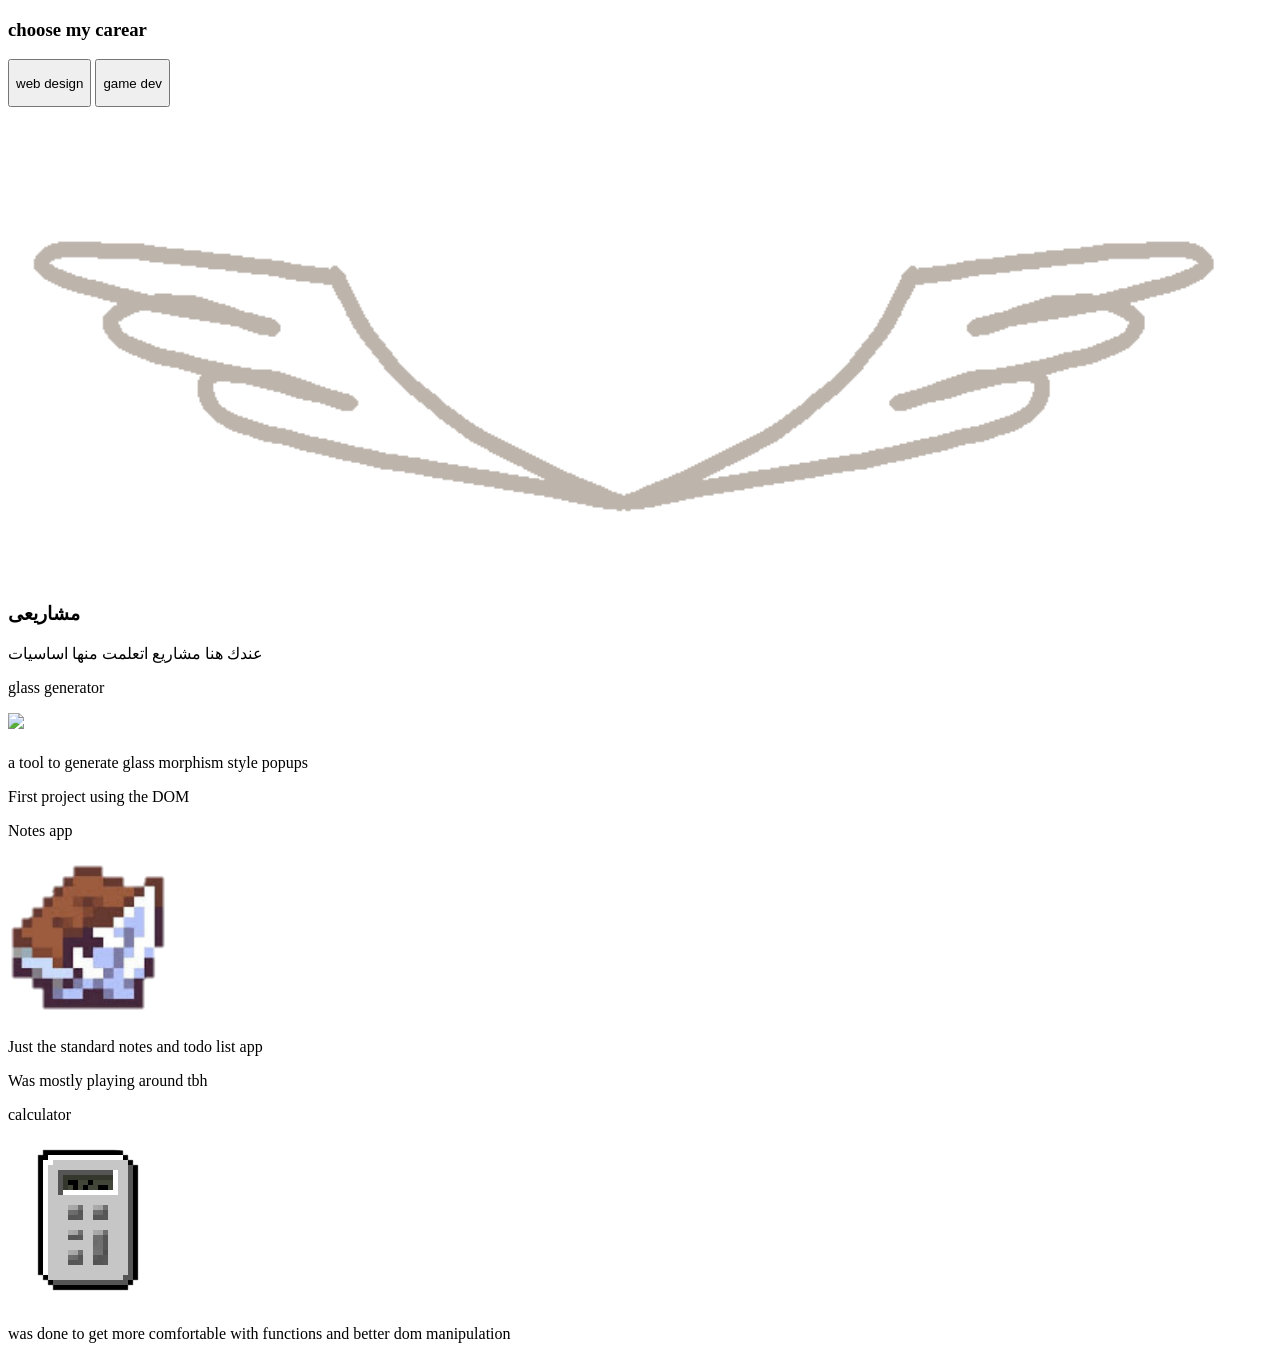
==== projects/index.html @ eaab650b "1st" ====
<!DOCTYPE html>
<html>
  <head>
    <meta charset="UTF-8">
    <meta name="viewport" content="width=device-width, initial-scale=1.0">
    <title>Projects page</title>
    <link href="./projects/style.css" rel="stylesheet" type="text/css" media="all">
    <link rel="preconnect" href="https://fonts.googleapis.com">
    <link href="https://fonts.googleapis.com/css2?family=Pixelify+Sans:wght@400..700&display=swap"rel="stylesheet"/>
    <link rel="preconnect" href="https://fonts.gstatic.com" crossorigin>
    <link href="https://fonts.googleapis.com/css2?family=Cairo:wght@400;500;600;700&display=swap" rel="stylesheet">
    <link href="https://fonts.googleapis.com/css2?family=Badeen+Display&family=IBM+Plex+Sans+Arabic:wght@100;200;300;400;500;600;700&display=swap"rel="stylesheet">
    <link href="https://fonts.googleapis.com/css2?family=VT323&display=swap" rel="stylesheet">
  </head>
  <body>
  <main>
    <div id="homepage">
      <h3>choose my carear</h3>
      <div id="btns">
      <button id="webdes"><p>web design</p></button>
      <button id="gamedev"><p>game dev</p></button>
      </div>

    </div>
 
  </main>
    <div id="pages">

      <div id="webstuff" class="webshow">

        <div id="toptitle" class="vibrate-1">
        <img src="wing.png"/>
        <h3 id="titletext">
        مشاريعى
        </h3>
        </div>
        <div id="bacicsBlock">
<div id="basicsBlock2"> 
  <p id='basics'>عندك هنا مشاريع اتعلمت منها اساسيات</p>
  <div id="line1"></div>
</div>


</div>


  <div id="cardScroll">




<div class="flip-card">
  <div class="flip-card-inner">
    <div class="flip-card-front">
      <div class="card1">
      <p>glass generator</p>
      <img id"glassimg" src="https://p.novaskin.me/1425323229.png" width="160px" height="auto">
    </div>
    </div>
    <div class="flip-card-back">
      <div class="flip-card-backinv card1" onclick="window.location.href='/projects/glassgen';">
      <h1></h1>
      <p>a tool to generate glass morphism style popups</p>
      <p>First project using the DOM</p>
      </div>
    </div>
    
  </div>
</div>


<div class="flip-card">
  <div class="flip-card-inner">
    <div class="flip-card-front">
      <div class="card1">
      <p>Notes app</p>
      <img src="notesapp.png" width="160px" height="auto">
    </div>
    </div>
    <div class="flip-card-back">
      <div class="flip-card-backinv card1" onclick="window.location.href='/projects/notesapp';">
      <h1></h1>
      <p>Just the standard notes and todo list app</p>
      <p>Was mostly playing around tbh</p>
      </div>
    </div>
    
  </div>
</div>

<div class="flip-card">
  <div class="flip-card-inner">
    <div class="flip-card-front">
      <div class="card1">
      <p>calculator</p>
      <img src="calculator.png" width="160px" height="auto">
    </div>
    </div>
    <div class="flip-card-back">
      <div class="flip-card-backinv card1" onclick="window.location.href='/projects/calculator';">
      <h1></h1>
      <p>was done to get more comfortable with functions and better dom manipulation</p>
      </div>
    </div>
    
  </div>
</div>

  </div>

</div>

</div> 

  <script src="script.js"></script>
  </body>
</html>
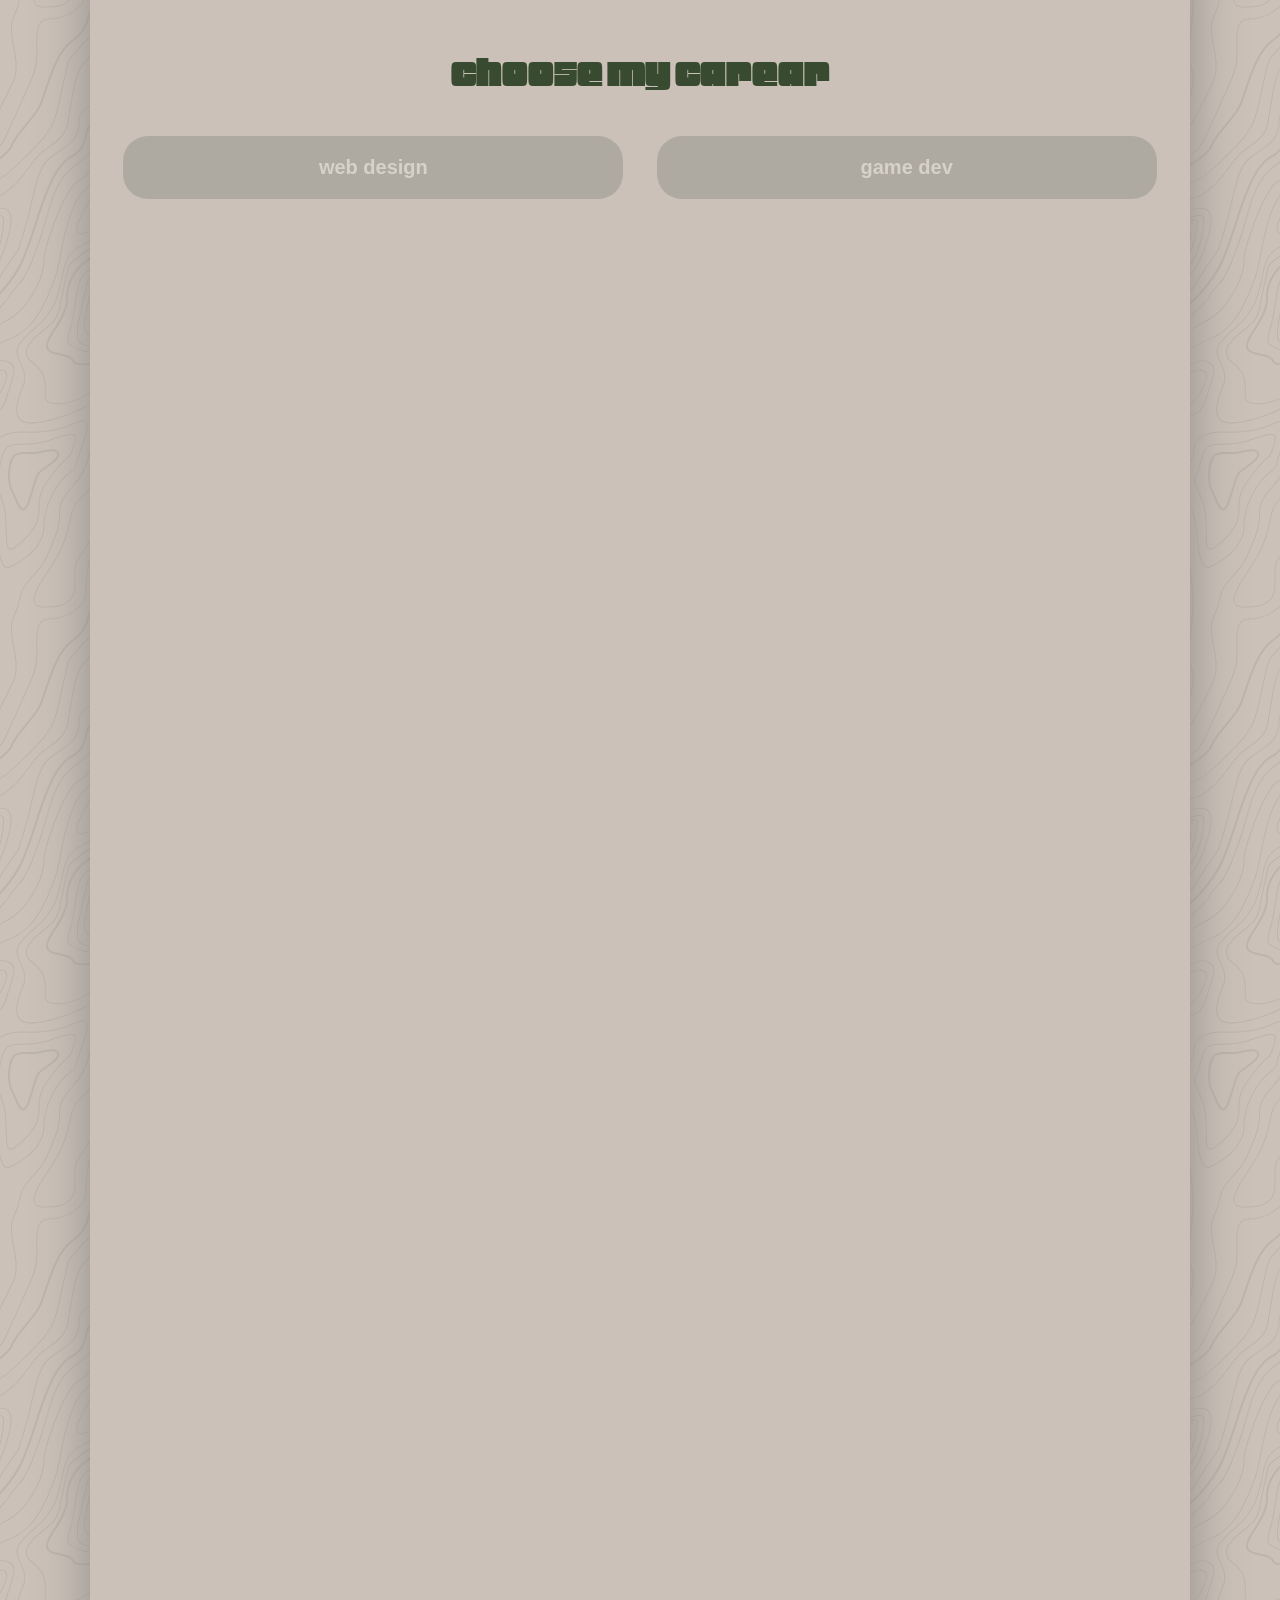
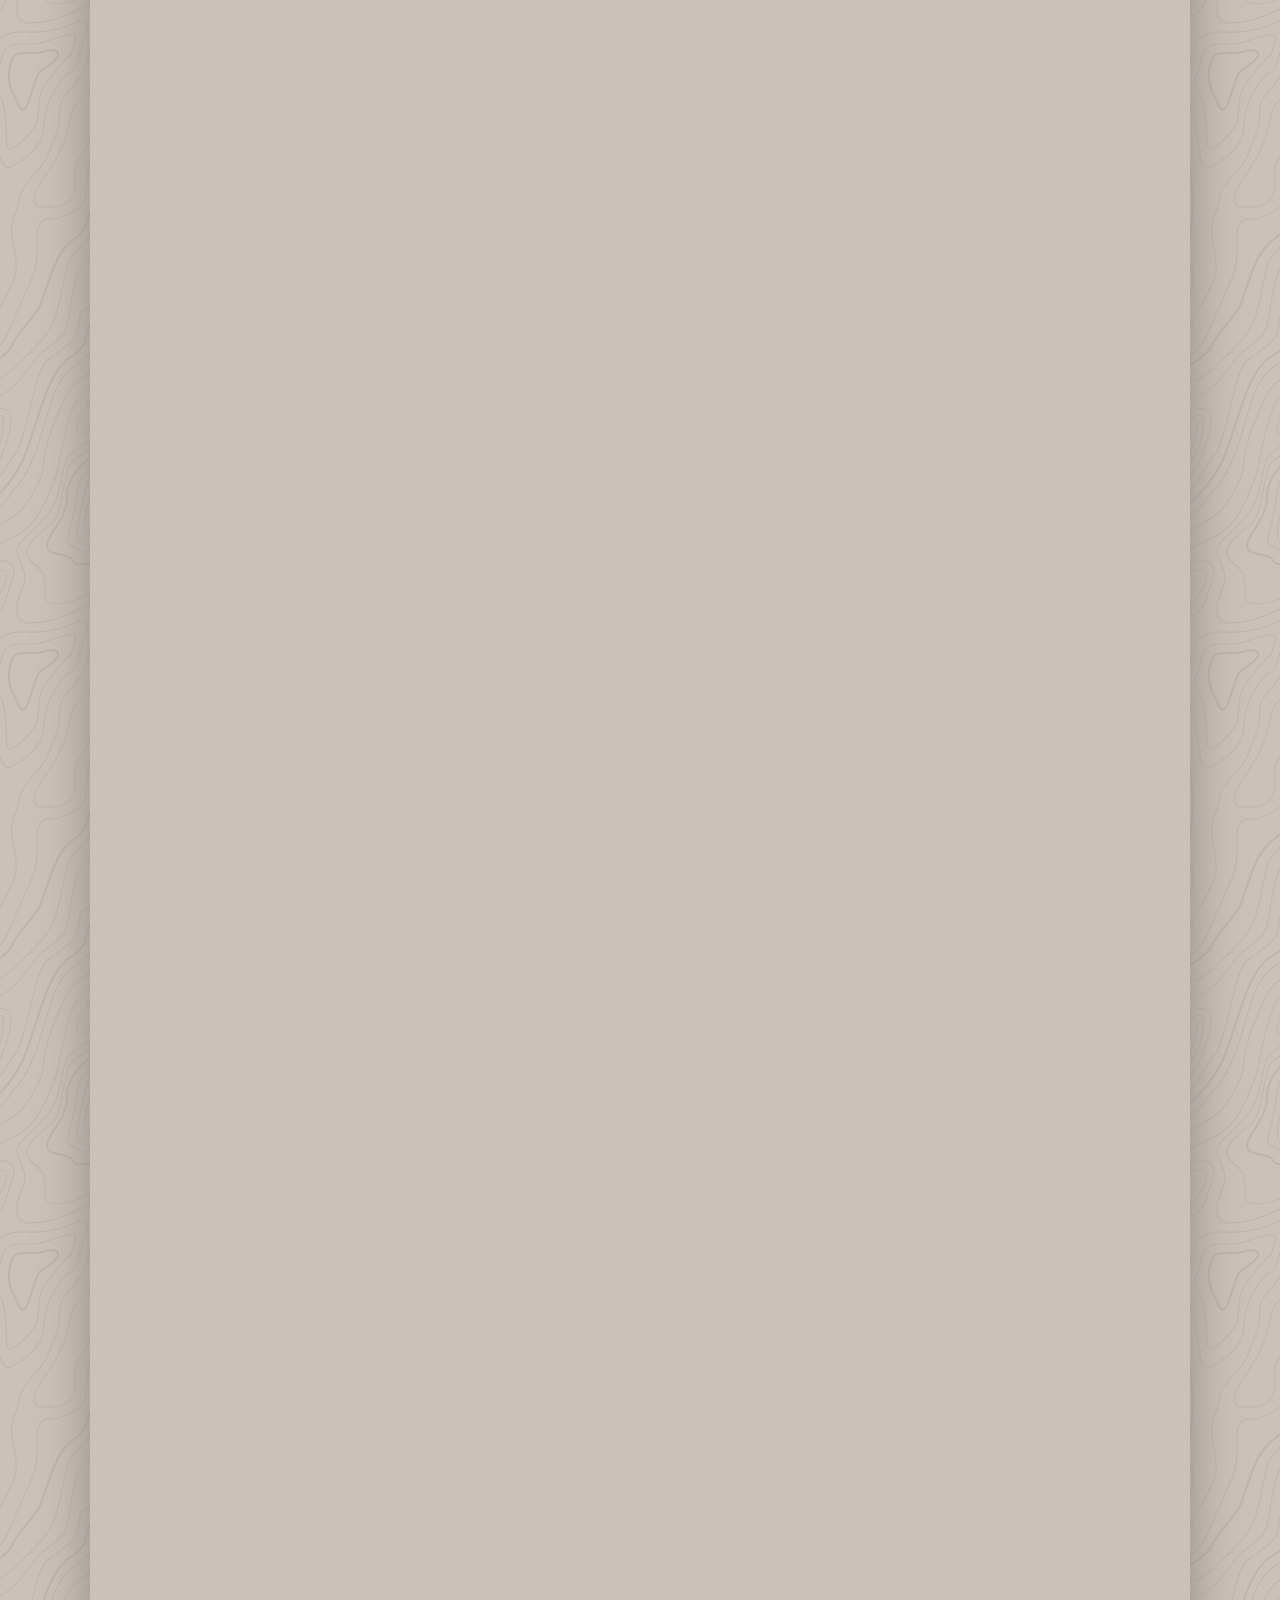
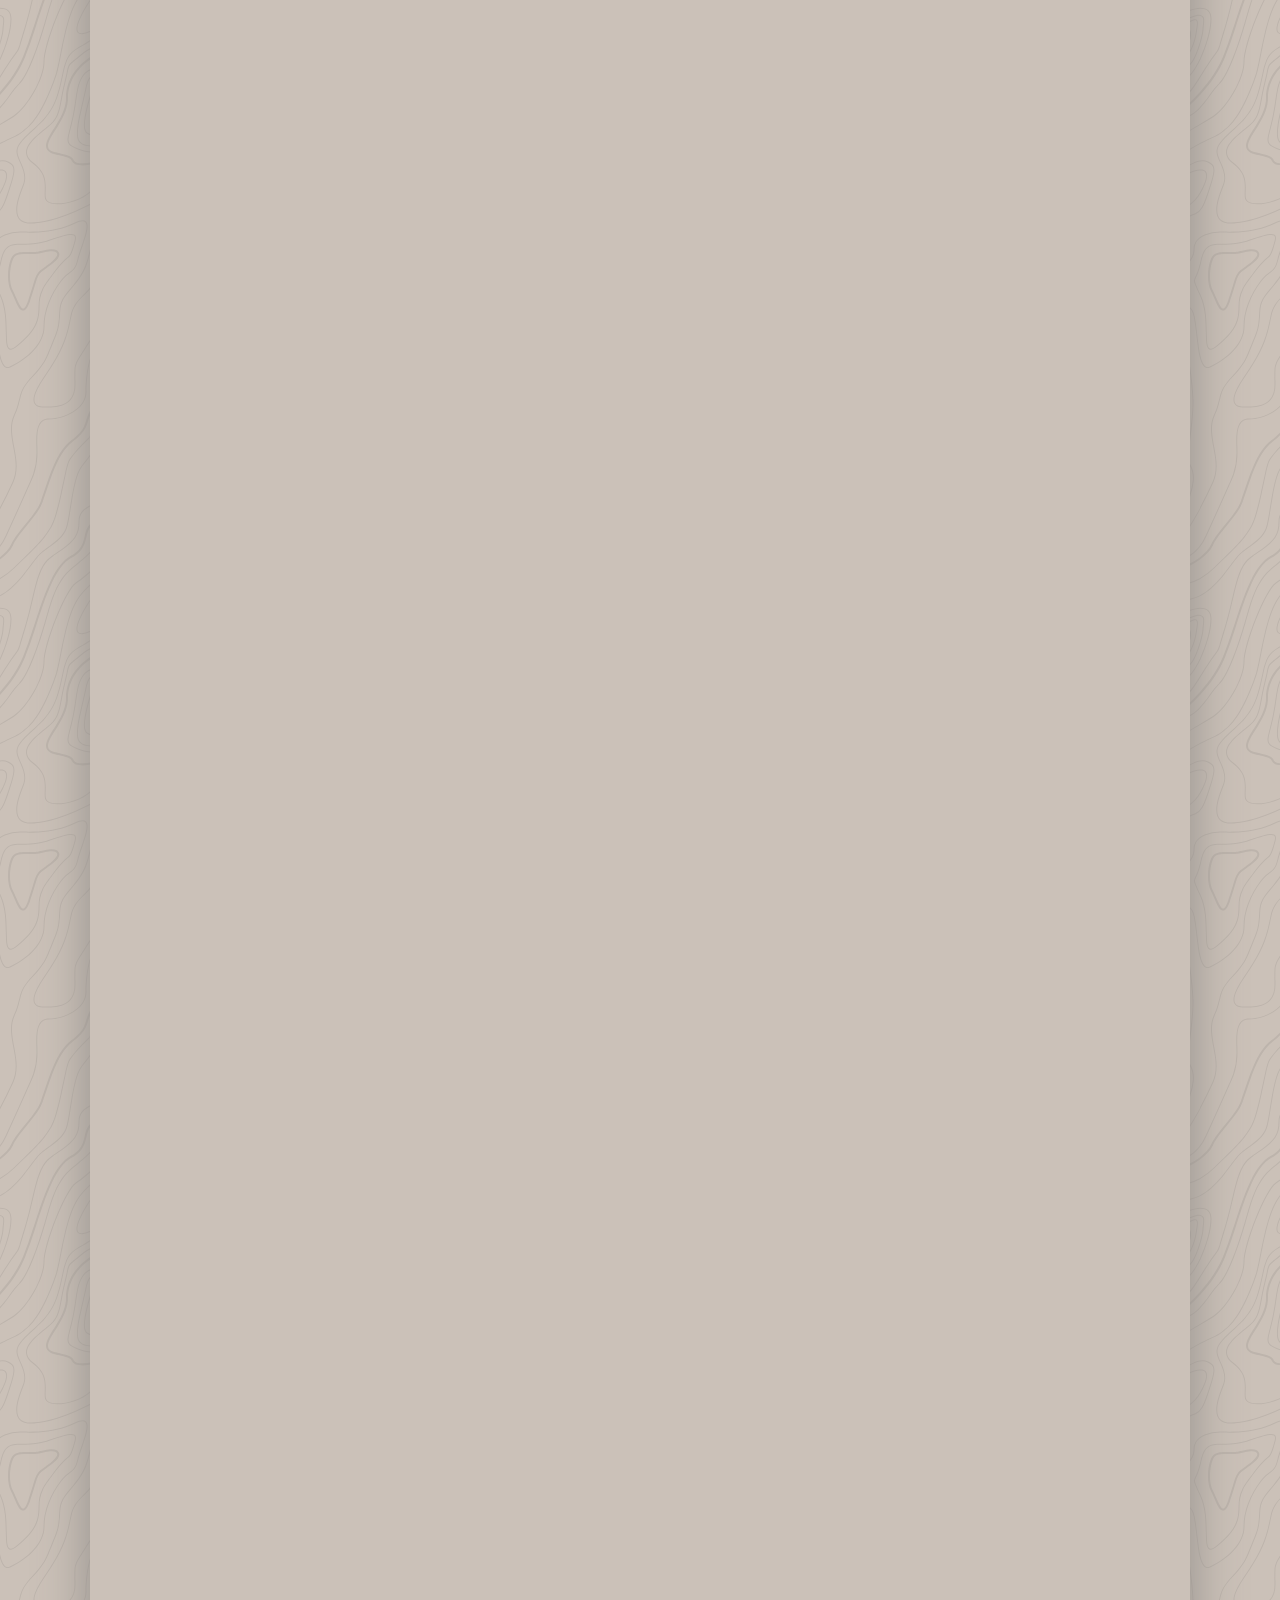
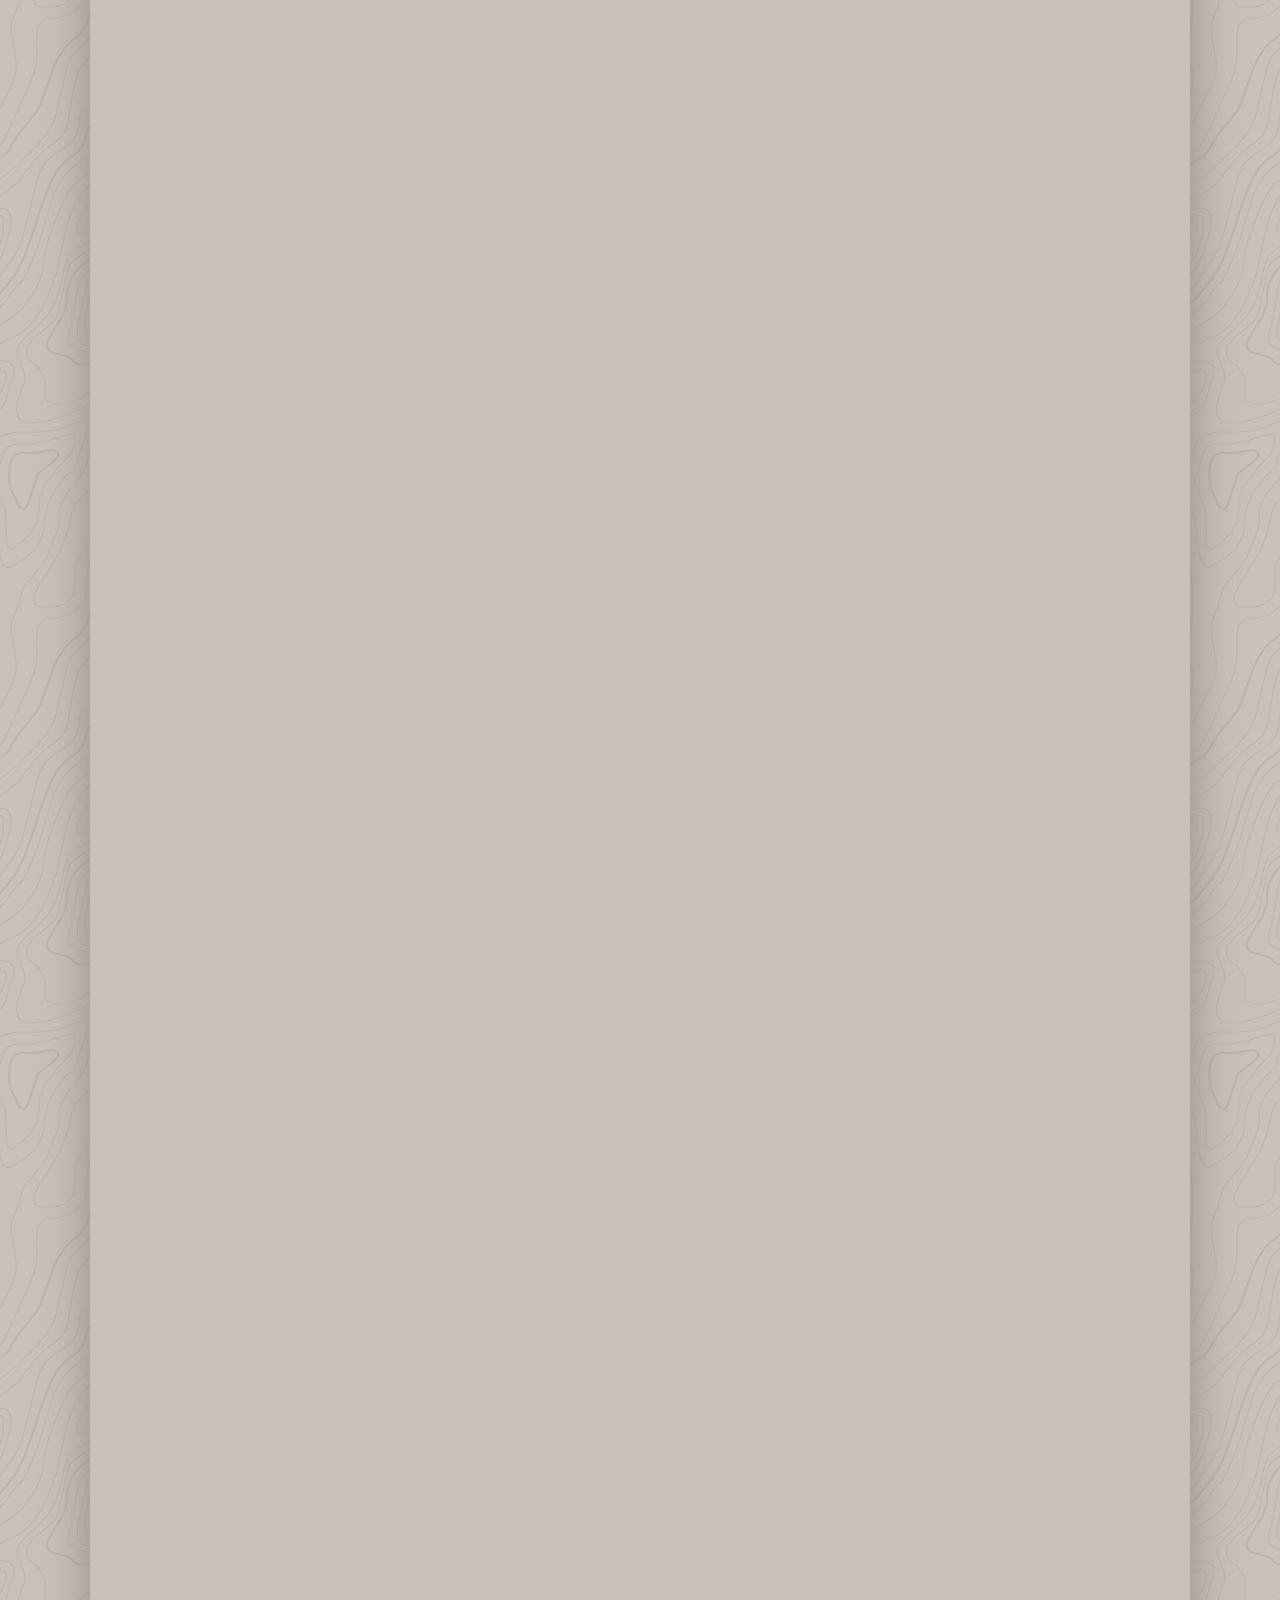
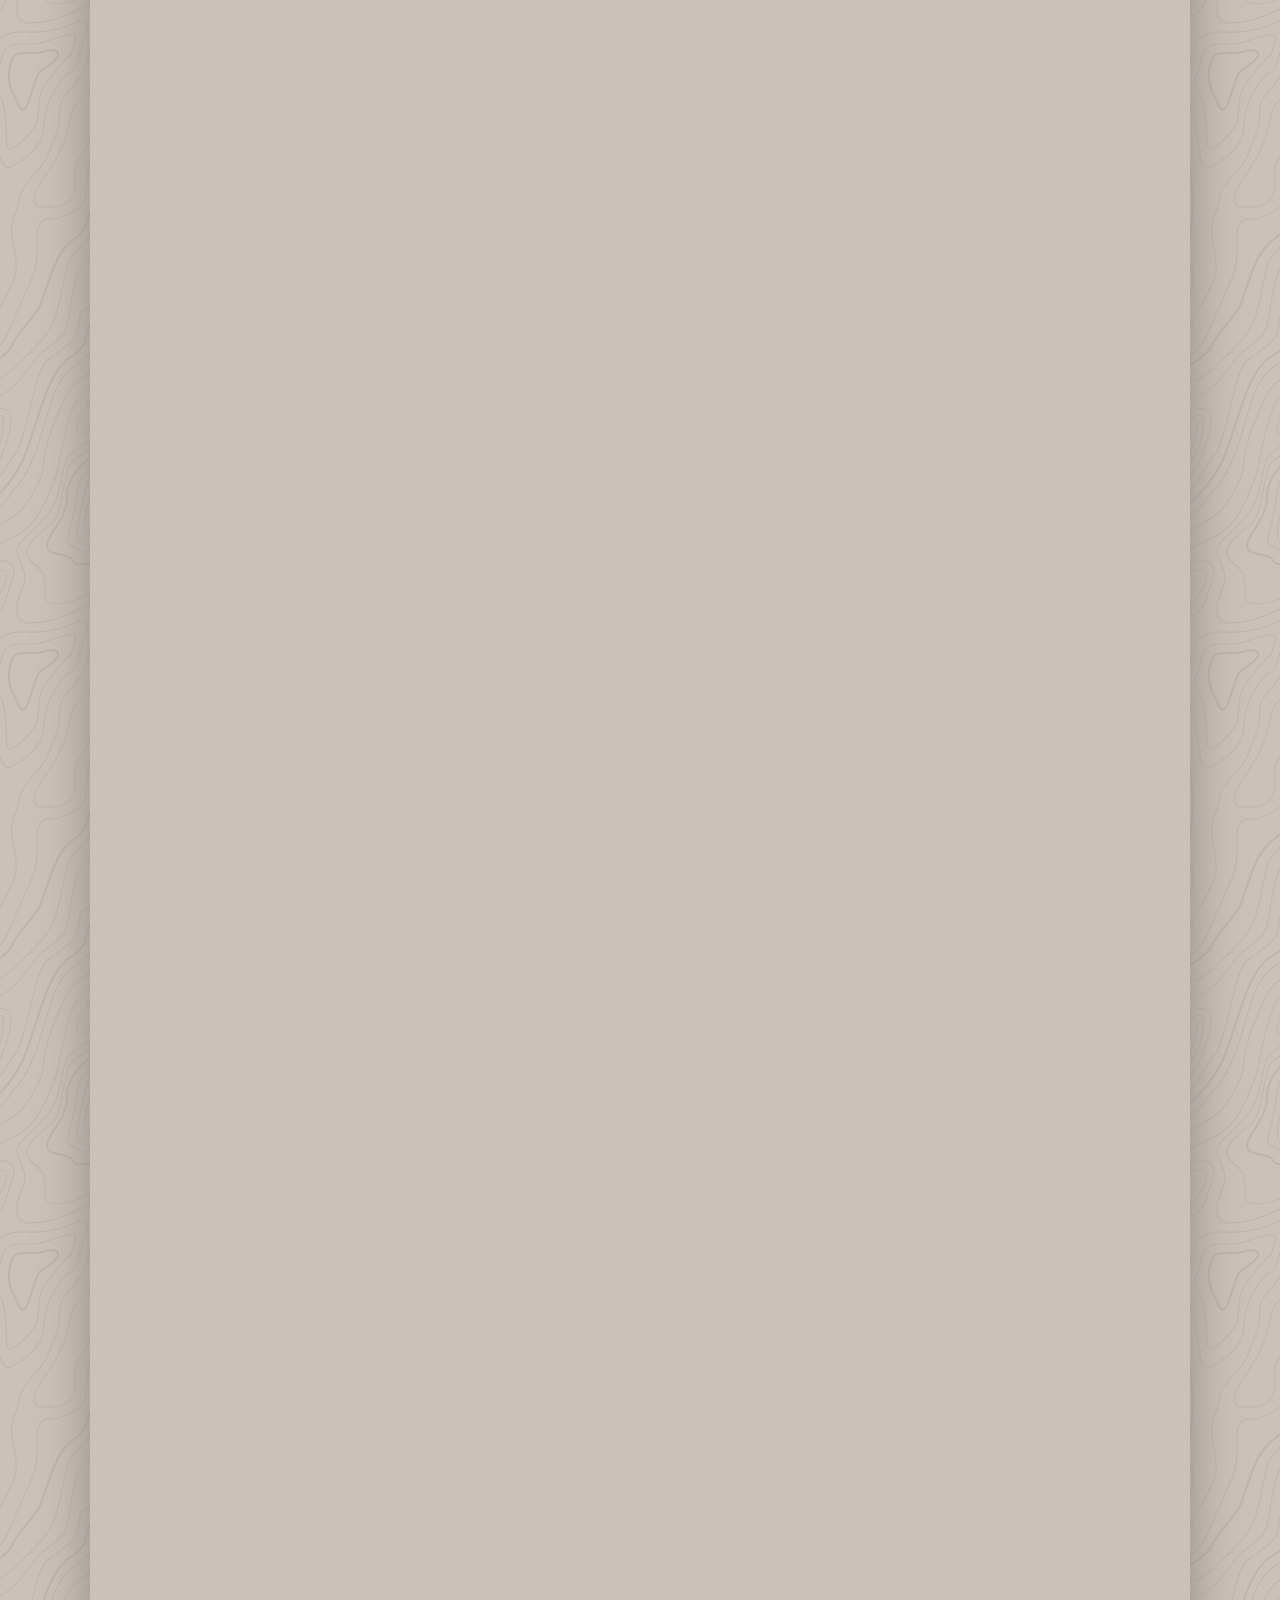
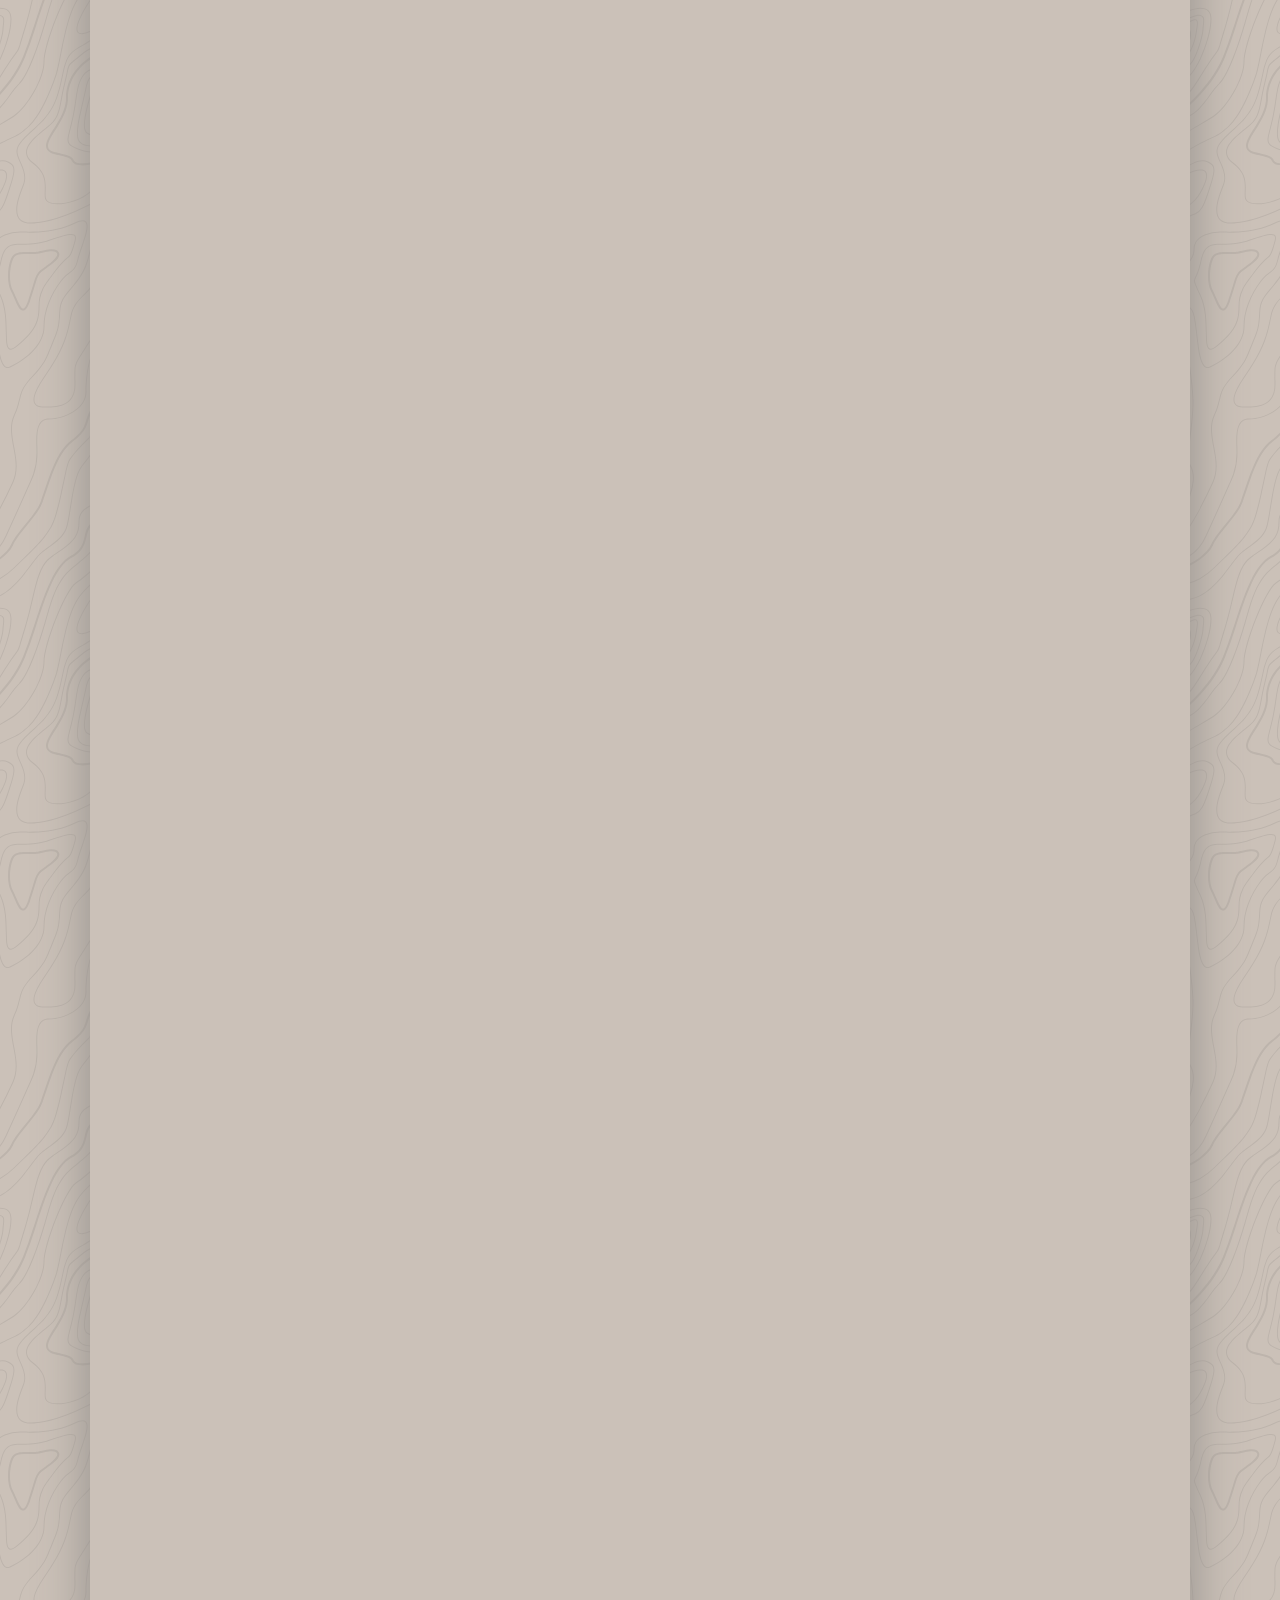
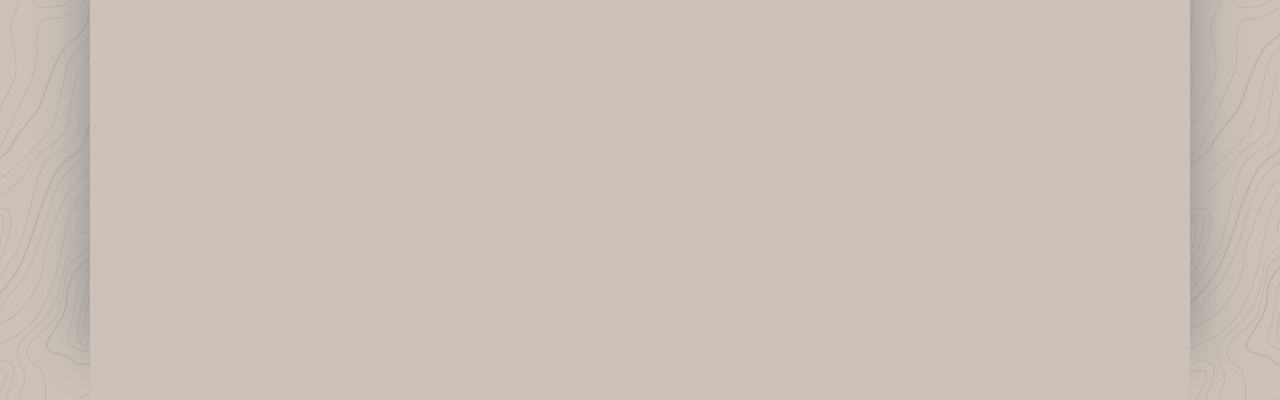
==== commit 265667bf: "v0.5" ====
--- a/projects/index.html
+++ b/projects/index.html
@@ -1,135 +1,163 @@
-<!DOCTYPE html>
+<!doctype html>
 <html>
   <head>
-    <meta charset="UTF-8">
-    <meta name="viewport" content="width=device-width, initial-scale=1.0">
+    <meta charset="UTF-8" />
+    <meta name="viewport" content="width=device-width, initial-scale=1.0" />
     <title>Projects page</title>
-    <link href="./projects/style.css" rel="stylesheet" type="text/css" media="all">
-    <link rel="preconnect" href="https://fonts.googleapis.com">
-    <link href="https://fonts.googleapis.com/css2?family=Pixelify+Sans:wght@400..700&display=swap"rel="stylesheet"/>
-    <link rel="preconnect" href="https://fonts.gstatic.com" crossorigin>
-    <link href="https://fonts.googleapis.com/css2?family=Cairo:wght@400;500;600;700&display=swap" rel="stylesheet">
-    <link href="https://fonts.googleapis.com/css2?family=Badeen+Display&family=IBM+Plex+Sans+Arabic:wght@100;200;300;400;500;600;700&display=swap"rel="stylesheet">
-    <link href="https://fonts.googleapis.com/css2?family=VT323&display=swap" rel="stylesheet">
+    <link
+      href="/projects/style.css"
+      rel="stylesheet"
+      type="text/css"
+      media="all"
+    />
+    <link rel="preconnect" href="https://fonts.googleapis.com" />
+    <link
+      href="https://fonts.googleapis.com/css2?family=Pixelify+Sans:wght@400..700&display=swap"
+      rel="stylesheet"
+    />
+    <link rel="preconnect" href="https://fonts.gstatic.com" crossorigin />
+    <link
+      href="https://fonts.googleapis.com/css2?family=Cairo:wght@400;500;600;700&display=swap"
+      rel="stylesheet"
+    />
+    <link
+      href="https://fonts.googleapis.com/css2?family=Badeen+Display&family=IBM+Plex+Sans+Arabic:wght@100;200;300;400;500;600;700&display=swap"
+      rel="stylesheet"
+    />
+    <link
+      href="https://fonts.googleapis.com/css2?family=VT323&display=swap"
+      rel="stylesheet"
+    />
   </head>
   <body>
-  <main>
-    <div id="homepage">
-      <h3>choose my carear</h3>
-      <div id="btns">
-      <button id="webdes"><p>web design</p></button>
-      <button id="gamedev"><p>game dev</p></button>
+    <main>
+      <div id="home">
+        <h3>choose my carear</h3>
+        <div id="btnparents">
+                 <button id="webdesbtn">web design</button>
+        <button id="gamedevbtn">game dev</button>
+        </div>
+ 
       </div>
 
-    </div>
- 
-  </main>
-    <div id="pages">
+      <div id="webdev">
+        <div class="bacicsBlock">
+          <div class="basicsBlock2">
+            <p class="basics">my spin on learning projects</p>
+            <div class="line1"></div>
+          </div>
+        </div>
 
-      <div id="webstuff" class="webshow">
+        <div id="cardScroll">
+          <div class="flip-card">
+            <div class="flip-card-inner">
+              <div class="flip-card-front">
+                <div class="card1">
+                  <p>glass generator</p>
+                  <img
+                    src="https://p.novaskin.me/1425323229.png"
+                    width="160px"
+                    height="auto"
+                  />
+                </div>
+              </div>
+              <div class="flip-card-back">
+                <div
+                  class="flip-card-backinv card1"
+                  onclick="window.location.href = '/projects/glassgen'"
+                >
+                  <h1></h1>
+                  <p>a tool to generate glass morphism style popups</p>
+                  <p>First project using the DOM</p>
+                </div>
+              </div>
+            </div>
+          </div>
 
-        <div id="toptitle" class="vibrate-1">
-        <img src="wing.png"/>
-        <h3 id="titletext">
-        مشاريعى
-        </h3>
+          <div class="flip-card">
+            <div class="flip-card-inner">
+              <div class="flip-card-front">
+                <div class="card1">
+                  <p>Notes app</p>
+                  <img src="notesapp.png" width="160px" height="auto" />
+                </div>
+              </div>
+              <div class="flip-card-back">
+                <div
+                  class="flip-card-backinv card1"
+                  onclick="
+                    window.location.href =
+                      'https://aashaker.github.io/Notes-app/'
+                  "
+                >
+                  <h1></h1>
+                  <p>Just the standard notes and todo list app</p>
+                  <p>Was mostly playing around tbh</p>
+                </div>
+              </div>
+            </div>
+          </div>
+
+          <div class="flip-card">
+            <div class="flip-card-inner">
+              <div class="flip-card-front">
+                <div class="card1">
+                  <p>Stylized weather</p>
+                  <img src="weather.png" width="160px" height="auto" />
+                </div>
+              </div>
+              <div class="flip-card-back">
+                <div
+                  class="flip-card-backinv card1"
+                  onclick="
+                    window.location.href =
+                      'https://aashaker.github.io/stylized-weather/'
+                  "
+                >
+                  <h1></h1>
+                  <p>
+                    learned fetching data and dealing with json files and some
+                    generation basics
+                  </p>
+                </div>
+              </div>
+            </div>
+          </div>
+
+          <div class="flip-card">
+            <div class="flip-card-inner">
+              <div class="flip-card-front">
+                <div class="card1">
+                  <p>calculator</p>
+                  <img src="calculator.png" width="160px" height="auto" />
+                </div>
+              </div>
+              <div class="flip-card-back">
+                <div
+                  class="flip-card-backinv card1"
+                  onclick="window.location.href = '/projects/calculator'"
+                >
+                  <h1></h1>
+                  <p>
+                    was done to get more comfortable with functions and better
+                    dom manipulation
+                  </p>
+                </div>
+              </div>
+            </div>
+          </div>
         </div>
-        <div id="bacicsBlock">
-<div id="basicsBlock2"> 
-  <p id='basics'>عندك هنا مشاريع اتعلمت منها اساسيات</p>
-  <div id="line1"></div>
-</div>
+      </div>
 
-
-</div>
-
-
-  <div id="cardScroll">
-
-
-
-
-<div class="flip-card">
-  <div class="flip-card-inner">
-    <div class="flip-card-front">
-      <div class="card1">
-      <p>glass generator</p>
-      <img id"glassimg" src="https://p.novaskin.me/1425323229.png" width="160px" height="auto">
-    </div>
-    </div>
-    <div class="flip-card-back">
-      <div class="flip-card-backinv card1" onclick="window.location.href='/projects/glassgen';">
-      <h1></h1>
-      <p>a tool to generate glass morphism style popups</p>
-      <p>First project using the DOM</p>
+      <div id="gamedev">
+        <div class="bacicsBlock">
+          <div class="basicsBlock2">
+            <p class="basics">Nothing to see yet</p>
+            <div class="line1"></div>
+          </div>
+        </div>
       </div>
-    </div>
-    
-  </div>
-</div>
-
-
-<div class="flip-card">
-  <div class="flip-card-inner">
-    <div class="flip-card-front">
-      <div class="card1">
-      <p>Notes app</p>
-      <img src="notesapp.png" width="160px" height="auto">
-    </div>
-    </div>
-    <div class="flip-card-back">
-      <div class="flip-card-backinv card1" onclick="window.location.href='/projects/notesapp';">
-      <h1></h1>
-      <p>Just the standard notes and todo list app</p>
-      <p>Was mostly playing around tbh</p>
-      </div>
-    </div>
-    
-  </div>
-</div>
-
-<div class="flip-card">
-  <div class="flip-card-inner">
-    <div class="flip-card-front">
-      <div class="card1">
-      <p>calculator</p>
-      <img src="calculator.png" width="160px" height="auto">
-    </div>
-    </div>
-    <div class="flip-card-back">
-      <div class="flip-card-backinv card1" onclick="window.location.href='/projects/calculator';">
-      <h1></h1>
-      <p>was done to get more comfortable with functions and better dom manipulation</p>
-      </div>
-    </div>
-    
-  </div>
-</div>
-
-  </div>
-
-</div>
-
-</div> 
-
-  <script src="script.js"></script>
+    </main>
+    <script src="script.js"></script>
   </body>
 </html>
-
-
-
-
-
-
-
-
-
-
-
-
-
-
-
-
-
-
--- a/projects/style.css
+++ b/projects/style.css
@@ -0,0 +1,248 @@
+body {
+  background-color: #cbc1b8;
+  background-image: url("data:image/svg+xml,%3Csvg xmlns='http://www.w3.org/2000/svg' width='600' height='600' viewBox='0 0 600 600'%3E%3Cpath fill='%23bdb4ac' fill-opacity='1' d='M600 325.1v-1.17c-6.5 3.83-13.06 7.64-14.68 8.64-10.6 6.56-18.57 12.56-24.68 19.09-5.58 5.95-12.44 10.06-22.42 14.15-1.45.6-2.96 1.2-4.83 1.9l-4.75 1.82c-9.78 3.75-14.8 6.27-18.98 10.1-4.23 3.88-9.65 6.6-16.77 8.84-1.95.6-3.99 1.17-6.47 1.8l-6.14 1.53c-5.29 1.35-8.3 2.37-10.54 3.78-3.08 1.92-6.63 3.26-12.74 5.03a384.1 384.1 0 0 1-4.82 1.36c-2.04.58-3.6 1.04-5.17 1.52a110.03 110.03 0 0 0-11.2 4.05c-2.7 1.15-5.5 3.93-8.78 8.4a157.68 157.68 0 0 0-6.15 9.2c-5.75 9.07-7.58 11.74-10.24 14.51a50.97 50.97 0 0 1-4.6 4.22c-2.33 1.9-10.39 7.54-11.81 8.74a14.68 14.68 0 0 0-3.67 4.15c-1.24 2.3-1.9 4.57-2.78 8.87-2.17 10.61-3.52 14.81-8.2 22.1-4.07 6.33-6.8 9.88-9.83 12.99-.47.48-.95.96-1.5 1.48l-3.75 3.56c-1.67 1.6-3.18 3.12-4.86 4.9a42.44 42.44 0 0 0-9.89 16.94c-2.5 8.13-2.72 15.47-1.76 27.22.47 5.82.51 6.36.51 8.18 0 10.51.12 17.53.63 25.78.24 4.05.56 7.8.97 11.22h.9c-1.13-9.58-1.5-21.83-1.5-37 0-1.86-.04-2.4-.52-8.26-.94-11.63-.72-18.87 1.73-26.85a41.44 41.44 0 0 1 9.65-16.55c1.67-1.76 3.18-3.27 4.83-4.85.63-.6 3.13-2.96 3.75-3.57a71.6 71.6 0 0 0 1.52-1.5c3.09-3.16 5.86-6.76 9.96-13.15 4.77-7.42 6.15-11.71 8.34-22.44.86-4.21 1.5-6.4 2.68-8.6.68-1.25 1.79-2.48 3.43-3.86 1.38-1.15 9.43-6.8 11.8-8.72 1.71-1.4 3.26-2.81 4.7-4.3 2.72-2.85 4.56-5.54 10.36-14.67a156.9 156.9 0 0 1 6.1-9.15c3.2-4.33 5.9-7.01 8.37-8.07 3.5-1.5 7.06-2.77 11.1-4.02a233.84 233.84 0 0 1 7.6-2.2l2.38-.67c6.19-1.79 9.81-3.16 12.98-5.15 2.14-1.33 5.08-2.33 10.27-3.65l6.14-1.53c2.5-.63 4.55-1.2 6.52-1.82 7.24-2.27 12.79-5.06 17.15-9.05 4.05-3.72 9-6.2 18.66-9.9l4.75-1.82c1.87-.72 3.39-1.31 4.85-1.91 10.1-4.15 17.07-8.32 22.76-14.4 6.05-6.45 13.95-12.4 24.49-18.92 1.56-.96 7.82-4.6 14.15-8.33v-64.58c-4 8.15-8.52 14.85-12.7 17.9-2.51 1.82-5.38 4.02-9.04 6.92a1063.87 1063.87 0 0 0-6.23 4.98l-1.27 1.02a2309.25 2309.25 0 0 1-4.87 3.9c-7.55 6-12.9 10.05-17.61 13.19-3.1 2.06-3.86 2.78-8.06 7.13-5.84 6.07-11.72 8.62-29.15 10.95-11.3 1.5-20.04 4.91-30.75 11.07-1.65.94-7.27 4.27-6.97 4.1-2.7 1.58-4.69 2.69-6.64 3.66-5.63 2.8-10.47 4.17-15.71 4.17-17.13 0-41.44 11.51-51.63 22.83-12.05 13.4-31.42 27.7-45.25 31.16-7.4 1.85-11.85 7.05-14.04 14.69-1.26 4.4-1.58 8.28-1.58 13.82 0 .82.01.98.24 3.63.45 5.18.35 8.72-.77 13.26-1.53 6.2-4.89 12.6-10.59 19.43-13.87 16.65-22.88 46.58-22.88 71.68 0 2.39.02 4.26.06 8.75.12 10.8.1 15.8-.22 21.95-.56 11.18-2.09 20.73-5 29.3h-1.05c2.94-8.56 4.49-18.12 5.05-29.35.31-6.13.34-11.1.22-21.9-.04-4.48-.06-6.36-.06-8.75 0-25.32 9.07-55.47 23.12-72.32 5.6-6.72 8.88-12.99 10.38-19.03 1.09-4.4 1.18-7.85.74-12.93-.23-2.7-.24-2.86-.24-3.72 0-5.62.32-9.57 1.62-14.1 2.28-7.95 6.97-13.44 14.76-15.39 13.6-3.4 32.82-17.59 44.75-30.84C409 360.14 433.58 348.5 451 348.5c5.07 0 9.77-1.33 15.26-4.07 1.93-.96 3.9-2.05 6.58-3.62-.3.18 5.33-3.16 6.98-4.11 10.82-6.21 19.66-9.67 31.11-11.2 17.23-2.3 22.9-4.75 28.57-10.64 4.25-4.41 5.04-5.16 8.22-7.28 4.68-3.11 10.01-7.14 17.55-13.14a1113.33 1113.33 0 0 0 4.86-3.89l1.28-1.02a4668.54 4668.54 0 0 1 6.23-4.98c3.67-2.9 6.55-5.12 9.07-6.95 4.37-3.19 9.16-10.56 13.29-19.4v66.9zm0-116.23c-.62.01-1.27.06-1.95.13-6.13.63-13.83 3.45-21.83 7.45-3.64 1.82-8.46 2.67-14.17 2.71-4.7.04-9.72-.47-14.73-1.33-1.7-.3-3.26-.61-4.67-.93a31.55 31.55 0 0 0-3.55-.57 273.4 273.4 0 0 0-16.66-.88c-10.42-.16-17.2.74-17.97 2.73-.38.97.6 2.55 3.03 4.87 1.01.97 2.22 2.03 4.04 3.55a1746.07 1746.07 0 0 0 4.79 4.02c1.39 1.2 3.1 1.92 5.5 2.5.7.16.86.2 2.64.54 3.53.7 5.03 1.25 6.15 2.63 1.41 1.76 1.4 4.54-.15 8.88-2.44 6.83-5.72 10.05-10.19 10.33-3.63.23-7.6-1.29-14.52-5.06-4.53-2.47-6.82-7.3-8.32-15.26-.17-.87-.32-1.78-.5-2.86l-.43-2.76c-1.05-6.58-1.9-9.2-3.73-10.11-.81-.4-1.59-.74-2.36-1-2.27-.77-4.6-1.02-8.1-.92-2.29.07-14.7 1-13.77.93-20.55 1.37-28.8 5.05-37.09 14.99a133.07 133.07 0 0 0-4.25 5.44l-2.3 3.09-2.51 3.32c-4.1 5.36-7.06 8.48-10.39 11.12-.65.52-1.33 1.04-2.13 1.62l-4.11 2.94a106.8 106.8 0 0 0-5.16 3.99c-4.55 3.74-9.74 8.6-16.25 15.38-8.25 8.58-11.78 13.54-11.7 15.95.07 1.65 1.64 2.11 6.79 2.38 1.61.09 2.15.12 2.98.2 2.95.24 5.09.73 6.81 1.68 7.48 4.15 11.63 7.26 13.95 11.58 3.3 6.15.8 12.88-8.89 20.26-8.28 6.3-11.1 10.37-11.31 14.96-.06 1.17 0 1.93.26 4.43.69 6.47.25 10.65-2.8 17.42a44.23 44.23 0 0 1-4.16 7.53c-2.82 3.97-5.47 5.74-10.6 7.69-.43.16-3.34 1.23-4.27 1.59-1.8.68-3.38 1.36-5.01 2.14-4.18 2-8.4 4.6-13.1 8.24-8.44 6.51-13.23 14.56-15.98 25.06-1.1 4.2-1.55 6.81-2.8 15.21-1.26 8.6-2.17 12.64-4.08 16.55-2.1 4.28-11.93 26.59-12.97 28.88a382.7 382.7 0 0 1-6.37 13.41c-4.07 8.11-7.61 14.07-10.73 17.81-5.38 6.46-8.98 14.37-13.77 28.42a810.14 810.14 0 0 0-1.89 5.6c-1.8 5.35-2.96 8.6-4.26 11.85-6.13 15.32-25.43 26.31-46.46 26.31-11.2 0-20.58-2.74-31.02-8.55-5.6-3.13-4.55-2.42-22.26-14.54-14.33-9.8-17.7-10.73-20.47-6.9-.37.5-1.81 2.74-1.83 2.77a52.24 52.24 0 0 1-4.94 5.9c-.73.79-5.52 5.87-6.97 7.45-2.38 2.6-4.3 4.81-5.98 6.93a45.6 45.6 0 0 0-5.08 7.66c-1.29 2.57-1.9 5.25-2.66 10.6a997.6 997.6 0 0 1-.46 3.18h-1l.47-3.32c.77-5.45 1.4-8.2 2.75-10.9a46.54 46.54 0 0 1 5.2-7.84c1.7-2.14 3.63-4.38 6.03-6.98 1.45-1.59 6.24-6.68 6.96-7.46a51.58 51.58 0 0 0 4.84-5.78s1.47-2.26 1.86-2.8c3.25-4.5 7.08-3.44 21.84 6.67 17.67 12.08 16.62 11.38 22.19 14.48 10.3 5.73 19.5 8.43 30.53 8.43 20.65 0 39.57-10.77 45.54-25.69a219.7 219.7 0 0 0 4.24-11.8 6752.32 6752.32 0 0 0 1.88-5.6c4.83-14.16 8.47-22.14 13.96-28.73 3.05-3.66 6.56-9.57 10.6-17.61 1.97-3.93 4.04-8.31 6.35-13.38 1.03-2.28 10.88-24.61 12.98-28.91 1.85-3.79 2.75-7.76 4-16.25 1.24-8.44 1.7-11.07 2.81-15.32 2.8-10.7 7.71-18.94 16.33-25.6a73.18 73.18 0 0 1 13.29-8.35c1.66-.8 3.27-1.48 5.08-2.18.94-.36 3.86-1.43 4.28-1.59 4.95-1.88 7.44-3.55 10.14-7.33 1.35-1.9 2.68-4.3 4.06-7.37 2.97-6.58 3.39-10.59 2.72-16.9a27.13 27.13 0 0 1-.27-4.58c.22-4.94 3.21-9.24 11.7-15.7 9.33-7.11 11.66-13.34 8.62-19-2.2-4.09-6.25-7.12-13.55-11.17-1.57-.88-3.6-1.33-6.42-1.57-.8-.07-1.34-.1-2.95-.19-5.77-.3-7.63-.85-7.72-3.34-.1-2.81 3.5-7.87 11.97-16.69 6.53-6.8 11.75-11.69 16.33-15.45 1.79-1.47 3.42-2.72 5.2-4.03l4.12-2.94c.79-.58 1.46-1.08 2.1-1.59 3.26-2.6 6.16-5.65 10.21-10.94a383.2 383.2 0 0 0 2.5-3.32l2.31-3.09c1.8-2.39 3.04-4 4.29-5.48 8.47-10.17 16.98-13.96 37.27-15.3-.44.02 12-.9 14.32-.98 3.62-.1 6.05.16 8.46.98.8.27 1.62.62 2.47 1.04 2.27 1.14 3.17 3.87 4.27 10.85l.44 2.76c.17 1.07.33 1.97.5 2.83 1.44 7.69 3.62 12.29 7.8 14.57 6.76 3.68 10.6 5.15 13.99 4.94 4-.25 6.99-3.17 9.3-9.67 1.45-4.04 1.46-6.49.32-7.92-.9-1.12-2.28-1.62-5.57-2.27a55.8 55.8 0 0 1-2.67-.55c-2.54-.6-4.39-1.4-5.93-2.71a252.63 252.63 0 0 0-4.78-4.01 84.35 84.35 0 0 1-4.08-3.6c-2.73-2.6-3.86-4.43-3.28-5.95 1.02-2.64 7.82-3.54 18.93-3.37a230.56 230.56 0 0 1 16.73.88c2.76.39 3.2.49 3.68.6 1.4.3 2.95.62 4.62.91a82.9 82.9 0 0 0 14.56 1.32c5.56-.04 10.24-.86 13.73-2.6 8.1-4.05 15.89-6.9 22.17-7.56.7-.07 1.4-.11 2.05-.13v1zm0-100.94v1.5c-8.62 16.05-17.27 29.55-23.65 35.92-3.19 3.2-7.62 4.9-13.54 5.56-4.45.48-8.28.4-19.18-.2-9.91-.55-15.32-.44-20.52.78a84.05 84.05 0 0 1-15 2.11l-2.25.14c-12.49.75-19.37 1.78-32.72 5.74-4.5 1.33-9.27 2.49-14.3 3.48a246.27 246.27 0 0 1-32.6 3.97c-7.56.45-13.21.57-20.24.57-5.4 0-11.9 1.61-18 5.18-8.3 4.87-15.06 12.87-19.53 24.5a68.57 68.57 0 0 1-4.56 9.8c-3.6 6.2-6.92 8.99-13.38 12.18l-4.03 1.96a64.48 64.48 0 0 0-15.16 10.25c-8.2 7.33-13.72 16.63-22.54 35.6l-2.08 4.49c-7.3 15.7-11.5 23.3-17.35 29.87-7.7 8.66-20.25 14.42-40.31 20.08-4.37 1.23-19.04 5.08-19.24 5.13-6.92 1.87-11.68 3.34-15.63 4.92-10.55 4.22-18.71 10.52-36.38 26.52l-1.7 1.54c-8.58 7.76-13.41 11.9-18.81 15.88-3.95 2.9-8 5.67-12.97 8.91-2.06 1.34-10.3 6.6-12.33 7.94-11.52 7.5-18.53 13.04-24.62 20.08a62.01 62.01 0 0 0-6.44 8.85c-4.13 6.91-6.27 13.15-9.2 25.11l-1.54 6.26c-.6 2.45-1.15 4.54-1.72 6.58-2.97 10.7-6.9 17.36-14.78 26.91L69.6 491a148.51 148.51 0 0 0-4.19 5.3 23.9 23.9 0 0 0-3.44 6.28c-1.16 3.23-1.52 5.9-1.87 11.94-.58 10.05-1.42 15.04-4.63 22.67-1.57 3.72-5.66 14.02-6.41 15.8a73.46 73.46 0 0 1-3.57 7.4c-2.88 5.14-6.71 10.12-13.12 16.95-5.96 6.36-8.87 10.9-10.61 16a56.88 56.88 0 0 0-1.38 4.82l-.46 1.84h-1.03l.52-2.08c.52-2.09.92-3.49 1.4-4.9 1.8-5.25 4.78-9.9 10.84-16.36 6.35-6.78 10.13-11.7 12.97-16.77a72.5 72.5 0 0 0 3.52-7.29c.75-1.76 4.84-12.06 6.4-15.8 3.17-7.5 3.99-12.4 4.56-22.33.35-6.14.72-8.88 1.93-12.23a24.9 24.9 0 0 1 3.58-6.54c1.27-1.7 2.6-3.37 4.22-5.34l4.11-4.95c7.8-9.46 11.66-16 14.59-26.54.56-2.04 1.1-4.12 1.71-6.56l1.53-6.26c2.96-12.04 5.13-18.36 9.32-25.39 1.84-3.08 4-6.05 6.54-8.99 6.17-7.12 13.24-12.7 24.83-20.26 2.05-1.33 10.28-6.6 12.33-7.94 4.96-3.22 9-5.98 12.92-8.87 5.37-3.95 10.19-8.08 18.74-15.82l1.7-1.54c17.76-16.09 25.98-22.43 36.67-26.7 4-1.6 8.8-3.09 15.75-4.96.21-.06 14.87-3.9 19.22-5.13 19.9-5.61 32.32-11.31 39.85-19.78 5.76-6.48 9.93-14.02 17.18-29.64l2.09-4.5c8.87-19.07 14.44-28.46 22.77-35.9a65.48 65.48 0 0 1 15.38-10.4l4.04-1.97c6.3-3.1 9.47-5.77 12.96-11.77a67.6 67.6 0 0 0 4.48-9.67c4.56-11.84 11.47-20.02 19.97-25 6.25-3.66 12.93-5.32 18.5-5.32 7.01 0 12.65-.12 20.17-.57a245.3 245.3 0 0 0 32.47-3.96c5-.98 9.75-2.13 14.22-3.45 13.43-3.98 20.38-5.02 32.94-5.78l2.24-.14c5.76-.37 9.8-.9 14.85-2.09 5.31-1.25 10.79-1.35 22.6-.7 9.04.5 12.84.58 17.21.1 5.71-.62 9.94-2.26 12.95-5.26 6.44-6.45 15.3-20.37 24.35-36.72zm0 450.21c-1.28-4.6-2.2-10.55-3.33-20.25l-.24-2.04-.23-2.03c-1.82-15.7-3.07-21.98-5.55-24.47-2.46-2.46-3.04-5.03-2.52-8.64.1-.6.18-1.1.39-2.15.69-3.54.77-5.04.08-6.84-.91-2.38-3.31-4.41-7.79-6.26-5.08-2.09-6.52-4.84-4.89-8.44.66-1.45 1.79-3.02 3.52-5.01 1.04-1.2 5.48-5.96 5.08-5.53 6.15-6.7 8.98-11.34 8.98-16.48a15.2 15.2 0 0 1 6.5-12.89v1.26a14.17 14.17 0 0 0-5.5 11.63c0 5.47-2.93 10.29-9.24 17.16.38-.42-4.04 4.33-5.07 5.5-1.67 1.93-2.75 3.43-3.36 4.77-1.37 3.04-.23 5.22 4.36 7.1 4.71 1.95 7.32 4.16 8.34 6.83.78 2.04.7 3.67-.03 7.4-.2 1.03-.3 1.51-.38 2.09-.48 3.33.03 5.59 2.23 7.8 2.74 2.74 3.98 8.96 5.84 25.06l.24 2.03.23 2.04c.82 7.01 1.53 12.06 2.34 16.03v4.33zm0-62.16c-1.4-3.13-4.43-9.9-4.95-11.17-1.02-2.53-1.25-3.8-.91-5.18.2-.84 2.05-4.68 2.32-5.33a70.79 70.79 0 0 0 3.54-11.2v3.99a62.82 62.82 0 0 1-2.62 7.6c-.31.75-2.09 4.46-2.27 5.18-.28 1.12-.08 2.22.87 4.57.41 1.02 2.5 5.7 4.02 9.09v2.45zm0-85.09c-1.65 1.66-3.66 2.9-6.4 4.13-.25.1-13.97 5.47-20.4 8.43-9.35 4.32-16.7 5.9-23.03 5.25-5.08-.53-9.02-2.25-14.77-5.92l-3.2-2.07a77.4 77.4 0 0 0-5.44-3.27c-4.05-2.18-3.25-5.8 1.47-10.47 3.71-3.68 9.6-7.93 18.73-13.8l4.46-2.82c17.95-11.33 18.22-11.5 22.27-14.74 11.25-9 19.69-14.02 26.31-15.1v1.02c-6.37 1.1-14.62 6-25.69 14.86-4.1 3.28-4.34 3.44-22.36 14.8a652.4 652.4 0 0 0-4.45 2.83c-9.07 5.83-14.92 10.05-18.57 13.66-4.31 4.28-4.95 7.13-1.7 8.88 1.7.91 3.29 1.88 5.5 3.3l3.2 2.08c5.64 3.59 9.45 5.25 14.34 5.76 6.13.64 13.32-.9 22.52-5.15 6.46-2.98 20.18-8.35 20.4-8.44 3.04-1.37 5.1-2.71 6.81-4.69v1.47zm0-41.37v1c-6.56.26-12.11 3.13-19.71 9.08l-4.63 3.68a51.87 51.87 0 0 1-4.4 3.14c-.82.52-5.51 3.33-6.22 3.76-3.31 2-6.15 3.8-8.87 5.6a112.61 112.61 0 0 0-8.16 5.92c-4.61 3.72-7.4 6.9-7.97 9.35-.63 2.67 1.48 4.53 7.05 5.46 10.7 1.78 20.92-.05 30.45-4.65a61.96 61.96 0 0 0 17.1-12.2 41.8 41.8 0 0 0 5.36-7.42v1.92a38.94 38.94 0 0 1-4.64 6.19 62.95 62.95 0 0 1-17.39 12.41c-9.7 4.68-20.13 6.55-31.05 4.73-6.06-1-8.65-3.29-7.85-6.67.64-2.74 3.53-6.05 8.31-9.9 2.35-1.9 5.1-3.88 8.24-5.97 2.73-1.82 5.58-3.61 8.9-5.62.72-.44 5.4-3.24 6.22-3.75 1.26-.8 2.6-1.76 4.3-3.09.8-.62 3.9-3.1 4.63-3.67 7.77-6.1 13.49-9.04 20.33-9.3zm0-154.6v1c-1.75-.24-4.3.23-7.82 1.55-10.01 3.75-13.8 5.07-19.15 6.76-1.78.56-2.63.83-3.87 1.24-1.48.5-3.16.76-6.74 1.16a1550.34 1550.34 0 0 0-2.64.3c-7.8.94-11.28 2.47-11.28 6.07 0 4.45 2.89 13.18 7.96 25.81a57.34 57.34 0 0 1 2.33 7.6 258.32 258.32 0 0 1 .84 3.46c1.86 7.62 3.17 10.71 5.56 11.67 2.21.88 4.7.6 7.47-.72 3.48-1.69 7.22-4.94 11.2-9.47 1.52-1.7 2.97-3.49 4.59-5.57l3.16-4.1c2.59-3.23 6.07-12.21 8.39-20.23v3.45c-2.29 7.2-5.27 14.5-7.61 17.41-.44.55-2.67 3.46-3.15 4.09-1.63 2.1-3.1 3.9-4.62 5.62-4.08 4.61-7.9 7.94-11.53 9.7-2.99 1.44-5.77 1.75-8.28.74-2.84-1.13-4.2-4.34-6.15-12.35a2097.48 2097.48 0 0 1-.84-3.46c-.8-3.2-1.47-5.45-2.28-7.46-5.14-12.8-8.04-21.55-8.04-26.19 0-4.37 3.84-6.06 12.16-7.07a160.9 160.9 0 0 1 2.65-.3c3.5-.39 5.15-.64 6.53-1.1 1.26-.42 2.1-.7 3.88-1.26 5.34-1.68 9.11-3 19.1-6.74 3.53-1.32 6.22-1.84 8.18-1.61zM0 292c10.13-11.31 18.13-23.2 23.07-35.39 3.3-8.14 6.09-16.12 10.81-30.55l1.59-4.84c6.53-19.94 10.11-29.82 14.77-39.56 6.07-12.72 12.55-21.18 20.27-25.54 6.66-3.76 10.2-7.86 12.22-13.15a46.6 46.6 0 0 0 1.86-6.58c1.23-5.2 2.05-7.59 3.93-10.36 2.45-3.62 6.27-6.53 12.1-8.96 15.78-6.58 16.73-7.04 18.05-9.01.65-.98.83-2.15.74-4.51-.03-.73-.23-3.82-.24-4A93.8 93.8 0 0 1 119 94c0-10.04.18-11.37 2.37-13.15.52-.42 1.13-.8 2.07-1.3.27-.14 2.18-1.12 2.84-1.48a68.4 68.4 0 0 0 9.12-5.87c2.06-1.54 2.64-2.14 8.01-7.93 3.78-4.09 6.21-6.36 8.96-8.12 3.64-2.33 7.2-3.12 10.9-2.11 4.4 1.2 10.81 2 18.78 2.46 6.9.4 12.9.5 21.95.5 4.87 0 8.97.47 15.4 1.57 7.77 1.33 9.3 1.54 12.38 1.54 4.05 0 7.43-.88 10.68-2.95 5.06-3.22 8.11-4.67 11.2-5.2 3.62-.64 4.77-.46 16.55 2.06 17.26 3.7 30.85 1.36 41.06-9.7 5.1-5.53 5.48-8.9 3.48-14.8-.83-2.42-1.03-3.1-1.17-4.3-.29-2.52.5-4.71 2.71-6.93 2.65-2.65 4.72-9.17 6.22-18.29h2.03c-1.56 9.71-3.77 16.65-6.83 19.7-1.79 1.8-2.36 3.39-2.14 5.28.11 1 .3 1.63 1.07 3.9 2.22 6.53 1.76 10.66-3.9 16.8-10.77 11.66-25.07 14.13-42.95 10.3-11.42-2.45-12.55-2.62-15.78-2.06-2.77.48-5.62 1.84-10.47 4.92a20.93 20.93 0 0 1-11.76 3.27c-3.25 0-4.81-.22-12.73-1.57C212.74 59.46 208.73 59 204 59c-9.1 0-15.11-.1-22.07-.5-8.09-.47-14.62-1.29-19.2-2.54-5.62-1.53-10.17 1.38-17.85 9.66-5.5 5.94-6.08 6.53-8.28 8.18a70.38 70.38 0 0 1-9.38 6.03c-.68.37-2.58 1.35-2.84 1.49-.84.44-1.35.76-1.75 1.08C121.16 83.6 121 84.8 121 94c0 1.85.06 3.54.17 5.44 0 .17.2 3.28.24 4.03.1 2.75-.13 4.29-1.08 5.71-1.67 2.5-2.27 2.8-18.95 9.74-5.48 2.29-8.99 4.96-11.2 8.24-1.71 2.51-2.47 4.73-3.64 9.7-.83 3.5-1.21 4.92-1.94 6.83-2.18 5.73-6.05 10.19-13.1 14.18-7.3 4.12-13.55 12.28-19.46 24.66-4.6 9.64-8.17 19.46-14.67 39.32l-1.58 4.84c-4.75 14.47-7.54 22.48-10.86 30.69-5.28 13.01-13.95 25.65-24.93 37.6v-2.97zm0 78v-.5l1-.01c6.32 0 7.47 5.2 4.6 13.36a60.36 60.36 0 0 1-5.6 11.3v-1.92a57.76 57.76 0 0 0 4.65-9.72c2.69-7.6 1.71-12.02-3.65-12.02-.34 0-.67 0-1 .02v-46.59a340.96 340.96 0 0 0 13.71-8.34c13.66-9.46 29.79-37.6 29.79-53.59 0-18.1 21.57-72.64 32.23-79.42 12.71-8.09 32.24-27.96 35.8-37.75 1.93-5.3 5.5-7.27 14.42-9.37 6.15-1.44 8.64-2.42 10.67-4.79 1.5-1.74 2.72-4.79 4.33-10.3.23-.78 1.9-6.68 2.43-8.46 3.62-12.08 7.3-18.49 13.47-20.39 2.5-.76 3.03-.98 9.74-3.7 7.49-3.03 11.97-4.43 17.12-4.92 6.75-.65 13.13.75 19.55 4.67 5.43 3.32 12.19 4.72 20.17 4.56 6.03-.12 12.2-1.07 19.83-2.8 1.82-.4 7.38-1.74 8.26-1.94 2.69-.6 4.34-.89 5.48-.89 4.97 0 8.93-.05 14.2-.27 7.9-.32 15.56-.92 22.75-1.88 8.5-1.14 15.9-2.73 21.88-4.82 18.9-6.62 32.64-18.3 33.67-27.59.29-2.56.4-2.96 2.79-11.11 2.33-7.95 3.21-12.93 2.72-18.23-.2-2.24-.69-4.38-1.48-6.42-1.5-3.92-2.63-9.4-3.43-16.18h.9c.77 6.47 1.89 11.72 3.47 15.82a24.93 24.93 0 0 1 1.54 6.69c.5 5.46-.4 10.54-2.77 18.6-2.36 8.06-2.47 8.47-2.74 10.95-1.09 9.75-15.1 21.68-34.33 28.41-6.06 2.12-13.52 3.72-22.09 4.87-7.22.96-14.92 1.57-22.83 1.89-5.3.21-9.27.27-14.25.27-1.04 0-2.64.27-5.26.87-.87.2-6.43 1.53-8.26 1.94-7.68 1.73-13.92 2.7-20.03 2.82-8.15.17-15.1-1.27-20.71-4.7-6.23-3.81-12.4-5.16-18.93-4.54-5.04.48-9.44 1.86-16.84 4.86-6.75 2.74-7.29 2.95-9.82 3.73-5.73 1.76-9.28 7.96-12.81 19.72-.53 1.77-2.2 7.66-2.43 8.46-1.66 5.65-2.91 8.78-4.53 10.67-2.22 2.58-4.84 3.62-12.01 5.3-7.8 1.83-11.13 3.66-12.9 8.54-3.65 10.04-23.32 30.06-36.2 38.25C65.94 190 44.5 244.2 44.5 262c0 16.34-16.3 44.78-30.22 54.41-2.14 1.48-8.24 5.12-14.28 8.68v-1.16 46.09zm0-173.7v-1.11c7.42-3.82 14.55-10.23 21.84-18.98 3.8-4.56 14.21-18.78 15.79-20.55 1.8-2.04 4.06-3.96 7.42-6.45 1.08-.8 4.92-3.57 5.49-3.99 9.36-6.85 14-11.96 15.98-19.36.8-2.98 1.54-6.78 2.46-12.3.23-1.44 2-12.46 2.56-15.79 2.87-16.77 5.73-26.79 10.07-32.1C92.46 52.43 101.5 38.13 101.5 33c0-2.54.34-3.35 6.05-15.71.68-1.49 1.25-2.74 1.77-3.93 2.5-5.75 3.9-10.04 4.14-13.36h1c-.23 3.48-1.66 7.87-4.23 13.76-.52 1.2-1.09 2.45-1.78 3.95-5.54 12.01-5.95 12.99-5.95 15.29 0 5.47-9.09 19.84-20.11 33.31-4.2 5.12-7.03 15.06-9.86 31.64-.57 3.33-2.33 14.33-2.57 15.78-.92 5.56-1.67 9.38-2.48 12.4-2.05 7.68-6.82 12.93-16.35 19.91l-5.49 3.98c-3.3 2.45-5.51 4.34-7.27 6.31-1.53 1.73-11.94 15.93-15.76 20.53-7.52 9.02-14.88 15.6-22.61 19.46zm0 361.83v-4.33c.48 2.36 1 4.35 1.6 6.15 2 6.03 4.6 8.26 8.19 6.59C28.76 557.69 43.5 542.4 43.5 527c0-16.2 6.37-31.99 17.1-46.3 1.88-2.5 3.66-4.4 5.53-6 .73-.62 1.45-1.18 2.3-1.8l2-1.43c3.68-2.68 5.32-5.28 7.08-12.59.75-3.07 1.38-5.02 4.2-13.26l.63-1.88c3.24-9.58 4.56-14.97 4.17-18.65-.48-4.43-3.8-5.23-11.3-1.64a81.12 81.12 0 0 1-9.15 3.7c-13.89 4.67-26.96 5.8-42.66 5.42l-1.95-.05-1.45-.02a39.8 39.8 0 0 0-15.05 2.96A21.81 21.81 0 0 0 0 438.37v-1.26a23.55 23.55 0 0 1 4.55-2.57 40.77 40.77 0 0 1 16.92-3.02l1.95.05c15.6.38 28.57-.75 42.32-5.37a80.12 80.12 0 0 0 9.04-3.65c8.04-3.84 12.16-2.85 12.72 2.43.42 3.89-.92 9.34-4.21 19.08l-.64 1.88c-2.8 8.2-3.43 10.15-4.16 13.18-1.82 7.52-3.59 10.34-7.47 13.16l-2 1.43c-.84.6-1.54 1.15-2.25 1.75a35.45 35.45 0 0 0-5.37 5.84c-10.61 14.15-16.9 29.74-16.9 45.7 0 15.88-15 31.45-34.29 40.45-4.3 2.01-7.39-.66-9.56-7.18-.23-.68-.44-1.39-.65-2.13zm0-62.16v-2.45l1.46 3.27c2.1 4.8 3.46 10.33 4.26 16.77.66 5.3.84 9.3 1.04 18.5.2 9.32.5 12.75 1.63 15.05 1.28 2.6 3.67 2.35 8.29-1.5 17.14-14.3 21.82-22.9 21.82-38.62 0-7.17 1.1-12.39 3.7-17.68 2.27-4.67 3.65-6.62 13.4-19.62a69.8 69.8 0 0 1 7.6-8.79 44.76 44.76 0 0 1 3.54-3.06c.38-.3.64-.52.89-.74a10.47 10.47 0 0 0 2.63-3.32 35.78 35.78 0 0 0 2.26-5.94l.37-1.2.36-1.15c.29-.91.48-1.55.66-2.16.45-1.53.74-2.68.91-3.66.38-2.2.12-3.49-.85-4.15-2.35-1.61-9.28-.24-23.8 4.94-9.54 3.4-16.12 4.17-27.85 4.26-7.71.06-10.43.4-13.25 2.12-3.48 2.12-5.84 6.4-7.58 14.26-.5 2.2-.99 4.19-1.49 5.98v-3.98l.51-2.22c1.8-8.1 4.28-12.6 8.04-14.9 3.04-1.85 5.86-2.2 13.77-2.26 11.61-.09 18.1-.84 27.51-4.2 14.93-5.32 21.95-6.71 24.7-4.83 1.38.94 1.71 2.6 1.28 5.15a33.69 33.69 0 0 1-.94 3.78l-.66 2.17-.36 1.15-.37 1.2a36.64 36.64 0 0 1-2.33 6.1c-.8 1.53-1.61 2.52-2.86 3.61l-.92.77-1.02.83c-.9.74-1.65 1.4-2.47 2.18a68.84 68.84 0 0 0-7.48 8.66c-9.7 12.93-11.07 14.87-13.31 19.46-2.52 5.15-3.59 10.22-3.59 17.24 0 16.04-4.82 24.91-22.18 39.38-5.04 4.2-8.18 4.55-9.83 1.18-1.22-2.5-1.52-5.94-1.73-15.47-.2-9.16-.38-13.15-1.03-18.4-.79-6.34-2.12-11.8-4.19-16.49L0 495.98zM379.27 0h1.04l1.5 5.26c3.28 11.56 4.89 19.33 5.26 27.8.49 11.01-1.52 21.26-6.63 31.17-7.8 15.13-20.47 26.5-36.22 34.1-12.38 5.96-26.12 9.17-36.22 9.17-6.84 0-17.24 1.38-37.27 4.62l-2.27.37c-24.5 3.99-31.65 5-37.46 5-3.49 0-4.08-.08-19.54-2.8-3.56-.64-6.32-1.1-9-1.5-20.23-2.96-31-1.2-31.96 7.86-.1.85-.18 1.72-.29 2.81l-.27 2.73c-1.1 10.9-2.02 15.73-4.31 19.96-2.9 5.34-7.77 7.95-15.63 7.95-10.2 0-12.92.6-15.5 3.17.52-.51-5.03 5.85-8.16 8.7-2.75 2.5-14.32 12.55-15.77 13.83a341.27 341.27 0 0 0-6.54 5.92c-6.97 6.49-11.81 11.76-14.6 16.15-5.92 9.3-10.48 18.04-11.69 24.08-1.66 8.3 3.67 9.54 19.02 1.21a626.23 626.23 0 0 1 44.54-21.9c3.5-1.56 14.04-6.2 15.68-6.95 5.05-2.25 8.3-3.8 10.78-5.15l1.95-1.07 2.18-1.18c1.76-.94 3.38-1.76 5-2.55 18.1-8.72 34.48-10.46 50.33-1.2 22.89 13.34 38.28 37.02 38.28 56.44 0 19.12-.73 25.13-5.18 33.2a45.32 45.32 0 0 1-4.94 7.12c-6.47 7.77-11.81 16.2-12.76 21.27-1.2 6.34 4.69 7.03 20.17-.05 13.31-6.08 22.4-14.95 28.5-26.32a80.51 80.51 0 0 0 6.1-15.13c.9-2.98 3.17-11.65 3.41-12.48a29.02 29.02 0 0 1 1.75-4.83c7.47-14.93 21.09-30.5 36.25-37.24 7.61-3.38 13-9.65 19.4-20.79.84-1.48 4.26-7.64 5.14-9.17 3.52-6.1 6.22-9.7 9.37-11.98 10.15-7.4 28.7-11.1 50.29-11.1 7.52 0 16.54-1.24 27.51-3.58a420.1 420.1 0 0 0 14.96-3.52c-1.3.33 15.54-3.98 19.42-4.89 14.15-3.33 41.07-5.01 64.11-5.01 17.36 0 27.82-9.23 38.53-38.67 6.62-18.21 6.62-26.37 2.69-34.35l-1.18-2.37A13.36 13.36 0 0 1 587.5 58c0-4.03 0-4.01 2.5-24.56.46-3.73.8-6.74 1.12-9.64.9-8.45 1.38-15.2 1.38-20.8 0-.94-.02-1.94-.04-3h1c.03 1.06.04 2.06.04 3 0 5.65-.48 12.43-1.39 20.9-.3 2.91-.66 5.93-1.11 9.66-2.5 20.45-2.5 20.47-2.5 24.44 0 1.97.45 3.57 1.45 5.68.24.51 1.16 2.35 1.17 2.36 4.06 8.24 4.06 16.68-2.65 35.13-10.84 29.8-21.63 39.33-39.47 39.33-22.96 0-49.83 1.68-63.89 4.99-3.86.9-20.69 5.2-19.4 4.88a421.05 421.05 0 0 1-14.99 3.53c-11.04 2.35-20.11 3.6-27.72 3.6-21.4 0-39.76 3.67-49.7 10.9-3 2.19-5.64 5.7-9.1 11.68-.87 1.52-4.29 7.68-5.14 9.17-6.49 11.3-12 17.71-19.86 21.2-14.9 6.63-28.38 22.03-35.75 36.77a28.17 28.17 0 0 0-1.69 4.67c-.23.8-2.5 9.49-3.4 12.5a81.48 81.48 0 0 1-6.19 15.3c-6.2 11.56-15.44 20.58-28.96 26.76-16.1 7.36-23 6.55-21.58-1.04 1-5.29 6.4-13.83 12.99-21.73a44.33 44.33 0 0 0 4.82-6.96c4.35-7.88 5.06-13.77 5.06-32.72 0-19.04-15.19-42.4-37.72-55.55-15.57-9.08-31.62-7.38-49.45 1.21a132.9 132.9 0 0 0-7.14 3.71l-1.95 1.07a158.83 158.83 0 0 1-10.85 5.19c-1.65.74-12.18 5.38-15.69 6.95a625.25 625.25 0 0 0-44.46 21.86c-15.95 8.66-22.37 7.16-20.48-2.29 1.24-6.2 5.83-15.02 11.82-24.42 2.85-4.48 7.74-9.8 14.77-16.34 1.98-1.85 4.12-3.79 6.56-5.94 1.46-1.29 13.02-11.33 15.75-13.82 3.09-2.8 8.6-9.14 8.14-8.67 2.82-2.82 5.75-3.46 16.2-3.46 7.5 0 12.04-2.43 14.75-7.42 2.2-4.07 3.11-8.84 4.2-19.59l.26-2.73.3-2.81c.56-5.42 4.47-8.5 11.23-9.6 5.44-.88 12.51-.51 21.86.86 2.7.4 5.47.86 9.04 1.49 15.33 2.7 15.96 2.8 19.36 2.8 5.73 0 12.9-1.03 37.3-5l2.27-.36c20.1-3.26 30.52-4.64 37.43-4.64 9.95 0 23.54-3.18 35.78-9.08 15.57-7.5 28.09-18.73 35.78-33.65 5.02-9.75 7-19.82 6.51-30.67-.37-8.37-1.96-16.08-5.23-27.57L379.27 0zm13.68 0h1.02c.78 3.9 1.92 8.7 3.51 14.88 3.63 14.05 3.06 27.03-.75 38.77a61 61 0 0 1-11.35 20.68 138.36 138.36 0 0 1-19.32 18.77c-11.32 9.02-23.36 15.49-35.95 18.39a258.63 258.63 0 0 1-22.57 4.07c-3.17.44-6.36.85-10.3 1.32l-9.39 1.12c-11.53 1.41-17.45 2.55-21.64 4.46-9.28 4.21-28.35 6.04-49.21 6.04-1.37 0-2.8-.12-4.3-.35-2.62-.41-5-1.03-9.14-2.29-7.34-2.21-9.63-2.75-12.63-2.56-3.9.23-6.63 2.29-8.47 6.89-1.86 4.66-2.42 7.53-3.34 14.98-1.1 8.98-2.87 12.12-9.97 14.3a40.12 40.12 0 0 0-6.8 2.66c-.63.33-1.16.64-1.76 1.02l-1.34.86c-1.9 1.14-3.86 1.49-9.25 1.49-3.2 0-8.83-.55-9.51-.39-1.22.28-.75-.14-7.14 6.24-1.5 1.5-3.49 3.18-6.32 5.37-1.52 1.18-7.16 5.43-7.94 6.03-4.96 3.78-8.33 6.6-11.06 9.38-4.88 4.98-6.85 9.15-5.56 12.7 1.34 3.67 4.07 4.42 8.9 2.82a55.72 55.72 0 0 0 7.77-3.48c1.5-.77 7.78-4.13 9.37-4.96a116.8 116.8 0 0 1 12.31-5.68 162.2 162.2 0 0 0 11.04-4.84c2.04-.97 10.74-5.16 13-6.22 4.41-2.1 8.1-3.78 11.65-5.29 17.14-7.3 29.32-9.9 37.67-6.65l5.43 2.1c2.3.88 4.17 1.62 6.02 2.38a150.9 150.9 0 0 1 13.07 6c18.34 9.63 30.35 22.13 34.79 39.87 6.96 27.85 3.6 45.53-8.08 62.4-3.97 5.75-3.52 9.2.06 8.97 4.14-.28 10.21-4.95 15.11-12.52 3.1-4.8 5.1-10.45 8.05-21.53l1.69-6.35c.66-2.47 1.24-4.52 1.83-6.5 4.93-16.56 11-27.28 21.56-34.76 7.15-5.06 23.73-15.5 25.48-16.75 6.74-4.81 10.53-9.44 14.34-18 7.74-17.44 21.09-24.34 44.47-24.34 9.36 0 17.91-1.13 29.53-3.49a624.86 624.86 0 0 0 6.2-1.28c2.4-.5 4.07-.84 5.66-1.13 4.03-.74 7.04-1.1 9.61-1.1 4.44 0 9.39-1 31.39-5.99l2.95-.66c16.34-3.67 25.64-5.35 31.66-5.35 1.54 0 2.4.01 6.4.1 7.8.15 12.27.13 17.33-.2 16.41-1.06 26.73-5.36 29.8-14.56a87.1 87.1 0 0 1 3.55-8.83c-.15.31 2.29-4.96 2.9-6.38 5.38-12.3 5.57-21.92-1.44-39.44a86.4 86.4 0 0 1-5.26-20.72c-1.61-11.98-1.38-23.14.1-40.35l.2-2.12h1l-.2 2.2c-1.48 17.15-1.7 28.24-.11 40.14a85.4 85.4 0 0 0 5.2 20.47c7.1 17.78 6.91 27.67 1.43 40.22-.62 1.43-3.06 6.72-2.91 6.4a86.17 86.17 0 0 0-3.52 8.73c-3.23 9.72-13.9 14.15-30.68 15.24-5.1.33-9.58.35-17.42.2-3.98-.09-4.84-.1-6.37-.1-5.91 0-15.18 1.67-31.44 5.32l-2.95.67c-22.16 5.02-27.05 6.01-31.61 6.01-2.5 0-5.45.36-9.43 1.09-1.58.29-3.25.62-5.64 1.11a4894.21 4894.21 0 0 0-6.2 1.29c-11.68 2.37-20.3 3.51-29.73 3.51-23.02 0-36 6.71-43.53 23.66-3.9 8.8-7.82 13.58-14.7 18.5-1.78 1.27-18.36 11.7-25.48 16.75-10.34 7.32-16.3 17.87-21.19 34.23-.58 1.96-1.15 4-1.82 6.47l-1.69 6.35c-2.98 11.18-5 16.9-8.17 21.81-5.05 7.81-11.37 12.68-15.89 12.98-4.7.31-5.3-4.23-.94-10.53 11.52-16.64 14.82-34.03 7.92-61.6-4.35-17.42-16.16-29.72-34.27-39.22-4-2.1-8.2-4-12.99-5.97-1.84-.75-3.7-1.49-6-2.38l-5.43-2.08c-8.03-3.12-20.02-.58-36.92 6.63-3.52 1.5-7.21 3.19-11.61 5.27l-13 6.22c-4.71 2.22-8.16 3.75-11.11 4.88a115.87 115.87 0 0 0-12.21 5.63c-1.58.83-7.86 4.18-9.37 4.96a56.55 56.55 0 0 1-7.9 3.54c-5.3 1.75-8.62.85-10.17-3.43-1.46-4.02.66-8.5 5.8-13.74 2.75-2.82 6.16-5.66 11.15-9.48.79-.6 6.43-4.85 7.94-6.02a66.96 66.96 0 0 0 6.23-5.28c6.74-6.74 6.1-6.16 7.61-6.51.87-.2 6.69.36 9.74.36 5.22 0 7.03-.32 8.74-1.35l1.31-.84c.62-.4 1.18-.72 1.84-1.07a41.07 41.07 0 0 1 6.96-2.72c6.64-2.04 8.22-4.84 9.28-13.47.93-7.53 1.5-10.47 3.4-15.24 1.99-4.95 5.04-7.26 9.34-7.51 3.17-.2 5.5.35 12.97 2.6a63.54 63.54 0 0 0 9.02 2.26c1.45.22 2.83.34 4.14.34 20.71 0 39.7-1.82 48.8-5.96 4.32-1.96 10.29-3.1 21.93-4.53l9.4-1.12c3.92-.48 7.11-.88 10.27-1.32 8.16-1.14 15.4-2.43 22.49-4.06 12.42-2.86 24.33-9.26 35.55-18.2a137.4 137.4 0 0 0 19.18-18.64 60.02 60.02 0 0 0 11.15-20.32c3.76-11.57 4.32-24.36.75-38.23A284.86 284.86 0 0 1 392.95 0zM506.7 0h1.26c-.5.66-.9 1.18-1.17 1.51-3.95 4.96-6.9 7.92-9.82 9.57A10.02 10.02 0 0 1 492 12.5c-2.38 0-4.24.67-6.71 2.21l-2.65 1.71c-4.38 2.8-8.01 4.08-13.64 4.08-5.6 0-9.99-1.26-16.08-4.05a202.63 202.63 0 0 1-2.3-1.06l-2.18-.98c-1.6-.7-2.92-1.17-4.17-1.48a13.42 13.42 0 0 0-3.27-.43c-2.3 0-4.3-.68-11-3.37l-1.56-.62c-5-1.97-8.1-2.82-10.52-2.66-2.93.2-4.42 2.03-4.42 6.15 0 20.76-5.21 50.42-12.15 57.35-7.58 7.59-26.55 23.7-34.06 29.06-13.16 9.4-31.17 20.2-44.11 25.06a106.87 106.87 0 0 1-13.32 4.03c-3.28.78-6.6 1.43-11.25 2.24-.53.1-8.8 1.5-11.5 1.99-4.86.87-9.3 1.74-14 2.76-20.62 4.48-25.07 5.01-38.11 5.01-2.49 0-2.9-.07-14.05-2-2.42-.42-4.31-.73-6.15-1-8.11-1.19-13.83-1.36-17.64-.2-4.54 1.4-5.93 4.65-3.7 10.52 2.02 5.28 4.84 8.61 8.84 10.74 3.26 1.74 6.75 2.6 13.82 3.71 9.42 1.48 10.94 1.75 15.5 2.92a78.2 78.2 0 0 1 18.62 7.37c8.3 4.58 14.58 11.5 19.98 20.89 2.73 4.73 9.46 19.33 10.54 21.19 3.4 5.85 6.26 6.63 10.89 2 4.95-4.94 10.35-8.37 21.13-14.06.47-.25 2.06-1.1 2.12-1.12 7.98-4.21 11.92-6.51 15.87-9.54 5.11-3.9 8.66-8.1 10.77-13.11 8.52-20.24 20.75-33.31 32.46-33.31l5.5.03c10.53.08 17.35.02 24.9-.31 13.66-.62 23.78-2.09 29.39-4.67 5.85-2.7 13.42-5.49 24.18-9.02 3.46-1.14 6.29-2.05 12.7-4.1 7.7-2.45 11.08-3.54 15.17-4.9a1059.43 1059.43 0 0 1 11.33-3.72c3.67-1.2 5.96-2 8.03-2.78a59.88 59.88 0 0 0 6.66-2.94c1.87-.98 3.76-2.1 5.86-3.5 3.48-2.33 6.15-3.13 12.04-4.13l1.15-.2c5.71-1.01 9-2.3 12.76-5.63 7.82-6.96 8.58-23.18 3.84-44.52-1.7-7.67-2.1-19.28-1.57-35.47A837.22 837.22 0 0 1 546.76 0h1l-.15 3.06c-.32 6.42-.53 11.02-.68 15.62-.51 16.1-.12 27.65 1.56 35.21 4.82 21.68 4.04 38.2-4.16 45.48-3.91 3.48-7.37 4.84-13.24 5.87l-1.16.2c-5.76.99-8.32 1.75-11.65 3.98a63.73 63.73 0 0 1-5.96 3.56 60.86 60.86 0 0 1-6.77 2.99c-2.09.79-4.39 1.58-8.07 2.79a5398.31 5398.31 0 0 1-11.32 3.71c-4.1 1.37-7.48 2.46-15.18 4.92-6.42 2.04-9.24 2.95-12.7 4.08-10.73 3.53-18.27 6.3-24.07 8.98-5.76 2.66-15.97 4.14-29.77 4.77-7.56.33-14.4.39-24.95.31l-5.49-.03c-11.19 0-23.16 12.79-31.54 32.7-2.19 5.19-5.84 9.52-11.08 13.52-4.02 3.07-7.99 5.39-16.01 9.62l-2.12 1.12c-10.7 5.65-16.04 9.04-20.9 13.9-5.14 5.14-8.75 4.15-12.45-2.22-1.12-1.92-7.85-16.5-10.54-21.2-5.33-9.24-11.48-16.02-19.6-20.5a77.2 77.2 0 0 0-18.4-7.28c-4.5-1.17-6.02-1.43-15.4-2.9-7.17-1.12-10.74-2-14.13-3.81-4.22-2.25-7.2-5.77-9.3-11.27-2.43-6.39-.78-10.26 4.34-11.83 4-1.22 9.82-1.05 18.08.17 1.84.27 3.74.58 6.17 1 11.02 1.9 11.48 1.98 13.88 1.98 12.96 0 17.35-.52 37.9-4.99 4.71-1.02 9.16-1.9 14.03-2.77 2.71-.48 10.98-1.9 11.5-1.98 4.64-.81 7.95-1.46 11.2-2.23 4.55-1.07 8.76-2.34 13.2-4 12.83-4.81 30.79-15.59 43.88-24.94 7.47-5.33 26.4-21.4 33.94-28.94C407.3 61.98 412.5 32.49 412.5 12c0-4.61 1.86-6.9 5.35-7.15 2.63-.18 5.8.7 10.96 2.73l1.56.62c6.53 2.62 8.53 3.3 10.63 3.3 1.14 0 2.3.16 3.5.46 1.32.33 2.68.82 4.34 1.53a90.97 90.97 0 0 1 3.34 1.52l1.15.54c5.98 2.73 10.23 3.95 15.67 3.95 5.41 0 8.87-1.21 13.1-3.92.2-.13 2.1-1.38 2.66-1.72 2.62-1.63 4.64-2.36 7.24-2.36 1.47 0 2.94-.43 4.47-1.3 2.78-1.56 5.67-4.45 9.54-9.31l.7-.89zM324.54 600h-2.03c.49-2.96.91-6.2 1.28-9.66.44-4.1.76-8.25.98-12.21.08-1.39.14-2.65-.35-7.29-.47-1.94-.93-4.14-1.36-6.54-2.01-11.26-2.66-22.9-1.14-33.78a60.76 60.76 0 0 1 5.18-17.95 70.78 70.78 0 0 1 12.6-18.22c3.38-3.6 5.53-5.5 11.83-10.79 4.5-3.78 6.35-5.56 7.52-7.5.64-1.07.95-2.06.95-3.06 0-1.75 0-1.74-.75-9.23-.36-3.7-.57-6.3-.68-8.96-.5-12.1 1.62-19.6 8.11-21.76 15.9-5.3 25.89-12.1 33.45-25.54C409.6 390.65 425.85 376 436 376c12.36 0 20-1.96 29.41-8.8 6.76-4.92 9.5-6.6 12.47-7.46 2.22-.64 3.8-.74 9.12-.74 1.86 0 3.53-.83 5.57-2.62 1.08-.96 5.11-5.12 5.6-5.6 6.04-5.85 11.98-8.78 20.83-8.78 2.45 0 4.54.04 7.32.12 7.51.23 8.87.17 11.27-.7 3.03-1.1 5.53-3.03 14.75-11.17 8-7.06 10.72-8.92 22.87-16.47 1.44-.9 2.59-1.63 3.69-2.37a69.45 69.45 0 0 0 9.46-7.5c4.12-3.88 8.02-7.85 11.64-11.9v2.98a201.58 201.58 0 0 1-10.27 10.38c-3.18 3-6.2 5.35-9.72 7.7-1.12.76-2.28 1.5-3.75 2.4-12.05 7.5-14.71 9.32-22.6 16.28-9.46 8.35-12.01 10.32-15.39 11.55-2.74 1-4.19 1.06-12.01.82-2.76-.08-4.83-.12-7.26-.12-8.27 0-13.75 2.7-19.43 8.22-.44.43-4.52 4.64-5.68 5.66-2.37 2.09-4.46 3.12-6.89 3.12-5.1 0-6.6.1-8.56.66-2.67.78-5.29 2.37-11.85 7.15-9.8 7.13-17.85 9.19-30.59 9.19-9.22 0-24.96 14.2-34.13 30.49-7.84 13.94-18.24 21.02-34.55 26.46-5.31 1.77-7.21 8.51-6.75 19.78.1 2.6.31 5.19.68 8.84.75 7.62.75 7.58.75 9.43 0 1.38-.42 2.73-1.24 4.09-1.33 2.2-3.26 4.07-7.94 8-6.25 5.24-8.36 7.12-11.67 10.63a68.8 68.8 0 0 0-12.25 17.71 58.8 58.8 0 0 0-5 17.36c-1.49 10.66-.85 22.09 1.13 33.15.43 2.37.88 4.53 1.33 6.44.16.66.3 1.25.6 4.06a249.3 249.3 0 0 1-1.17 16.12c-.37 3.37-.78 6.53-1.25 9.44zm-13.4 0h-1.05l.12-.28c3.07-7.16 4.29-11.83 4.29-18.72 0-3.57-.07-4.93-.76-15.65-.77-12.04-1-19.64-.55-28.3.58-11.5 2.4-22.1 5.81-32.16 1.3-3.8 2.8-7.5 4.55-11.1 3.46-7.14 6.83-12.39 10.42-16.6a59.02 59.02 0 0 1 4.35-4.56c.43-.4 3-2.8 3.67-3.45 5.72-5.6 7.51-11.52 7.51-29.18 0-18.84 2.9-23.77 15.82-28.24 1.09-.37 1.92-.67 2.77-.98a51.3 51.3 0 0 0 6.1-2.7c4.95-2.6 9.64-6.22 14.44-11.42 25.5-27.63 37.15-35.16 56.37-35.16 8.28 0 14.54-1.95 22-6.3 1.78-1.03 13.82-8.82 18.16-11.27 2.83-1.59 5.66-3.03 8.63-4.39 7.92-3.6 13.97-4.45 26.6-4.8 7.53-.2 10.7-.49 14.26-1.58 4.55-1.4 8.06-4 10.93-8.43 2.2-3.41 6.85-7.08 14.66-12.06 1.61-1.03 3.27-2.05 5.65-3.5 9.53-5.85 11.56-7.13 14.81-9.57 5.34-4 9.3-8.37 13.68-14.77a204.2 204.2 0 0 0 5.62-8.75v1.9c-1.97 3.17-3.4 5.38-4.8 7.42-4.42 6.48-8.46 10.92-13.9 15-3.29 2.46-5.32 3.75-14.89 9.61a375.06 375.06 0 0 0-5.63 3.5c-7.7 4.9-12.26 8.52-14.36 11.76-3 4.63-6.7 7.39-11.48 8.85-3.68 1.12-6.9 1.42-14.53 1.63-12.5.34-18.44 1.18-26.2 4.7a111.08 111.08 0 0 0-8.56 4.35c-4.3 2.43-16.34 10.22-18.15 11.27-7.6 4.43-14.03 6.43-22.5 6.43-18.87 0-30.3 7.4-55.63 34.84-4.88 5.28-9.67 8.97-14.7 11.62-2 1.05-4 1.92-6.23 2.75-.86.32-1.7.62-5.37 1.87-5.08 1.76-7.44 3.25-9.28 6.37-2.23 3.78-3.29 9.94-3.29 20.05 0 17.9-1.87 24.07-7.8 29.89-.69.67-3.27 3.06-3.69 3.46a58.04 58.04 0 0 0-4.28 4.49c-3.53 4.14-6.86 9.32-10.28 16.38a95.19 95.19 0 0 0-4.5 10.99c-3.38 9.97-5.18 20.48-5.76 31.9-.44 8.6-.22 16.17.55 28.17.69 10.76.76 12.12.76 15.72 0 6.35-1.02 10.87-4.35 19zm25.08 0h-1c-.04-4.73.06-9.39.28-15.02.26-6.41-.4-11.79-2.53-24.37l-.31-1.86c-2.12-12.55-2.76-19.35-1.97-26.47 1.03-9.25 4.75-16.68 12-22.67 22.04-18.2 29.81-30.18 29.81-44.61 0-2.6-.3-4.81-.98-8.17-.97-4.79-1.1-5.68-.97-7.57.2-2.56 1.27-4.7 3.56-6.72 2.67-2.35 7.05-4.6 13.72-7.01 9.72-3.5 15.52-9.18 24.3-21.57l1.78-2.5c4.48-6.33 7.1-9.63 10.43-12.78 4.31-4.07 8.98-6.77 14.54-8.17 13.3-3.32 20.37-5.47 25.34-7.64a49.5 49.5 0 0 0 5.28-2.7c1.1-.65 1.75-1.04 4.24-2.6 2.7-1.68 5.22-2.08 11.38-2.28 5.44-.18 7.9-.43 10.97-1.41a21.47 21.47 0 0 0 9.54-6.22c4.87-5.3 10.03-7.61 17.79-8.9 1.07-.18 1.88-.3 3.86-.58 6.9-.97 9.94-1.69 13.48-3.62 4.5-2.45 6.79-4.44 23.46-19.68l3.14-2.85c9.65-8.71 16.12-13.83 21.42-16.48 4.25-2.12 7.6-4.69 11.22-8.6v1.45c-3.42 3.57-6.69 6-10.78 8.05-5.18 2.59-11.61 7.67-21.2 16.32l-3.12 2.85c-16.8 15.35-19.05 17.3-23.66 19.82-3.68 2-6.8 2.75-13.82 3.73-1.97.28-2.78.4-3.84.57-7.56 1.26-12.52 3.48-17.21 8.6a22.47 22.47 0 0 1-9.97 6.5c-3.2 1-5.72 1.27-11.25 1.45-5.98.2-8.39.57-10.89 2.13a144 144 0 0 1-4.25 2.61 50.48 50.48 0 0 1-5.39 2.75c-5.04 2.2-12.15 4.37-25.5 7.7-9.74 2.44-15.26 7.65-24.4 20.56l-1.77 2.5c-8.9 12.54-14.82 18.34-24.78 21.93-6.57 2.36-10.85 4.57-13.4 6.82-2.1 1.86-3.05 3.74-3.22 6.04-.13 1.76 0 2.63.95 7.3.7 3.42 1 5.7 1 8.37 0 14.79-7.93 27-30.18 45.39-7.03 5.8-10.64 13-11.64 22-.78 7-.14 13.73 1.96 26.2l.32 1.85c2.15 12.65 2.8 18.07 2.54 24.58-.22 5.57-.32 10.2-.28 14.98zM95.9 600h-2.04c.68-3.82 1.14-8.8 1.61-15.98.2-3.11.27-4.06.39-5.6 1.3-17.54 4.04-27.14 11.5-33.2 4.65-3.77 7.22-8.92 8.67-16 .51-2.52.7-3.87 1.33-9.17.66-5.5 1.16-8.06 2.24-10.36 1.45-3.09 3.82-4.69 7.39-4.69 14.28 0 38.48 9.12 53.6 20.2 8.66 6.35 21.26 13.32 31.74 17.11 13.03 4.71 21.89 4.41 24.75-1.73 1.7-3.64 1.92-4.11 2.65-5.77 2.93-6.67 4.69-12.2 5.25-17.5.23-2.17.24-4.23.02-6.2-.32-2.75-1.42-4.55-4.08-7.35l-1.32-1.37a30.59 30.59 0 0 1-2.41-2.79 30.37 30.37 0 0 1-2.5-4.07l-1.13-2.14c-1.62-3.1-2.68-4.6-4.12-5.56-5.26-3.5-14.8-5.5-28.55-6.83a272.42 272.42 0 0 0-9.04-.71l-2.18-.17c-9.57-.73-15.12-1.56-19.06-3.2C156.57 471.07 136 450.5 136 440c0-5.34 1.74-9.53 5.47-14.13 1.98-2.44 11.12-11.71 12.79-13.54 4.52-4.97 10.16-9.54 17.68-14.66 2.8-1.9 14.78-9.6 17.49-11.49a50.54 50.54 0 0 0 6.34-5.43c1.53-1.5 6.96-7.13 7.12-7.3 7.18-7.3 12.7-11.56 19.74-14.38 3.36-1.34 8.13-2.79 17.45-5.38a9577.18 9577.18 0 0 1 11.78-3.28 602.6 602.6 0 0 0 12.67-3.7c20.4-6.24 34-12.08 40.79-18.44 8.74-8.2 11.78-13.84 15.73-26.02 2.02-6.22 3.09-9.04 5.07-12.72 9.54-17.71 28.71-39.37 43.5-45.45C383.77 238.25 389 232.34 389 226c0-2.89 2.73-8.4 6.83-13.73 4.76-6.2 10.65-11.36 16.75-14.18 12.5-5.77 33.5-10.09 47.42-10.09 5.32 0 9.83-1.5 16.42-4.89 9.2-4.71 10.1-5.11 13.58-5.11 10.42 0 32.06-2.55 45.76-5.97l3.88-.98 3.47-.89c2.6-.66 4.33-1.08 5.93-1.43 3.9-.86 6.76-1.23 9.58-1.17 2.74.06 5.47.52 8.67 1.48 4.56 1.37 13.71-.9 22.87-5.68a68.07 68.07 0 0 0 9.84-6.2v2.4c-11.09 8.14-25.76 13.66-33.29 11.4a29.72 29.72 0 0 0-8.13-1.4c-2.63-.05-5.36.3-9.11 1.12a238 238 0 0 0-9.33 2.3l-3.9.99C522.38 177.43 500.58 180 490 180c-2.99 0-3.91.4-12.67 4.89-6.85 3.51-11.61 5.11-17.33 5.11-13.65 0-34.35 4.26-46.58 9.9-5.78 2.67-11.42 7.62-16 13.58-3.85 5.02-6.42 10.2-6.42 12.52 0 7.27-5.8 13.82-20.62 19.92-14.27 5.88-33.16 27.21-42.5 44.55-1.9 3.55-2.95 6.28-4.93 12.4-4.05 12.47-7.23 18.39-16.27 26.86-7.08 6.64-20.87 12.57-41.57 18.89a604.52 604.52 0 0 1-12.7 3.71 1495.1 1495.1 0 0 1-11.8 3.28c-9.24 2.58-13.97 4.01-17.24 5.32-6.73 2.69-12.05 6.8-19.05 13.92-.15.15-5.6 5.8-7.15 7.32a52.4 52.4 0 0 1-6.6 5.65c-2.74 1.92-14.75 9.63-17.5 11.5-7.4 5.04-12.94 9.52-17.33 14.35-1.72 1.9-10.8 11.11-12.71 13.46-3.47 4.26-5.03 8.03-5.03 12.87 0 9.5 20 29.5 33.38 35.08 3.67 1.53 9.1 2.34 18.45 3.05a586.23 586.23 0 0 0 4.34.32c3.24.23 5.07.37 6.93.55 14.08 1.37 23.82 3.4 29.45 7.17 1.82 1.2 3.02 2.91 4.8 6.29l1.11 2.13a28.55 28.55 0 0 0 2.34 3.81c.62.83 1.3 1.6 2.26 2.61.23.24 1.1 1.16 1.32 1.37 2.93 3.09 4.24 5.23 4.61 8.5.24 2.12.23 4.33-.01 6.64-.59 5.55-2.4 11.25-5.41 18.1-.74 1.67-.96 2.15-2.66 5.8-3.49 7.47-13.33 7.8-27.25 2.77-10.67-3.86-23.43-10.92-32.25-17.38C164.62 515.96 140.82 507 127 507c-5 0-6.4 3.02-7.64 13.29a99.03 99.03 0 0 1-1.36 9.33c-1.53 7.5-4.3 13.04-9.37 17.16-6.87 5.58-9.5 14.78-10.77 31.8-.11 1.52-.18 2.47-.38 5.57-.46 7.01-.91 11.99-1.57 15.85zm8.05 0h-1.02c.29-1.41.58-2.94.9-4.59l1.05-5.62c2.5-13.3 4.2-19.92 6.68-24.05 1.7-2.84 3.68-5.5 8.05-11.03 8.21-10.36 10.88-14.55 10.88-18.71l-.02-1.69c-.02-1.78-.02-2.7.02-3.77.21-5.05 1.47-8.2 4.64-9.4 3.92-1.5 10.39.44 20.12 6.43 9.56 5.88 17.53 10.7 25.91 15.66 1.31.78 14.27 8.41 17.67 10.45a714.21 714.21 0 0 1 6.42 3.9c13.82 8.5 38.94 5.05 46.3-7.83 3.6-6.28 4.54-8.52 7.78-17.32a82.3 82.3 0 0 1 1.18-3.07 42.27 42.27 0 0 1 4.06-7.64c9.33-13.98 14.92-26.1 14.92-36.72 0-3.66.75-6.62 3.36-14.85.52-1.64.83-2.66 1.15-3.73 3.64-12.23 3.04-19.12-4.29-24a23.1 23.1 0 0 0-9.98-3.78c-7.2-.93-14.49 1.17-23.91 5.88-1.55.78-6.64 3.44-7.6 3.93a62.6 62.6 0 0 0-4.14 2.3l-4.4 2.66c-11.62 6.92-20.4 9.18-32.81 6.08-3.32-.84-6.24-1.4-13.1-2.64-13.25-2.39-18.7-3.75-23.33-6.46-6.23-3.67-7.46-9.02-2.88-16.65A93.1 93.1 0 0 1 172 415.42a157 157 0 0 1 8.32-7.66c-.07.05 6.16-5.3 7.82-6.77a85.12 85.12 0 0 0 6.5-6.33c7.7-8.46 12.78-13.36 20.08-18.57 9.94-7.1 21.4-12.36 35.18-15.58 37.03-8.64 51-12.7 58.83-17.93 8.6-5.73 21.3-24.77 36.84-54.81 5.22-10.1 12.27-18.4 21.13-25.71 5.13-4.24 9.56-7.25 17.55-12.23 7.42-4.62 9.62-6.14 11.38-8.16a21.15 21.15 0 0 0 2.95-4.87c.61-1.3 2.87-6.47 3-6.77 1.36-3 2.56-5.4 3.95-7.73 6.53-10.97 16.03-18 31.4-20.8 12.73-2.3 19.85-2.7 29.68-2.3 3.25.13 4.13.16 5.6.14 5.15-.07 9.71-1.04 16.61-3.8 20.74-8.3 38.75-12.04 59.19-12.04 3.05 0 6.03.15 10.48.48l2.09.16c12.45.96 18.08.96 25.34-.63a49.65 49.65 0 0 0 14.09-5.45v1.15a50.52 50.52 0 0 1-13.88 5.28c-7.38 1.61-13.08 1.61-25.63.65l-2.08-.16c-4.43-.33-7.39-.48-10.41-.48-20.3 0-38.2 3.72-58.81 11.96-7.01 2.8-11.7 3.8-16.97 3.88-1.5.02-2.39-.01-5.66-.14-9.76-.4-16.8-.01-29.47 2.3-15.06 2.73-24.32 9.58-30.71 20.31a72.8 72.8 0 0 0-3.9 7.63c-.12.28-2.39 5.47-3.01 6.79a22 22 0 0 1-3.1 5.1c-1.86 2.13-4.07 3.66-11.6 8.35-7.95 4.96-12.35 7.95-17.44 12.15-8.76 7.23-15.73 15.43-20.89 25.4-15.61 30.2-28.36 49.32-37.16 55.19-7.98 5.32-21.97 9.39-59.17 18.07-13.65 3.18-24.98 8.39-34.82 15.42-7.22 5.16-12.27 10.01-19.92 18.43a86.07 86.07 0 0 1-6.57 6.4c-1.67 1.48-7.91 6.83-7.84 6.77-3.27 2.84-5.8 5.16-8.26 7.62a92.1 92.1 0 0 0-14.27 18.13c-4.3 7.16-3.22 11.89 2.53 15.26 4.47 2.63 9.88 3.99 23.24 6.39a185.7 185.7 0 0 1 12.92 2.6c12.11 3.03 20.64.84 32.06-5.96l4.4-2.65c1.66-1 2.96-1.73 4.2-2.35.95-.48 6.04-3.14 7.6-3.92 9.59-4.8 17.04-6.94 24.49-5.98a24.1 24.1 0 0 1 10.4 3.93c7.82 5.21 8.45 12.52 4.7 25.13-.32 1.07-.64 2.1-1.16 3.74-2.57 8.12-3.31 11.04-3.31 14.55 0 10.88-5.66 23.14-15.08 37.28a41.28 41.28 0 0 0-3.97 7.46c-.37.9-.73 1.82-1.18 3.04-3.25 8.85-4.21 11.13-7.84 17.47-7.67 13.42-33.43 16.95-47.7 8.18a578.4 578.4 0 0 0-6.4-3.89c-3.4-2.04-16.36-9.67-17.67-10.45-8.38-4.97-16.36-9.78-25.92-15.66-9.5-5.85-15.7-7.7-19.24-6.36-2.68 1.02-3.8 3.82-4 8.51a61.12 61.12 0 0 0-.02 3.72l.02 1.7c0 4.5-2.69 8.73-11.52 19.87-3.92 4.95-5.87 7.59-7.55 10.39-2.39 3.97-4.08 10.56-6.56 23.72l-1.05 5.62-.86 4.4zm10.5 0h-1c.03-.34.04-.68.04-1 0-12.39 8.48-33.57 19.16-43.37a26.18 26.18 0 0 0 3.67-4.17 35.8 35.8 0 0 0 2.88-4.9c.36-.72 1.75-3.66 2.1-4.36 3.22-6.29 6.84-6.54 16.97.39 1.34.9 6.07 4.16 6.4 4.38 2.62 1.8 4.67 3.2 6.7 4.56 5.03 3.39 9.37 6.2 13.51 8.7 14.33 8.67 25.49 13.27 34.11 13.27 16.86 0 32.71-5.95 39.6-14.8 1.59-2.04 3.2-5.17 5.06-9.63.8-1.92 1.64-4.06 2.67-6.8l2.74-7.33c4.66-12.44 7.76-19.06 11.56-23.27 7.9-8.79 14.87-36 14.87-52.67 0-1.9.17-3.11 1.02-8.27.37-2.2.58-3.6.74-5.07.63-5.51.21-9.46-1.68-12.39-4.6-7.1-19.7-9.23-38.46-4.78a100.57 100.57 0 0 0-18.94 6.3c-5.17 2.37-17.11 9.74-16.5 9.4-6.72 3.64-12.97 4.15-24.8 1.3-29.55-7.14-30.43-8.62-15.26-26.81 17.44-20.93 47.12-46.18 56.38-46.18 9.92 0 53.84-11.98 65.78-17.95 9.46-4.73 24.32-21.18 36.82-37.85.71-.95 13.5-21.6 19.2-29.6 9.35-13.13 18.22-22.55 26.95-27.53 7.29-4.17 13.16-10.28 18.8-18.73 1.93-2.9 10.52-17.65 12.73-20.41 1.54-1.93 3-3.21 4.52-3.89 14.07-6.25 24.22-9.04 39.2-9.04h29c4.05 0 7.36-.4 22.93-2.5l4.3-.57c9.92-1.3 16.57-1.93 21.77-1.93 1.66 0 2.95.01 6.03.04 18.61.19 28.55-.48 44.86-4.03 3.1-.67 6.13-1.78 9.11-3.31v1.12a37.96 37.96 0 0 1-8.9 3.17c-16.4 3.56-26.4 4.24-45.08 4.05-3.08-.03-4.36-.04-6.02-.04-5.15 0-11.76.63-21.64 1.92l-4.3.58c-15.64 2.11-18.94 2.5-23.06 2.5h-29c-14.81 0-24.84 2.75-38.8 8.96-1.34.6-2.69 1.78-4.14 3.6-2.16 2.68-10.72 17.39-12.68 20.33-5.72 8.57-11.7 14.8-19.13 19.04-8.57 4.9-17.36 14.23-26.63 27.24-5.68 7.97-18.47 28.64-19.22 29.63-12.6 16.8-27.52 33.32-37.18 38.15-12.06 6.03-56.14 18.05-66.22 18.05-8.82 0-38.39 25.15-55.62 45.82-14.6 17.52-14.19 18.21 14.74 25.2 11.6 2.8 17.6 2.3 24.09-1.2-.67.35 11.31-7.03 16.56-9.44 5.41-2.48 11.6-4.59 19.11-6.37 19.13-4.53 34.65-2.35 39.54 5.22 2.05 3.17 2.48 7.32 1.84 13.04a96.34 96.34 0 0 1-.75 5.13c-.84 5.08-1.01 6.29-1.01 8.1 0 16.9-7.03 44.33-15.13 53.33-3.68 4.09-6.76 10.65-11.37 22.96-.35.93-2.2 5.94-2.73 7.33-1.04 2.76-1.88 4.9-2.68 6.84-1.9 4.53-3.55 7.73-5.2 9.85-7.1 9.13-23.25 15.19-40.39 15.19-8.86 0-20.15-4.65-34.63-13.42-4.15-2.51-8.5-5.32-13.55-8.72a861.54 861.54 0 0 1-6.71-4.56l-6.4-4.39c-9.68-6.63-12.61-6.42-15.5-.75-.35.68-1.74 3.62-2.1 4.35a36.77 36.77 0 0 1-2.96 5.03c-1.12 1.57-2.37 3-3.81 4.33-10.47 9.6-18.84 30.51-18.84 42.63l-.03 1zm-29.65 0h-1.1c1.17-2.52 1.79-5.2 1.79-8 0-20 4.83-42.04 12.15-49.35 5.17-5.18 7.77-8.38 9.9-12.74 2.64-5.41 3.95-12 3.95-20.91 0-6.82 1.14-11.59 3.37-15.07 1.74-2.7 3.6-4.21 8.91-7.52a31.64 31.64 0 0 0 3.9-2.79c4.61-3.96 6.58-6.2 7.72-9.41 1.43-4.02.93-9.04-1.86-16.02a68.98 68.98 0 0 0-3.99-8.07l-.93-1.7a75.47 75.47 0 0 1-2.64-5c-5.16-10.71-3.77-18.9 7.68-29.78a204 204 0 0 1 26.81-21.55c3.96-2.69 16.8-10.8 19.24-12.5 1.99-1.4 4.33-3.3 7.77-6.3-.02 0 7.23-6.39 9.47-8.3 4.97-4.26 9.09-7.5 13.05-10.15 4.72-3.15 8.97-5.28 12.87-6.32 12.78-3.41 15.6-4.18 21.77-5.97 12.55-3.64 21.96-6.9 28.14-10a45.47 45.47 0 0 1 7.47-2.79c8.66-2.66 12.02-4.1 16.97-8.1 6.78-5.46 13.07-14.25 19.33-27.87 15.97-34.77 19.08-39.39 32.15-49.19 3.14-2.36 6.37-4.1 11.43-6.4l2.33-1.04c11.93-5.35 16.87-8.93 21.1-17.38 1.88-3.77 2.48-6.29 3.37-12.27.78-5.19 1.48-7.56 3.53-10.25 2.57-3.4 7.03-6.27 14.36-9.01 3.37-1.26 7.36-2.5 12.05-3.73 16.33-4.3 25.28-5.36 39.6-5.81 6.9-.22 9.5-.56 12.66-2 1.19-.54 2.36-1.23 3.58-2.11 3.7-2.7 8.14-4.54 13.24-5.67 5.71-1.27 10.69-1.54 18.7-1.45l2.35.02c2.82 0 6.8-1 19.7-4.69 10.83-3.08 15.95-4.31 19.3-4.31.82 0 1.9.13 3.55.41l5.01.9c9.82 1.68 17.44 1.89 25.15-.21 7.98-2.18 14.8-6.77 20.29-14.24V147c-5.47 7.04-12.21 11.42-20.03 13.55-7.88 2.15-15.63 1.94-25.58.23l-5-.9c-1.6-.26-2.64-.39-3.39-.39-3.2 0-8.32 1.22-19.74 4.48-12.35 3.53-16.3 4.52-19.26 4.52l-2.36-.02c-7.94-.1-12.85.17-18.47 1.42-4.97 1.11-9.3 2.9-12.88 5.5a21.4 21.4 0 0 1-3.75 2.22c-3.32 1.5-6 1.87-13.04 2.09-14.25.44-23.13 1.5-39.37 5.77a125.56 125.56 0 0 0-11.95 3.7c-7.17 2.7-11.49 5.46-13.93 8.68-1.9 2.52-2.58 4.76-3.33 9.8-.9 6.08-1.53 8.68-3.47 12.56a30.6 30.6 0 0 1-9.66 11.45c-3.12 2.26-5.95 3.73-11.93 6.4l-2.31 1.04c-5.01 2.27-8.18 3.99-11.25 6.29-12.9 9.68-15.93 14.17-31.85 48.8-6.31 13.76-12.7 22.68-19.6 28.25-5.08 4.1-8.53 5.57-17.3 8.27a44.64 44.64 0 0 0-7.33 2.73c-6.24 3.12-15.7 6.4-28.3 10.06a867.4 867.4 0 0 1-21.8 5.97c-3.77 1.01-7.93 3.1-12.56 6.19a137.35 137.35 0 0 0-12.95 10.07c-2.24 1.92-9.48 8.3-9.48 8.3a98.2 98.2 0 0 1-7.84 6.37c-2.46 1.72-15.32 9.83-19.26 12.5a203 203 0 0 0-26.69 21.45c-11.13 10.58-12.43 18.3-7.47 28.63a74.52 74.52 0 0 0 2.62 4.95l.94 1.7a69.84 69.84 0 0 1 4.03 8.17c2.88 7.2 3.4 12.46 1.89 16.73-1.22 3.43-3.28 5.77-8.02 9.84-1.14.97-2.32 1.8-5.3 3.67-3.92 2.45-5.69 3.89-7.31 6.42-2.13 3.3-3.22 7.89-3.22 14.53 0 9.05-1.34 15.79-4.05 21.34-2.19 4.49-4.85 7.77-10.1 13.01-7.07 7.07-11.85 28.9-11.85 48.65 0 2.8-.58 5.48-1.7 8zm282.54 0h-1.01l-1.1-5.8c-3.08-16.26-4.05-26.2-2.74-37.26.7-5.8.77-9.68.55-15.3-.18-4.45-.17-5.68.19-7.63.78-4.3 3.44-8.53 10.39-16.34 9.07-10.2 12.26-15.41 19.8-30.15 1.35-2.64 2.33-4.47 3.38-6.3.9-1.58 1.82-3.06 2.77-4.5 3.14-4.7 7.03-8.42 16.84-16.81 11.22-9.6 15.5-13.86 18.13-19.13.7-1.4 1.3-2.8 1.93-4.4a206 206 0 0 0 1.49-4.05c3.63-9.94 8.01-13.93 22.9-17.81 4.99-1.3 20.55-5.13 21.38-5.34 16.19-4.1 25.33-7.36 33.48-12.6 5.86-3.77 5.84-3.76 27.66-16.53l2.6-1.52c10.23-6 17.1-10.2 22.73-13.95a149.3 149.3 0 0 0 8.8-6.3 723.7 723.7 0 0 0 6.37-5.08A87.74 87.74 0 0 1 600 342.95v1.12a85.76 85.76 0 0 0-15.49 9.9c.18-.14-4.76 3.84-6.38 5.1a150.3 150.3 0 0 1-8.85 6.35c-5.65 3.76-12.53 7.96-22.78 13.97l-2.6 1.53c-21.8 12.75-21.78 12.74-27.63 16.5-8.27 5.32-17.49 8.61-33.78 12.73-.83.21-16.39 4.04-21.36 5.33-8.03 2.1-13.15 4.5-16.45 7.5-2.66 2.42-4 4.86-5.77 9.7l-1.5 4.07a51.12 51.12 0 0 1-1.96 4.47c-2.72 5.45-7.04 9.75-18.38 19.45-9.73 8.32-13.6 12.02-16.65 16.6a77.18 77.18 0 0 0-2.74 4.45c-1.05 1.81-2.01 3.63-3.35 6.25-7.58 14.81-10.82 20.08-19.96 30.36-6.83 7.7-9.4 11.78-10.15 15.86-.34 1.85-.34 3.04-.17 7.4.22 5.68.14 9.6-.55 15.47-1.3 10.92-.34 20.79 2.73 36.95l1.12 5.99zm-76.59 0h-2.1l1.39-4.3c1.04-3.3 1.93-6.78 2.68-10.4 2.65-12.73 3.27-23.63 3.27-41.3 0-5.71-1.86-9.75-4.13-9.75-2.94 0-6.96 5.61-10.93 17.08C271.14 579.68 258.3 593 238 593c-22.42 0-29.26-1.35-48.42-10.09a87.69 87.69 0 0 1-9.42-5.04c-2.95-1.8-12.78-8.57-14.84-9.72-4.2-2.36-7-2.71-9.72-.99-.63.4-1.26.91-1.9 1.55a57.69 57.69 0 0 1-4.31 3.86 147.88 147.88 0 0 1-3.06 2.44l-1 .8C137.01 582.43 134 587.18 134 597c0 1.02-.02 2.01-.07 3h-2c.05-.99.07-1.98.07-3 0-10.52 3.33-15.78 12.09-22.76a265.61 265.61 0 0 1 2-1.6c.83-.64 1.43-1.13 2.03-1.61a55.76 55.76 0 0 0 4.17-3.74c.74-.73 1.48-1.34 2.24-1.82 3.47-2.2 7-1.75 11.77.93 2.15 1.21 12.03 8 14.9 9.76a85.7 85.7 0 0 0 9.22 4.93C209.29 589.7 215.85 591 238 591c19.25 0 31.49-12.7 41.06-40.33 4.24-12.25 8.66-18.42 12.81-18.42 3.8 0 6.13 5.06 6.13 11.75 0 17.8-.63 28.8-3.3 41.7-.77 3.7-1.68 7.23-2.75 10.6-.4 1.3-.8 2.53-1.19 3.7zm-149.25 0l.5-.94a160.1 160.1 0 0 0 6.53-13.26c2.73-6.29 5.78-9.64 9.24-10.52 3.74-.95 7.15.74 12.56 5.13 5.43 4.4 6.07 4.86 7.73 5.1 1.6.22 4.28 1.14 8.86 2.95 1.3.5 10.78 4.35 13.85 5.55 3.07 1.2 5.85 2.25 8.49 3.18 3.1 1.1 5.98 2.04 8.65 2.81h-3.45c-1.76-.56-3.6-1.18-5.54-1.87a281.2 281.2 0 0 1-8.51-3.19c-3.08-1.2-12.57-5.04-13.86-5.55-4.5-1.78-7.15-2.68-8.63-2.9-1.94-.27-2.53-.7-8.22-5.3-5.17-4.2-8.36-5.78-11.69-4.94-3.1.78-5.94 3.92-8.56 9.95a161 161 0 0 1-6.82 13.8h-1.13zm112.89 0a30.34 30.34 0 0 0 11.27-6.27c1.55-1.36 3.32-3.46 5.34-6.29 1.05-1.46 2.15-3.1 3.41-5.04a349.73 349.73 0 0 0 2.5-3.9l.47-.75.93-1.47a89.17 89.17 0 0 1 3.25-4.86c1.05-1.43 1.82-2.23 2.44-2.46 1.02-.37 1.49.48 1.49 2.04l.01 2.11c.05 6.91-.08 11.32-.7 16.33a48.4 48.4 0 0 1-2.38 10.56h-1.07a46.47 46.47 0 0 0 2.45-10.68c.62-4.96.75-9.33.7-16.2l-.01-2.12c0-.97-.08-1.12-.15-1.1-.36.14-1.05.85-1.97 2.1a88.44 88.44 0 0 0-3.22 4.82l-.92 1.46-.48.75a1268.1 1268.1 0 0 1-2.5 3.92c-1.26 1.95-2.38 3.6-3.44 5.08-2.06 2.88-3.87 5.04-5.5 6.45a30.87 30.87 0 0 1-8.94 5.52h-2.98zm-183.72 0H69.3c3.37-3.43 5.19-8.33 5.19-15 0-18.6-.04-17.35 1.02-20.77.6-1.93 1.5-3.74 3.27-6.63.42-.7 4.92-7.8 6.78-10.86 3.04-4.97 11.04-16.5 12.21-18.56 3.48-6.08 4.72-12.06 4.72-24.18 0-7.85 2.5-14.2 8.1-23.44l2.84-4.63a72.67 72.67 0 0 0 2.49-4.4c1.62-3.15 2.48-5.78 2.62-8.28.2-3.78-1.3-7.29-4.9-10.9-5.13-5.12-8.6-5.43-11.2-1.85-2.12 2.92-3.48 7.74-5.06 16.47-.2 1.03-.82 4.6-.82 4.57-.83 4.67-1.4 7.33-2.1 9.6-1.35 4.42-3.7 7.61-8.36 12.26l-3.26 3.2c-6.38 6.39-9.68 11.51-11.36 19.5l-1.16 5.52c-.87 4.1-1.56 7.04-2.33 9.94-3.67 13.74-9.65 25.97-22.59 44.72-7.68 11.14-11.05 18.87-10.92 23.72h-1c-.12-5.16 3.35-13.05 11.1-24.28 12.87-18.67 18.8-30.8 22.44-44.42.77-2.88 1.45-5.8 2.32-9.89l1.16-5.51c1.73-8.22 5.13-13.5 11.64-20 .63-.64 2.84-2.8 3.25-3.21 4.57-4.54 6.82-7.62 8.12-11.84a81.58 81.58 0 0 0 2.07-9.48l.81-4.57c1.62-8.9 3-13.8 5.24-16.89 3-4.15 7.2-3.78 12.71 1.74 3.8 3.8 5.42 7.58 5.2 11.66-.15 2.66-1.05 5.41-2.73 8.68a73.6 73.6 0 0 1-2.52 4.46l-2.84 4.63c-5.52 9.1-7.96 15.3-7.96 22.92 0 12.28-1.28 18.43-4.85 24.68-1.2 2.1-9.21 13.65-12.22 18.58-1.87 3.06-6.37 10.18-6.78 10.86-1.73 2.82-2.6 4.57-3.17 6.4-1.02 3.28-.98 2.1-.98 20.48 0 6.52-1.7 11.44-4.82 15zM310.09 0h1.06c-.37.9-.77 1.83-1.2 2.82-3.9 9.06-5.45 15.15-5.45 25.18 0 7.64-2.1 11.6-6.64 13.05-3.46 1.1-5.72.98-17.57-.43-11.55-1.36-19.17-1.58-28.16-.14-6.24 2.49-25.91 7.02-32.13 7.02-11.15 0-36.76-2.88-54.12-7.01a22.08 22.08 0 0 0-16.95 2.48c-4.05 2.33-7.09 5.03-13.9 11.97-6.28 6.39-9.53 9.23-13.8 11.5-7.09 3.79-11.22 7.65-13.4 12.27-1.82 3.85-2.33 7.84-2.33 15.29 0 4.4-2.65 6.69-9.45 9.74.1-.05-2.97 1.31-3.84 1.71-8.78 4.06-12.71 8.29-12.71 16.55 0 12.52-4.86 19.22-17.34 27.96l-4.56 3.14c-1.9 1.3-3.3 2.3-4.67 3.3-.92.68-1.79 1.34-2.62 2-7.16 5.62-11 14.54-15.56 33.28-.63 2.57-3.3 14-4.07 17.14a350.44 350.44 0 0 1-5.2 19.33c-1.37 4.5-4.5 15.07-4.96 16.53-1.05 3.4-1.64 4.94-2.46 6.32-.82 1.4-6.85 9.08-12.64 18.27L0 277.98v-1.9l4.58-7.35a270.8 270.8 0 0 1 12.61-18.23c-.3.5 1.35-2.8 2.38-6.12.45-1.44 3.58-12.01 4.95-16.53 1.83-6.03 3.44-12.09 5.19-19.27.76-3.13 3.44-14.56 4.06-17.14 4.62-18.95 8.52-28.02 15.92-33.83.84-.67 1.72-1.33 2.65-2.01 1.38-1.02 2.8-2.01 4.7-3.32l4.54-3.14C73.83 140.57 78.5 134.13 78.5 122c0-8.74 4.2-13.26 13.29-17.45.88-.41 3.96-1.77 3.85-1.73 6.46-2.9 8.86-4.97 8.86-8.82 0-7.6.53-11.7 2.42-15.71 2.29-4.84 6.57-8.85 13.84-12.73 4.15-2.21 7.35-5 14.15-11.93 6.28-6.4 9.36-9.13 13.52-11.53a23.07 23.07 0 0 1 17.69-2.59c17.27 4.12 42.8 6.99 53.88 6.99 6.1 0 25.73-4.53 31.92-7 9.12-1.46 16.83-1.25 28.49.13 11.63 1.38 13.9 1.5 17.15.47 4.06-1.3 5.94-4.85 5.94-12.1 0-10.1 1.56-16.3 6.6-28zm25.12 0h1c.05 5.62.26 11.48.65 19.4.47 9.7.64 14.57.64 21.6 0 9.81-4.68 17.46-13.1 23.16-6.53 4.43-14.94 7.46-24.33 9.33-3.74.54-9.42.56-22.68.23-6.74-.17-9.35-.22-12.39-.22-2.77 0-4.97.43-7.63 1.36-.88.3-4.55 1.74-5.58 2.11-6.55 2.35-13.59 3.53-24.79 3.53-8.1 0-13.58-1.38-22.46-4.9l-3.18-1.25c-12.55-4.87-21.27-5.15-37.18 1.12-11.15 4.39-18.13 9.2-22.28 14.81-3.15 4.26-4.33 7.8-5.94 15.8-1.22 6.09-1.93 8.74-3.5 12.13-1.65 3.53-3.97 5.81-7.07 7.22-2.33 1.07-4.35 1.5-9.32 2.19-9.04 1.27-12.77 3.09-15.61 9.58-3.71 8.48-7.72 13.87-14.22 19.76-2.4 2.18-13.14 11.02-15.91 13.42-8.2 7.1-13.85 17.37-18.7 31.97a258.81 258.81 0 0 0-3.27 10.7c-.01.05-2.26 7.97-2.88 10.1-8.49 28.85-17.88 52.95-26.13 61.2-2.8 2.8-5.06 5.64-10.4 12.96-3.4 4.68-6.23 8.25-8.95 11.1v-1.55c2.74-2.98 5.73-6.82 9.48-11.97 4.03-5.52 6.32-8.4 9.17-11.24 8.07-8.08 17.44-32.14 25.87-60.8.62-2.1 2.86-10.03 2.88-10.08 1.21-4.24 2.21-7.53 3.28-10.74 4.9-14.75 10.63-25.16 19-32.4 2.78-2.42 13.5-11.25 15.89-13.4 6.4-5.8 10.32-11.09 13.97-19.43 1.68-3.83 4.05-6.31 7.2-7.86 2.4-1.17 4.64-1.67 9.53-2.36 4.54-.63 6.5-1.05 8.7-2.06 2.89-1.31 5.03-3.42 6.58-6.73 1.53-3.3 2.23-5.9 3.43-11.9 1.64-8.14 2.85-11.79 6.11-16.2 4.28-5.79 11.41-10.7 22.73-15.16 16.15-6.36 25.13-6.07 37.9-1.11l3.19 1.26c8.77 3.47 14.13 4.82 22.09 4.82 11.09 0 18.02-1.16 24.46-3.47 1-.36 4.68-1.8 5.58-2.11A22.5 22.5 0 0 1 265 72.5c3.05 0 5.67.05 14.07.26 11.53.29 17.2.27 20.83-.25 9.25-1.85 17.54-4.83 23.94-9.17C332 57.8 336.5 50.46 336.5 41c0-7-.17-11.86-.7-22.7-.35-7.26-.55-12.83-.59-18.3zM93.87 0h2.04c-.7 4-1.61 6.82-3.03 9.47-2.33 4.38-2.85 5.75-5.26 13.03a40.46 40.46 0 0 1-1.94 5.03c-2.24 4.66-5.92 8.8-13.07 14.26-8.01 6.13-14.27 16.55-20.03 31.55-2.4 6.23-8.75 25.63-9.64 28.01-2.69 7.16-6.56 12.7-15.63 23.68l-2.68 3.24c-6.02 7.34-9.35 12.07-11.72 17.15-2.3 4.94-7.12 9.9-12.91 14.15v-2.4c5.14-3.94 9.1-8.3 11.1-12.6 2.46-5.27 5.87-10.1 11.98-17.56l2.68-3.26c8.94-10.8 12.72-16.22 15.3-23.1.88-2.33 7.24-21.74 9.65-28.03 5.89-15.31 12.3-26 20.68-32.41 6.92-5.3 10.4-9.2 12.48-13.55.65-1.35 1.16-2.7 1.85-4.79 2.45-7.4 3-8.83 5.4-13.34A27.68 27.68 0 0 0 93.87 0zm9.07 0h1.02c-1.66 8.3-2.91 12.67-4.54 15.26a59.14 59.14 0 0 0-4.1 8.21c-1.27 3-2.44 6.2-3.5 9.4-.38 1.12-.7 2.16-2.41 5.39a251.48 251.48 0 0 0-12.81 13.3c-3.48 3.96-5.95 7.27-7.15 9.66-.95 1.9-2.06 5.99-3.61 12.97-.64 2.9-3.65 17.15-4.51 21.07-3.63 16.45-6.63 26.69-9.9 32-7.66 12.45-10.64 15.71-37.08 41.1A69.78 69.78 0 0 1 0 179.21v-1.15a69.39 69.39 0 0 0 13.65-10.42c26.4-25.33 29.32-28.55 36.92-40.9 3.2-5.18 6.18-15.37 9.78-31.7.86-3.91 3.87-18.16 4.51-21.06 1.57-7.09 2.7-11.2 3.7-13.2 1.24-2.5 3.76-5.86 7.29-9.89.9-1.03 1.86-2.1 2.86-3.18 2.4-2.6 4.96-5.22 7.53-7.76.9-.88 1.73-1.7 3.37-3.4a129.02 129.02 0 0 1 4.78-13.46 60.07 60.07 0 0 1 4.19-8.35c1.52-2.44 2.74-6.71 4.36-14.74zM83.71 0h1.1c-2.09 4.74-6.03 8.92-11.42 12.3-7.2 4.52-16.5 7.2-24.39 7.2-8.9 0-11.8 7-11.74 21.52 0 1.7.04 3.17.12 5.99.1 3.3.12 4.45.12 5.99 0 5.73-.76 11.3-2.01 16.5a66.67 66.67 0 0 1-2.15 6.97 2597.76 2597.76 0 0 1-7 15.86A4270.8 4270.8 0 0 1 6.44 136.2 54.64 54.64 0 0 1 0 147v-1.65a54.87 54.87 0 0 0 5.55-9.57A4269.82 4269.82 0 0 0 30.7 79.97c.53-1.2.99-2.23 2.44-5.9A69.23 69.23 0 0 0 36.5 53c0-1.52-.03-2.66-.12-5.95-.08-2.83-.12-4.31-.12-6.01-.03-6.79.53-11.62 2.07-15.34 1.94-4.68 5.39-7.19 10.67-7.19 7.7 0 16.81-2.63 23.86-7.05C77.93 8.27 81.66 4.38 83.7 0zm282.63 0h1.01c1.86 10.02 2.18 12.67 2.32 18.3a123.43 123.43 0 0 1 .37 27.83c-.96 8.78-3.1 16.01-6.63 21.15-11.34 16.5-39.8 29.22-66.41 29.22-5.09 0-10.47.28-16.31.83a413.8 413.8 0 0 0-24.37 3.16c-21.56 3.26-27.66 4.01-36.32 4.01-6.92 0-12.2-1.05-21.69-3.9l-2.78-.83c-1.39-.41-2.54-.74-3.65-1.02-8-2.05-14.22-2.04-21.7.72a16.32 16.32 0 0 0-9.17 8.18c-1.6 3.05-2.5 6.06-4.02 12.83-1.5 6.64-2.34 9.52-3.99 12.64a16.16 16.16 0 0 1-9.85 8.36 104.8 104.8 0 0 0-9.5 3.42c-6.55 2.8-10.1 5.57-13.8 10.47-1.33 1.75-1.03 1.3-5.43 7.9-1.98 2.97-4.66 5.8-8.48 9.14-2.01 1.76-10.71 8.83-12.88 10.7-7.37 6.35-12.58 12.14-16.63 19.14-4.22 7.3-7.8 18.3-11.28 33.26-.87 3.73-1.72 7.64-2.64 12.14l-1.18 5.8-1.09 5.45c-1.8 8.96-2.77 13.28-3.77 16.26-6.8 20.44-17.26 42.16-27.13 51.2-5.11 4.7-8.1 7.07-11.1 8.86-.9.54-1.84 1.04-2.92 1.57-.44.22-9.6 4.4-14.1 6.66l-1.22.62v-1.13l.78-.39c4.52-2.26 13.67-6.44 14.1-6.65a41.19 41.19 0 0 0 2.84-1.54c2.94-1.75 5.88-4.09 10.94-8.73 9.71-8.9 20.1-30.51 26.87-50.79.97-2.92 1.94-7.22 3.73-16.13l1.1-5.46a490.5 490.5 0 0 1 3.82-17.96c3.5-15.06 7.1-26.14 11.39-33.54 4.11-7.11 9.4-12.98 16.83-19.4 2.19-1.88 10.88-8.95 12.88-10.7 3.77-3.28 6.39-6.05 8.3-8.93 4.43-6.64 4.12-6.18 5.47-7.96 3.8-5.03 7.5-7.91 14.21-10.78 2.61-1.12 5.74-2.24 9.59-3.46a15.17 15.17 0 0 0 9.27-7.86c1.59-3.02 2.42-5.85 4.03-12.99 1.41-6.27 2.32-9.33 3.98-12.48a17.31 17.31 0 0 1 9.7-8.66c7.7-2.83 14.1-2.84 22.3-.75 1.12.29 2.28.61 3.68 1.03l3.73 1.11c8.47 2.54 13.66 3.58 20.46 3.58 8.59 0 14.67-.75 36.18-4a414.64 414.64 0 0 1 24.41-3.17c5.88-.54 11.29-.83 16.41-.83 26.3 0 54.45-12.58 65.59-28.78 3.42-4.98 5.5-12.06 6.46-20.7.84-7.74.73-16.02.02-23.9a136.2 136.2 0 0 0-.57-5.12c0-4.47-.3-6.94-2.16-17zM18.88 0h1.03C18 7.57 17.15 10.18 14.46 16.2c-1.95 4.37-2.67 9.19-2.42 14.89.2 4.33.71 7.7 2.28 16.13 1.09 5.88 1.57 8.77 1.94 12.2.96 8.9.24 16.08-2.8 22.79A463.4 463.4 0 0 1 0 109.43v-2.12a465 465 0 0 0 12.54-25.52c2.97-6.52 3.67-13.53 2.72-22.27-.36-3.4-.84-6.26-1.93-12.12-1.57-8.47-2.1-11.88-2.29-16.27-.26-5.84.48-10.81 2.5-15.33 2.64-5.9 3.48-8.47 5.34-15.8zm280.47 0a70.78 70.78 0 0 1-4.91 11.24c-2.56 4.7-4.01 8.45-4.86 11.98l-.4 1.8-.28 1.45a5.28 5.28 0 0 1-.74 2.07c-.74 1.03-1.93 1.28-5.13 1.25.92 0-9.85-.29-15.03-.29-10.2 0-18.45.82-29.46 2.56-16.87 2.66-17.73 2.77-23.66 2.52a42.57 42.57 0 0 1-8-1.09c-17.7-4.16-46.18-5.86-54.72-3.01-2.72.9-5.88 2.8-9.52 5.59a112.37 112.37 0 0 0-6.54 5.48c-1.4 1.25-9.17 8.5-10.78 9.84-1.45 1.2-8.18 7.42-8.85 8.02a114.65 114.65 0 0 1-4.55 3.9c-4.99 4.03-8.9 6.2-11.92 6.2-3.52.05-4.32 0-5.14-.4-1.13-.56-1.5-1.72-1.13-3.57.74-3.63 4.47-10.84 12.84-24.8 5.69-9.48 9.42-18 11.78-26.2 1.45-5.04 1.94-7.4 2.97-14.54h1.01c-1.05 7.3-1.54 9.7-3.01 14.82-2.39 8.28-6.16 16.89-11.9 26.44-8.3 13.84-12 21.01-12.7 24.48-.3 1.45-.08 2.14.59 2.47.6.3 1.35.35 3.48.3 3.92 0 7.69-2.1 12.5-5.98 1.4-1.13 2.87-2.39 4.51-3.86.66-.59 7.41-6.83 8.88-8.05 1.59-1.33 9.34-8.55 10.75-9.82 2.4-2.15 4.55-3.96 6.6-5.53 3.72-2.85 6.97-4.8 9.81-5.74 8.76-2.92 37.41-1.22 55.27 2.99 2.57.6 5.14.95 7.81 1.06 5.84.25 6.7.14 23.47-2.51 11.05-1.75 19.36-2.57 29.6-2.57 5.2 0 15.99.3 15.05.29 2.87.03 3.84-.17 4.3-.83.23-.32.4-.8.58-1.7l.28-1.43.4-1.85c.88-3.6 2.36-7.44 4.96-12.22 1.87-3.43 3.44-7 4.73-10.76h1.06zm-8.59 0c-5.91 17.94-9.55 22-19.76 22-4.5 0-10.22.32-28.69 1.5l-1.53.1c-15.6.99-23.47 1.4-28.78 1.4-5.35 0-13.24-.96-28.86-3.28l-1.54-.23C163.18 18.75 157.47 18 153 18c-4.45 0-7.3 1.01-10.96 3.34-.1.06-1.8 1.17-2.3 1.47-2.43 1.5-4.32 2.19-6.74 2.19-2.8 0-4.11-1.46-4.11-4.22 0-1.04.16-2.29.5-4.1.16-.82.9-4.4 1.07-5.32.8-4.11 1.3-7.68 1.47-11.36h2c-.17 3.82-.68 7.5-1.5 11.75-.19.94-.92 4.5-1.07 5.31a21.04 21.04 0 0 0-.47 3.72c0 1.7.46 2.22 2.11 2.22 1.99 0 3.55-.57 5.7-1.9.47-.28 2.15-1.37 2.26-1.44C144.92 17.14 148.12 16 153 16c4.62 0 10.3.74 28.9 3.51l1.53.23C198.93 22.04 206.8 23 212 23c5.25 0 13.11-.41 28.65-1.4l1.54-.1C260.73 20.32 266.43 20 271 20c8.95 0 12.15-3.4 17.66-20h2.1zM141.51 0h1.13c-2.06 3.86-2.63 5.1-2.77 6.19-.15 1.12.42 1.64 2.32 1.96 1.8.3 3.85.35 10.81.35 6.02 0 13 .56 21.35 1.62 3.95.5 8.03 1.1 13.13 1.89 24 3.7 22.5 3.49 26.83 3.49 24.02 0 51.83-2.24 60.45-6.94 2.88-1.57 5.05-4.49 6.6-8.56h1.07c-1.64 4.47-3.98 7.69-7.2 9.44-8.83 4.82-36.67 7.06-60.92 7.06-4.41 0-2.84.22-26.98-3.5-5.1-.8-9.17-1.38-13.1-1.88-8.31-1.06-15.26-1.62-21.23-1.62-7.04 0-9.1-.05-10.97-.37-2.38-.4-3.38-1.32-3.15-3.07.16-1.22.69-2.41 2.63-6.06zm76.4 0c5.69 1.64 10.37 2.5 14.09 2.5 9.59 0 16.7-.71 22.4-2.5h2.98C251.12 2.53 243.2 3.5 232 3.5c-4.5 0-10.32-1.21-17.53-3.5h3.45zM70.69 0c-2.87 3.27-6.95 5.39-12.02 6.53-3.98.89-7.5 1.08-12.92 1A97.24 97.24 0 0 0 44 7.5c-5.37 0-8.86-1.24-10.1-4.97A8.6 8.6 0 0 1 33.5 0h.99c.02.82.14 1.56.36 2.22C35.91 5.39 39.02 6.5 44 6.5l1.76.02c5.35.09 8.8-.1 12.69-.97C62.95 4.54 66.63 2.74 69.3 0h1.37zM0 207.87c7.31-.16 11.5 3.33 11.5 11.13 0 11.41-5.05 28.35-11.5 41.5v-2.3c5.93-12.72 10.5-28.47 10.5-39.2 0-7.18-3.7-10.3-10.5-10.13v-1zm0 7.05c1.23.14 2.18.58 2.87 1.31 1.4 1.48 1.6 3.72 1.16 7.58l-.16 1.3A28.93 28.93 0 0 0 3.5 229c0 3.2-1.48 9.52-3.5 15.9v-3.45c1.49-5.13 2.5-9.87 2.5-12.45 0-.98.08-1.75.37-4.02l.16-1.29c.42-3.56.24-5.59-.88-6.77-.5-.53-1.21-.87-2.15-1v-1zM0 410.9v-1.47a21.67 21.67 0 0 0 2.97-4.7c1.32-2.7 2.68-6.28 4.56-11.89 7.85-23.55 7.83-26.6.25-30.4-2.25-1.12-4.8-1.43-7.78-.91v-1.02a13.1 13.1 0 0 1 8.22 1.04c8.24 4.12 8.26 7.6.25 31.6-1.88 5.66-3.25 9.27-4.6 12.02A20.82 20.82 0 0 1 0 410.9zM33.64 452c1.68 0 3.04-.23 8.34-1.31l2.38-.47c8.26-1.57 12.72-1.3 14.53 2.33 1.38 2.75-.47 5.86-4.75 9.68a75.6 75.6 0 0 1-5.08 4.07c-.94.7-4.89 3.59-5.79 4.27-1.86 1.4-2.97 2.37-3.47 3.03a19.08 19.08 0 0 0-2.89 5.5c.07-.2-4.02 13.65-6.96 22.22-2.7 7.85-5.56 10.72-8.82 8.59-2.11-1.4-3.66-4.24-6.6-11.03-1.98-4.62-2.5-5.76-3.4-7.4-4.55-8.18-3.9-23.9-.05-32.87a9.6 9.6 0 0 1 6.98-5.96c2.59-.66 4.86-.75 11.78-.67l3.8.02zm0 2c-1.13 0-2.09 0-3.82-.02-12.07-.13-14.83.57-16.9 5.41-3.63 8.47-4.26 23.55-.05 31.12.96 1.73 1.48 2.88 3.5 7.58 2.72 6.3 4.24 9.08 5.86 10.14 1.64 1.08 3.5-.8 5.82-7.55a682.9 682.9 0 0 0 6.97-22.24 21.03 21.03 0 0 1 3.18-6.04c.65-.87 1.85-1.9 3.86-3.43.92-.7 4.87-3.57 5.8-4.27 2.02-1.5 3.6-2.77 4.95-3.97 3.63-3.23 5.09-5.7 4.3-7.28-1.21-2.42-5.07-2.65-12.38-1.27l-2.35.47c-5.49 1.11-6.86 1.35-8.74 1.35zm345.63 146c-3.45-12.26-3.77-14.13-3.77-19 0-3.33-.13-6.27-.43-11.34-.63-10.33-.65-13.5.26-17.07 1.21-4.74 4.21-7.1 9.67-7.1h26c4.08 0 5.19 1.85 5.93 7.11.1.79.13.97.19 1.32.84 5.35 2.8 7.58 8.88 7.58 3.64 0 5.54.4 6.43 1.37.76.83.76 1.44.36 3.93-.85 5.26.5 8.85 7.5 13.8 6.32 4.45 11.63 5.36 16.55 3.37 3.8-1.54 6.73-4.16 11.92-10l1.1-1.23 1.09-1.23a75.6 75.6 0 0 1 2.7-2.86 35.81 35.81 0 0 1 9.57-6.73c1.52-.76 1.72-.86 5.66-2.63 6.1-2.73 9.01-4.5 11.74-7.62 2.63-3 4.67-4.85 6.7-6.04 3.18-1.85 5.46-2.13 13.68-2.13 5.98 0 10.56-4.32 18-14.99l2.82-4.03c1.06-1.5 1.94-2.7 2.79-3.79 7.87-10.12 19.38-10.4 30.74.96 5.54 5.53 10.17 19.43 13.64 38.51 2.5 13.75 4.18 29.46 4.47 39.84h-1c-.3-10.32-1.96-25.97-4.45-39.66-3.43-18.87-8.02-32.65-13.36-37.99-10.95-10.95-21.76-10.68-29.26-1.04-.83 1.07-1.7 2.26-2.75 3.75l-2.81 4.02c-7.65 10.95-12.38 15.42-18.83 15.42-8.04 0-10.21.26-13.17 2-1.92 1.12-3.9 2.9-6.45 5.83-2.86 3.26-5.87 5.09-12.09 7.88a103.35 103.35 0 0 0-5.62 2.6 34.84 34.84 0 0 0-9.32 6.54 74.67 74.67 0 0 0-3.75 4.05l-1.1 1.24c-5.28 5.95-8.29 8.64-12.28 10.25-5.26 2.13-10.92 1.17-17.5-3.48-7.33-5.17-8.82-9.15-7.92-14.77.34-2.12.34-2.6-.1-3.1-.64-.69-2.34-1.04-5.7-1.04-6.63 0-8.96-2.63-9.87-8.42l-.2-1.34c-.67-4.82-1.53-6.24-4.93-6.24h-26c-5 0-7.6 2.04-8.7 6.34-.88 3.43-.85 6.57-.23 16.76a177 177 0 0 1 .43 11.4c0 4.78.32 6.63 3.81 19h-1.04zm13.68 0c-1.31-6.58-1.61-10.71-1.36-14.84.04-.7.1-1.44.18-2.38l.23-2.56c.34-3.81.5-6.97.5-11.22 0-4.94 1.46-7.76 4.21-8.42 2.38-.58 5.56.54 9.2 3 6.64 4.52 13.99 13.07 16.55 19.23 4.77 11.44 14.12 15.69 33.54 15.69 8.6 0 14.32-2.35 20.67-7.88 1.45-1.26 15.06-15 21-20 7.21-6.07 11.77-7.59 20.62-8.32 5.52-.45 7.98-.9 11.44-2.36 4.58-1.95 9.36-5.48 14.9-11.29 7.43-7.76 13.25-8.92 17.47-4.3 3.32 3.63 5.46 10.58 6.82 20.24.73 5.17.94 7.74 1.58 17.38.25 3.75.17 5.32-.92 18.03h-1c1.09-12.7 1.17-14.28.92-17.97-.64-9.6-.85-12.16-1.57-17.3-1.33-9.47-3.43-16.27-6.56-19.7-3.76-4.11-8.93-3.08-16 4.32-5.65 5.9-10.54 9.5-15.25 11.5-3.58 1.53-6.13 1.99-11.6 2.44-8.8.72-13.17 2.18-20.2 8.1-5.9 4.96-19.5 18.7-21 19.99-6.52 5.68-12.47 8.12-21.32 8.12-19.78 0-29.5-4.42-34.46-16.3-2.49-5.97-9.71-14.38-16.2-18.79-3.42-2.32-6.36-3.35-8.4-2.86-2.2.53-3.44 2.92-3.44 7.45 0 4.28-.16 7.47-.5 11.31l-.23 2.56c-.09.93-.14 1.65-.19 2.35-.24 4.08.06 8.18 1.39 14.78h-1.02zm113.75 0c2.52-3.26 8.93-11.79 10.9-14.3 5.48-6.98 13.05-12.38 19.4-13.94 7.01-1.71 11.5 1.45 11.5 9.24 0 4.02-.04 5.16-.74 19h-1c.7-13.85.74-15 .74-19 0-7.12-3.86-9.83-10.26-8.26-6.11 1.5-13.5 6.77-18.85 13.57-1.86 2.36-7.65 10.07-10.43 13.69h-1.26zm-9.86-338.96c3.44 2.71 7 5.1 11.44 7.75 1.06.64 8.42 4.9 10.35 6.1 11.27 7 15 13.35 12.35 25.33-1.45 6.52-4.53 11.1-9.39 14.44-3.83 2.63-8.07 4.26-16.08 6.56-11.97 3.45-13.68 3.99-18.82 6.28a60.18 60.18 0 0 0-7.81 4.18c-11.11 7.07-19.1 7.7-27.96 3.28-3.56-1.77-17.2-11-17.2-11.01a101.77 101.77 0 0 0-5.2-3.07c-16.04-8.83-34.27-24.16-34.52-31.85-.11-3.46 1.99-6.57 6.28-10.26 1.03-.9 2.18-1.81 3.68-2.95.72-.55 3.38-2.56 3.94-3 4.47-3.4 7.18-5.79 9.32-8.45 11.12-13.82 26.55-28.68 34.36-32.28 12.06-5.54 19.84-5.77 27.37.12 3.25 2.54 5.65 6.54 8.58 13.35.29.65 2.3 5.45 2.88 6.74 1.62 3.65 2.9 5.8 4.24 6.94.72.6 1.45 1.2 2.2 1.8zm-3.49-.28c-1.63-1.39-3.03-3.74-4.77-7.65-.58-1.3-2.6-6.12-2.88-6.76-2.81-6.5-5.08-10.3-7.98-12.56-6.83-5.35-13.85-5.15-25.3.12-7.45 3.42-22.7 18.12-33.64 31.72-2.27 2.82-5.08 5.3-9.67 8.79l-3.94 2.98a79.98 79.98 0 0 0-3.59 2.88c-3.87 3.33-5.67 6-5.58 8.69.21 6.64 18.14 21.72 33.48 30.15 1.76.97 3.5 2 5.3 3.13.12.08 13.61 9.22 17.03 10.92 8.22 4.1 15.46 3.52 26-3.18a62.17 62.17 0 0 1 8.07-4.31c5.25-2.35 7-2.9 19.08-6.38 7.8-2.24 11.9-3.82 15.5-6.3 4.44-3.04 7.23-7.18 8.56-13.22 2.44-11.02-.83-16.6-11.45-23.2-1.9-1.18-9.23-5.42-10.32-6.08-4.5-2.69-8.13-5.12-11.64-7.9-.77-.6-1.52-1.21-2.26-1.84zM87.72 241.6c4.3-2.98 7.88-5 12.14-6.95.84-.4 1.73-.78 2.78-1.24l4.37-1.88a164.3 164.3 0 0 0 17.74-8.96 320.67 320.67 0 0 1 27.87-14.5c4.22-1.95 21.89-9.84 21.17-9.52 19.17-8.62 28.1-6.93 49.5 8.05 7.91 5.54 13.24 13.25 16.45 22.66 3.02 8.83 3.76 16.51 3.76 27.75 0 8.32-.66 12.95-3.68 18.97-4.18 8.36-12.3 16.14-25.58 23.47-24.45 13.49-38.83 27.55-52.83 47.84-8.83 12.8-47.76 44.21-65.16 54.15C75.04 413.55 48.89 423.5 31 423.5c-10.05 0-14.67-4.78-14.76-13.37-.07-6.32 2.06-13.73 6.3-24.32 2.95-7.37 2.02-12.9-2.16-22.29-3.19-7.17-3.88-9.14-3.88-12.52 0-3.35 1.87-6.9 5.52-11.07 2.61-3 3.5-3.83 11.9-11.5 5.09-4.66 8.08-7.6 10.7-10.75 9.46-11.36 12.62-19.47 17.9-44.78 3.12-15.05 6.63-20.28 15.12-25.25.8-.47 3.95-2.25 4.7-2.68a76.66 76.66 0 0 0 5.38-3.38zm.56.82a77.63 77.63 0 0 1-5.44 3.43l-4.7 2.67c-8.23 4.82-11.57 9.81-14.65 24.6-5.3 25.45-8.51 33.7-18.1 45.21-2.66 3.19-5.68 6.16-10.8 10.84-8.36 7.64-9.24 8.48-11.82 11.42-3.5 4.01-5.27 7.36-5.27 10.42 0 3.18.68 5.1 3.8 12.12 4.27 9.6 5.24 15.37 2.16 23.07-4.18 10.47-6.29 17.78-6.22 23.93.08 8.06 4.26 12.38 13.76 12.38 17.67 0 43.68-9.9 64.75-21.93 17.28-9.88 56.1-41.2 64.84-53.85 14.08-20.42 28.57-34.59 53.17-48.16 13.12-7.23 21.09-14.87 25.17-23.03 2.92-5.86 3.57-10.35 3.57-18.53 0-11.13-.74-18.73-3.7-27.43-3.15-9.22-8.36-16.75-16.09-22.16-21.13-14.8-29.7-16.42-48.5-7.95.7-.32-16.96 7.56-21.17 9.5-1.7.8-3.3 1.55-4.86 2.3a319.68 319.68 0 0 0-22.93 12.17 165.3 165.3 0 0 1-17.85 9.01l-4.37 1.88c-1.04.45-1.92.84-2.76 1.23a74.56 74.56 0 0 0-11.99 6.86zm-7.6 12.2c7.7-6.25 12.3-8.17 23.68-11.27 6.12-1.67 9.12-2.95 12.31-5.72 3.8-3.3 7.47-4.52 15.86-6.1 2.75-.52 3.67-.7 5.06-1.02 5.48-1.24 9.48-2.93 13.1-5.89 10.42-8.53 25.4-14.11 36.31-14.11 5.33 0 16.77 7.58 25.74 17.16 10.73 11.46 15.96 23.27 12.73 32.5-3.18 9.1-11.39 18.57-23.03 27.86-8.44 6.73-18.36 13-25.22 16.43-3.72 1.86-6.59 4.88-9.77 9.99-.69 1.1-11.1 20.25-16.03 27.83-5.62 8.65-15.4 17.36-30.23 27.96a552.58 552.58 0 0 1-9.2 6.42c-.13.09-6.81 4.65-8.6 5.89-6.47 4.46-10.35 7.35-13.05 9.83-11.64 10.67-37.14 15.54-43.7 8.98-1.96-1.96-2.2-4.06-1.95-10.52.37-9.42-.5-14.5-4.95-20.51a34.09 34.09 0 0 0-7.04-6.92c-3.93-2.95-6.07-6.11-6.56-9.49-.97-6.61 3.87-13.06 14.17-21.69 1.58-1.32 6.67-5.44 7.09-5.78a48.03 48.03 0 0 0 5.23-4.77c4.1-4.63 5.85-9.55 7.8-20.07a501.52 501.52 0 0 0 .8-4.37c.33-1.87.6-3.3.88-4.73.74-3.78 1.5-7.18 2.4-10.63 1-3.78 1.38-5.5 2.36-10.37.6-3.02.93-4.21 1.56-5.47 1.22-2.45 1.27-2.5 12.25-11.42zm.64.78c-10.77 8.74-10.88 8.84-12 11.08-.58 1.16-.88 2.3-1.47 5.22-.98 4.89-1.36 6.63-2.37 10.44-.9 3.43-1.65 6.8-2.39 10.56a339.79 339.79 0 0 0-1.29 6.95l-.39 2.15c-1.98 10.68-3.77 15.74-8.04 20.54a48.77 48.77 0 0 1-5.34 4.88c-.42.34-5.5 4.47-7.07 5.78-10.04 8.4-14.72 14.65-13.83 20.78.45 3.1 2.44 6.03 6.17 8.83 3 2.25 5.39 4.62 7.24 7.12 4.63 6.24 5.52 11.52 5.15 21.15-.25 6.14-.01 8.1 1.66 9.78 6.1 6.1 31.02 1.33 42.31-9.02 2.75-2.52 6.66-5.43 13.16-9.92l8.6-5.89c3.63-2.48 6.45-4.44 9.19-6.4 14.73-10.54 24.44-19.18 29.97-27.7 4.9-7.54 15.31-26.68 16.02-27.8 3.27-5.26 6.26-8.41 10.18-10.37 6.79-3.4 16.65-9.63 25.03-16.32 11.52-9.18 19.61-18.53 22.72-27.4 3.07-8.78-2.02-20.27-12.52-31.49-8.8-9.4-20.04-16.84-25.01-16.84-10.67 0-25.43 5.5-35.68 13.89-3.76 3.07-7.9 4.81-13.5 6.09-1.41.32-2.35.5-5.11 1.02-8.21 1.55-11.76 2.73-15.38 5.88-3.34 2.9-6.45 4.22-12.7 5.92-11.26 3.07-15.75 4.94-23.31 11.09zM212 251.85c0 7.56-.6 10.92-2.6 14.3-1.1 1.84-7.66 10.05-8.6 11.3-5.96 7.94-9.33 10.28-17.26 13.76-1.34.58-2.2 1-3.03 1.5-.55.33-1.2.66-2 1.02-.71.33-4.46 1.9-5.52 2.39-6.05 2.78-8.99 5.8-8.99 10.73 0 10.97-18.95 36.12-34.51 44.87-8.18 4.6-21.3 9.36-32.78 11.86-13.33 2.9-22.49 2.48-24.62-2.32-1.32-2.97-4.4-4.26-11.98-5.81l-.6-.12c-4.84-.99-6.94-1.55-9.03-2.64-2.92-1.5-4.48-3.7-4.48-6.84 0-2.74 1.08-5.77 3.25-9.67.85-1.53 1.82-3.13 3.23-5.35-.16.25 2.83-4.4 3.67-5.76 6.69-10.7 9.85-18.5 9.85-27.22 0-18.41 11.22-33.37 27.5-42.86 5.22-3.05 9.23-3.31 15.2-2.12 5.04 1 6.05.9 7.43-1.52 4.5-7.85 7.04-9.5 15.87-9.5 3.93 0 6.97-.98 10.47-3.16 1.56-.97 8.67-6.17 10.99-7.68 9.2-5.98 11.34-7 25.2-11.95 6.95-2.48 15.18 1.28 22.33 9.12 6.55 7.19 11.01 16.61 11.01 23.67zm-2 0c0-6.5-4.25-15.48-10.49-22.32-6.67-7.32-14.16-10.74-20.17-8.59-13.73 4.9-15.73 5.85-24.8 11.75-2.24 1.46-9.37 6.68-11.01 7.7-3.8 2.36-7.2 3.46-11.53 3.46-8.08 0-9.98 1.23-14.13 8.5-1.1 1.91-2.51 2.88-4.35 3.09-1.3.14-1.9.05-5.22-.61-5.53-1.1-9.07-.88-13.8 1.88-15.72 9.17-26.5 23.55-26.5 41.14 0 9.2-3.28 17.29-10.15 28.28l-3.68 5.77c-1.39 2.19-2.35 3.77-3.17 5.25-2.02 3.63-3 6.38-3 8.7 0 4.19 2.87 5.67 11.9 7.52l.61.12c8.27 1.7 11.7 3.13 13.4 6.95 3.17 7.14 36 0 54.6-10.46 14.98-8.43 33.49-32.99 33.49-43.13 0-5.9 3.47-9.48 10.16-12.55 1.1-.5 4.85-2.08 5.52-2.38.74-.34 1.32-.64 1.8-.93.92-.55 1.85-1 3.25-1.62 7.65-3.35 10.75-5.5 16.47-13.12 1.02-1.36 7.47-9.42 8.47-11.11 1.79-3.01 2.33-6.06 2.33-13.3zm-37.18-22.4c.15-.1 2.4-1.51 2.95-1.84.96-.57 1.7-.94 2.43-1.17 2.57-.83 5.06-.1 11.04 3.12 14.86 8 19.43 22.87 9.18 38.71-4.04 6.24-9.37 9-18.72 11.11-.85.2-1.2.27-3.13.68-6.04 1.29-8.78 2.08-11.6 3.65-3.63 2.02-6.09 4.98-7.5 9.44-7.87 24.93-19.72 43.34-36.28 50.31-16.45 6.93-21.13 8.53-27.98 8.89-4.94.25-9.8-.65-15.4-2.89a44.45 44.45 0 0 1-5.64-2.6c-4.02-2.33-5.14-4.74-4.5-9.31.3-2.13 3.77-15.53 4.84-20.65.63-3.05 1.19-6.14 1.75-9.69a464.04 464.04 0 0 0 1.35-8.9c1.42-9.41 2.5-14.27 4.49-18.65 2.46-5.43 6.13-9.03 11.72-11.13 6.59-2.47 10.54-3.1 18.03-3.53 4.75-.27 6.68-.64 9-2.05.61-.37 1.22-.81 1.82-1.33a30.61 30.61 0 0 0 3.37-3.4c.59-.69 2.38-2.9 2.63-3.19 3.36-4 6.3-5.53 12.33-5.53 3.94 0 5.9-.92 8.18-3.36-.17.18 2.75-3.14 3.85-4.22a30.95 30.95 0 0 1 6.79-5c1.5-.83 3.15-1.62 4.99-2.38a64.92 64.92 0 0 0 10.01-5.1zm-14.52 8.34a29.95 29.95 0 0 0-6.57 4.84 116.68 116.68 0 0 0-3.82 4.2c-2.46 2.63-4.68 3.67-8.91 3.67-5.72 0-8.39 1.39-11.57 5.17-.23.28-2.03 2.5-2.63 3.2a31.6 31.6 0 0 1-3.47 3.51c-.65.55-1.3 1.03-1.96 1.43-2.5 1.51-4.55 1.9-9.47 2.19-7.39.42-11.25 1.04-17.72 3.47-5.34 2-8.82 5.4-11.17 10.6-1.93 4.27-3 9.07-4.41 18.39l-.65 4.34-.7 4.57c-.57 3.56-1.12 6.67-1.76 9.73-1.08 5.18-4.54 18.53-4.83 20.59-.59 4.17.35 6.18 4.01 8.3 1.35.77 3.1 1.58 5.52 2.55 5.46 2.18 10.18 3.05 14.97 2.8 6.69-.34 11.32-1.93 27.65-8.8 16.21-6.83 27.92-25.01 35.71-49.7 1.49-4.7 4.12-7.86 7.97-10 2.93-1.63 5.74-2.45 11.87-3.76 1.92-.4 2.28-.49 3.12-.68 9.12-2.06 14.24-4.7 18.1-10.67 9.92-15.34 5.55-29.55-8.82-37.29-5.75-3.1-8.03-3.76-10.25-3.05-.65.2-1.33.54-2.23 1.08-.55.32-2.77 1.72-2.93 1.82a65.91 65.91 0 0 1-10.16 5.17c-1.8.75-3.42 1.52-4.89 2.33zm-42.39 32.72c16.15-2.87 26.36-.97 32.47 6.16 5.08 5.93 1.13 21.42-5.93 35.55-4.79 9.58-10.6 16.21-23.16 25.19-14.15 10.1-35.5 12.2-40.71 3.85-1.86-2.97-2.1-8.14-1.06-15.73.78-5.68 1.86-10.71 4.73-22.98l.12-.51c1.59-6.8 2.37-10.31 3.14-14.14 1.45-7.25 3.74-11.47 7.26-13.74 2.81-1.8 5.53-2.28 12.33-2.62 5.33-.27 7.56-.46 10.81-1.03zm.18.98c-3.3.59-5.56.78-10.94 1.05-6.62.33-9.23.78-11.84 2.46-3.25 2.1-5.42 6.09-6.82 13.1-.77 3.84-1.56 7.35-3.15 14.17l-.12.5c-2.86 12.24-3.93 17.26-4.7 22.9-1.03 7.36-.79 12.36.9 15.07 4.82 7.7 25.54 5.67 39.29-4.15 12.43-8.88 18.13-15.39 22.84-24.81 6.86-13.72 10.75-29 6.07-34.45-5.84-6.81-15.7-8.65-31.53-5.84zM132 276.5c7.12 0 10.66 3.08 11.25 8.7.42 4.02-.43 8.14-2.77 15.94-2.56 8.52-18.36 25.38-27.2 31.28-7.01 4.67-20.02 5.67-26.57.99-3.99-2.85-3.53-12.08.02-26.46.68-2.75 1.47-5.65 2.37-8.76a412.6 412.6 0 0 1 3.05-10.14l.37-1.2c1.48-4.8 5.1-7.75 10.73-9.27 4.4-1.2 9.54-1.5 17.48-1.33l3.89.1c3.87.11 5.42.15 7.38.15zm0 1c-1.97 0-3.53-.04-7.41-.15l-3.88-.1c-7.85-.17-12.92.13-17.2 1.3-5.32 1.43-8.67 4.16-10.03 8.6a1277.83 1277.83 0 0 1-1.6 5.21c-.68 2.2-1.27 4.17-1.82 6.1-.9 3.1-1.68 5.99-2.36 8.73-3.43 13.88-3.87 22.93-.4 25.4 6.17 4.42 18.73 3.45 25.42-1 8.66-5.78 24.33-22.49 26.8-30.73 2.3-7.67 3.14-11.71 2.73-15.56-.53-5.1-3.64-7.8-10.25-7.8zm-17.79 7a31.3 31.3 0 0 1 8.57 1.4c5.42 1.78 8.72 5.03 8.72 10.1 0 9.59-9.51 17.2-22.34 21.47-9.82 3.28-13.62-1.79-11.66-16.54.84-6.28 3.82-10.67 8.24-13.46a20.38 20.38 0 0 1 8.47-2.97zm-.6 1.08a19.39 19.39 0 0 0-7.34 2.73c-4.18 2.64-6.98 6.78-7.77 12.76-1.89 14.11 1.36 18.45 10.34 15.46C121.3 312.37 130.5 305 130.5 296c0-4.56-2.98-7.5-8.03-9.15a28.05 28.05 0 0 0-8.2-1.35c-.13 0-.35.03-.66.08zm80.87-23.45c-2.72 9.8-14.93 9.86-26.72 3.3-10.17-5.64-13.8-17.98-5-22.87a66.53 66.53 0 0 0 4.48-2.7l2.03-1.3a50.15 50.15 0 0 1 3.92-2.3c4.73-2.43 8.82-2.8 14-.72 9.16 3.66 10.98 13.33 7.3 26.6zm-20.83-24.98a49.26 49.26 0 0 0-3.84 2.25l-2.03 1.3c-.84.53-1.5.95-2.16 1.35-.82.5-1.6.96-2.38 1.39-7.94 4.4-4.59 15.8 5 21.12 11.31 6.29 22.8 6.23 25.28-2.7 3.57-12.83 1.85-21.97-6.7-25.4-4.9-1.95-8.69-1.62-13.17.7zm17.85 12.15c0 5.7-2.44 9-6.64 9.96-3.3.76-7.56-.05-11.08-1.81l-1.89-.94c-.67-.34-1.18-.62-1.63-.88-4.07-2.38-4.13-4.97.34-10.93 6.8-9.06 20.9-7.16 20.9 4.6zm-1 0c0-5.3-2.87-8.55-7.32-9.16-4.23-.57-8.99 1.44-11.78 5.16-4.15 5.54-4.1 7.44-.64 9.47.44.25.93.51 1.59.85l1.87.93c3.34 1.67 7.36 2.44 10.42 1.74 3.73-.86 5.86-3.74 5.86-9zM387 530.3c0-12.8 2.44-16.74 18.48-29.77a56.8 56.8 0 0 1 7.61-5.2c2.6-1.5 5.33-2.82 8.5-4.18 1.24-.53 2.48-1.05 4.1-1.7l3.92-1.57c9.4-3.83 13.74-6.7 16.62-12.05 1.2-2.22 2.21-4.4 3.23-6.83a148.57 148.57 0 0 0 1.54-3.84l.3-.74.56-1.44c3.2-8.02 6.05-12.08 12.7-16.5a35.26 35.26 0 0 0 4.96-4 46.36 46.36 0 0 0 3.88-4.29c.27-.34 2.55-3.2 3.2-3.98 3.48-4.15 6.51-5.9 11.51-5.9 3.08 0 5.62-.63 9.57-2.1 5.42-2.02 6.53-2.34 8.96-2.2 2.53.13 4.85 1.26 7.18 3.59 1.3 1.3 5.55 5.83 6.52 6.78 5.06 5 9.44 6.92 17.77 6.92a197.5 197.5 0 0 1 12.08.45c15.93.87 21.94.57 25.28-2.21 6.91-5.77 11.64-2.73 11.64 7.76 0 10.73-8.6 20-19 20-4.8 0-8.32 1.43-9.34 3.67-1.12 2.48.68 6.15 5.98 10.57 13.6 11.33 11.24 20.76-7.64 20.76a21.91 21.91 0 0 0-14.6 5.24c-3.28 2.71-5.8 5.86-9.85 11.82l-1.52 2.25c-3.1 4.57-5.01 7.1-7.32 9.4-6.21 6.21-9.3 7.64-13.05 6.89l-1-.23a10.82 10.82 0 0 0-2.66-.37c-1.6 0-2.41.67-8.18 6.22-4.85 4.67-8.07 6.78-11.82 6.78-1.33 0-3.46 1.15-6.45 3.45-1.27.98-2.68 2.14-4.5 3.7l-4.92 4.29a181.11 181.11 0 0 1-4.54 3.82c-9.33 7.56-15.63 10.2-20.21 6.52-2.7-2.15-4.14-4.51-4.63-7.26-.37-2.04-.26-3.63.29-7.3.87-5.85.65-8.42-1.83-11.6-2.32-2.98-2.96-3.22-3.77-2.39-.25.26-1.35 1.63-1.61 1.94-2.21 2.5-4.85 3.57-9 2.82-4.6-.84-5.57-4.11-4.72-10.09l.24-1.56c.6-3.66.68-4.93.25-5.8-.44-.86-1.9-.94-5.23.4l-.74.29c-13.78 5.54-15.26 6.09-19.43 6.67-6.03.84-9.31-1.6-9.31-7.9zm2 0c0 5 2.14 6.6 7.04 5.92 3.91-.55 5.43-1.1 18.95-6.55l.75-.3c4.17-1.66 6.7-1.54 7.76.58.71 1.43.62 2.76-.06 7l-.24 1.53c-.72 5.04-.06 7.27 3.09 7.84 3.43.62 5.38-.17 7.15-2.18.2-.23 1.34-1.66 1.68-2 1.9-1.96 3.82-1.25 6.78 2.55 2.9 3.74 3.17 6.77 2.22 13.12-1 6.75-.52 9.4 3.62 12.71 3.49 2.8 9.1.45 17.7-6.51 1.35-1.1 2.75-2.28 4.49-3.78l4.93-4.3c1.84-1.58 3.27-2.76 4.58-3.77 3.34-2.56 5.74-3.86 7.67-3.86 3.04 0 5.95-1.9 10.43-6.22l2.46-2.39c.94-.89 1.67-1.56 2.37-2.13 1.81-1.49 3.3-2.26 4.74-2.26 1.03 0 1.81.13 3.1.42.7.16.71.17.96.21 2.96.6 5.45-.55 11.23-6.33 2.2-2.2 4.06-4.65 7.09-9.11l1.52-2.25c4.15-6.11 6.76-9.37 10.22-12.24a23.9 23.9 0 0 1 15.88-5.7c16.87 0 18.62-7.01 6.36-17.23-5.9-4.92-8.12-9.41-6.52-12.93 1.42-3.12 5.67-4.84 11.16-4.84 9.25 0 17-8.34 17-18 0-8.94-2.88-10.79-8.36-6.23-3.94 3.28-9.98 3.59-26.67 2.68l-1.02-.06c-5.09-.27-7.99-.39-10.95-.39-8.88 0-13.76-2.14-19.18-7.5-1-.98-5.26-5.53-6.53-6.79-1.99-1.99-3.86-2.9-5.87-3-2.03-.12-3.06.18-8.15 2.07-4.15 1.55-6.9 2.22-10.27 2.22-4.33 0-6.84 1.46-9.98 5.2-.63.74-2.89 3.6-3.18 3.95a48.29 48.29 0 0 1-4.04 4.46 37.26 37.26 0 0 1-5.24 4.23c-6.26 4.17-8.9 7.91-11.95 15.58l-.57 1.43-.28.74a531.5 531.5 0 0 1-1.56 3.88 77.49 77.49 0 0 1-3.32 7c-3.16 5.88-7.82 8.97-17.63 12.96l-3.92 1.58c-1.6.64-2.84 1.15-4.05 1.67a79.2 79.2 0 0 0-8.3 4.08 54.8 54.8 0 0 0-7.35 5.02C391.12 514.78 389 518.21 389 530.31zm133.22-79.76c3.06 1.53 6.54 2.02 10.68 1.7 2.53-.2 4.91-.62 8.8-1.49 5.36-1.19 6.33-1.38 8.33-1.54 2.78-.23 4.82.17 6.29 1.4 1.58 1.31 1.96 2.72 1.26 4.22-.66 1.38-1.05 1.74-5.05 5.07-3.53 2.93-5.03 4.83-5.03 7.09 0 7.3 1.29 10.02 7.83 15.62 3.86 3.3 5.93 6.84 5.28 9.62-.75 3.25-4.96 5.02-12.61 5.02-7.18 0-12.7 4.61-20.03 14.68-.5.7-3.96 5.57-4.94 6.87a38.89 38.89 0 0 1-4.72 5.5c-1.06.98-2.09 1.7-3.1 2.15-2.85 1.26-5.05 1.57-9.83 1.74-7.66.27-10.87 1.45-14.98 7.1-1.58 2.17-3.11 4-4.68 5.6a42.87 42.87 0 0 1-8.65 6.69c-.15.08-10.69 6.19-14.8 8.83-3.76 2.42-6.45 2.04-8.22-.77-1.28-2.03-1.9-4.54-2.87-10.35-.84-5.08-1.27-7.08-2.06-8.93-.97-2.3-2.21-3.24-4.02-2.88-6.2 1.24-8.95 1.39-10.98.2-2.37-1.4-3.13-4.62-2.62-10.73.16-1.96-1.04-2.87-3.76-3.04-2.24-.13-4.9.2-9.94 1.12l-.69.12c-7.97 1.45-10.72 1.72-12.72.73-2.91-1.43-1.6-5.27 4.23-12.21 5.48-6.53 10.6-10.81 15.76-13.53 3.74-1.97 5.94-2.65 12.16-4.1 7.29-1.72 10.4-3.51 14.04-9.31 2.96-4.75 10.74-18.62 12.14-20.84 3.59-5.67 6.8-9.1 11.05-11.34 2.6-1.38 4.72-2.82 9.17-6.07l1.38-1.01c7.85-5.72 12.3-7.98 17.68-7.98 4.22 0 6.49 1.36 9.13 4.77.34.43 1.67 2.22 2 2.67.85 1.09 1.6 1.98 2.45 2.83a24.29 24.29 0 0 0 6.64 4.78zm-.44.9c-2.8-1.4-5-3.03-6.92-4.97-.87-.9-1.65-1.81-2.51-2.93-.35-.46-1.68-2.25-2.01-2.67-2.47-3.18-4.46-4.38-8.34-4.38-5.09 0-9.4 2.2-17.09 7.78l-1.38 1.01c-4.49 3.29-6.63 4.74-9.3 6.15-4.06 2.15-7.16 5.45-10.66 11-1.39 2.19-9.16 16.05-12.15 20.82-3.79 6.07-7.13 7.98-14.66 9.75-6.13 1.45-8.27 2.1-11.92 4.02-5.04 2.66-10.05 6.86-15.46 13.3-5.43 6.46-6.53 9.69-4.55 10.66 1.7.84 4.48.57 12.1-.81l.7-.13c5.12-.93 7.82-1.27 10.17-1.12 3.21.2 4.92 1.48 4.7 4.11-.48 5.76.2 8.64 2.13 9.78 1.73 1.02 4.34.88 10.27-.31 2.35-.47 4 .78 5.14 3.47.83 1.95 1.27 4 2.07 8.8l.06.36c.94 5.65 1.55 8.11 2.72 9.98 1.46 2.3 3.52 2.6 6.84.46 4.14-2.66 14.69-8.77 14.81-8.85a41.9 41.9 0 0 0 8.46-6.54 47.89 47.89 0 0 0 4.6-5.48c4.32-5.95 7.81-7.23 15.74-7.5 4.66-.17 6.76-.47 9.46-1.67.9-.4 1.85-1.06 2.84-1.96a38.03 38.03 0 0 0 4.6-5.36c.96-1.3 4.4-6.16 4.93-6.87 7.5-10.31 13.22-15.09 20.83-15.09 7.24 0 11.02-1.6 11.64-4.24.54-2.32-1.36-5.55-4.97-8.64-6.75-5.79-8.17-8.79-8.17-16.38 0-2.67 1.64-4.74 5.39-7.86 3.8-3.17 4.23-3.56 4.78-4.73.5-1.06.25-1.99-.99-3.03-2.23-1.85-4.72-1.65-13.76.36-3.93.87-6.35 1.3-8.94 1.5-4.3.34-7.97-.18-11.2-1.8zm-28-3.9c5.65-2.82 8.96-2.2 12.9 1.37.56.5 2.6 2.47 3.02 2.87 4.2 3.89 8.07 5.71 14.3 5.71 11.37 0 14 1.41 16.1 8.09.26.83 1.35 4.6 1.66 5.62.8 2.63 1.64 5.03 2.7 7.6 2.13 5.17 2.64 8.32 1.72 10.24-.77 1.61-2.1 2.18-5.37 2.79-2.32.43-2.8.53-3.85.85-1.85.58-3.35 1.4-4.6 2.66-1 1-2.02 2.13-3.31 3.66-.6.71-2.91 3.5-3.46 4.14-7.2 8.54-12.43 12.35-19.59 12.35-3.76 0-6.95 1.28-10.59 4-1.84 1.37-11.62 10.31-15.22 13.06a73.09 73.09 0 0 1-8.95 5.88c-4.58 2.54-7.35 3.22-8.98 2.23-1.32-.8-1.65-2.07-1.94-5.5a52.53 52.53 0 0 0-.16-1.81c-.54-4.73-2.24-6.86-7.16-6.86-7.11 0-8.85-1.23-9.73-5.41-.96-4.61-2.1-6.7-6.55-9.67-3.97-2.65-4.31-5.42-1.52-8.22 2-2 4.63-3.5 11.35-6.87 6.61-3.3 9.2-4.8 11.1-6.68a39.09 39.09 0 0 0 5.3-6.48c.98-1.5 1.83-3.04 2.88-5.13l2.12-4.3c.91-1.83 1.72-3.37 2.61-4.98 5.74-10.32 10.37-14.78 23.22-21.2zm-22.34 21.7c-.89 1.59-1.69 3.12-2.6 4.94l-2.11 4.3a52.9 52.9 0 0 1-2.94 5.23 40.08 40.08 0 0 1-5.44 6.63c-2 2-4.62 3.51-11.35 6.87-6.6 3.3-9.2 4.8-11.1 6.69-2.33 2.34-2.08 4.37 1.38 6.67 4.7 3.14 5.96 5.46 6.97 10.3.78 3.7 2.09 4.62 8.75 4.62 5.5 0 7.57 2.57 8.15 7.75.06.5.09.82.17 1.84.25 3.06.55 4.17 1.46 4.72 1.2.74 3.69.13 7.98-2.25a72.09 72.09 0 0 0 8.82-5.8c3.55-2.7 13.34-11.65 15.24-13.07 3.79-2.83 7.18-4.19 11.18-4.19 6.77 0 11.8-3.67 18.83-12l3.45-4.13a60.07 60.07 0 0 1 3.37-3.72 11.72 11.72 0 0 1 5.01-2.91c1.1-.34 1.6-.45 3.97-.89 2.95-.55 4.07-1.02 4.65-2.23.76-1.59.28-4.5-1.74-9.43a84.46 84.46 0 0 1-2.74-7.69c-.31-1.03-1.4-4.8-1.66-5.61-1.95-6.2-4.16-7.39-15.14-7.39-6.5 0-10.61-1.93-14.98-5.98-.44-.4-2.46-2.37-3.01-2.86-3.65-3.3-6.52-3.85-11.79-1.21-12.67 6.33-17.15 10.65-22.78 20.8zm55.86 11.93c-2.98 6.45-16.78 15.26-26.74 15.26-5.33 0-7.56-2.98-7.11-7.86.32-3.48 2.1-7.91 3.93-10.61l1.52-2.32a44.95 44.95 0 0 1 1.88-2.7c3.66-4.8 7.85-7.45 13.62-7.45 9.06 0 15.75 9.52 12.9 15.68zm-.9-.42c2.52-5.47-3.65-14.26-12-14.26-5.4 0-9.33 2.48-12.82 7.06-.6.8-1.17 1.6-1.85 2.64 0 0-1.2 1.87-1.52 2.33-1.74 2.57-3.46 6.85-3.77 10.14-.4 4.33 1.43 6.77 6.12 6.77 9.57 0 23.02-8.58 25.83-14.68zm-69.67 20.74c2.08.18 4.44.81 5.88 1.8 2.12 1.47 2.2 3.6-.26 6.05-5.14 5.15-12.85 4.34-12.85-1.35 0-4.66 3.14-6.84 7.23-6.5zm-.09 1c-3.56-.3-6.14 1.5-6.14 5.5 0 4.58 6.53 5.26 11.15.65 2.03-2.04 1.98-3.43.4-4.52-1.27-.88-3.48-1.47-5.4-1.63zm29.59-225.95c4.64 2.35 17.27 8.24 19.39 9.43a24.14 24.14 0 0 1 7.05 5.64 45.03 45.03 0 0 1 3.75 5.2c2.4 3.78.04 7.66-6.2 11.63-4.97 3.16-12.18 6.3-21.95 9.82-4.84 1.74-19.63 6.68-21.1 7.2-6.59 2.33-14.85.1-25.14-5.86-3.93-2.27-8-5-12.94-8.54-2.23-1.61-9.5-6.99-10.7-7.85a81.21 81.21 0 0 0-8.63-5.7c-4.82-2.6-4.45-6.64.17-12.13 3.27-3.88 4.17-4.67 18.1-16.33a230.2 230.2 0 0 0 8.89-7.74 95.2 95.2 0 0 0 4.72-4.66c5.08-5.43 9.8-6.49 14.97-3.92 2.24 1.1 4.53 2.85 7.43 5.52 1.48 1.37 6.94 6.72 7.98 7.7 5.2 4.91 9.46 8.2 14.2 10.6zm-.46.9c-4.85-2.45-9.18-5.79-14.44-10.76-1.05-1-6.5-6.34-7.97-7.69-2.83-2.61-5.06-4.3-7.2-5.37-4.75-2.36-9-1.4-13.8 3.71a96.18 96.18 0 0 1-4.76 4.71c-2.48 2.3-5.16 4.62-8.92 7.77-13.86 11.6-14.77 12.4-17.98 16.21-4.28 5.08-4.58 8.4-.46 10.61 2.23 1.2 4.9 2.99 8.74 5.77 1.2.87 8.47 6.24 10.7 7.85a154.8 154.8 0 0 0 12.85 8.49c10.06 5.82 18.07 7.98 24.3 5.78 1.48-.52 16.27-5.47 21.1-7.2 9.7-3.5 16.86-6.61 21.75-9.72 5.84-3.71 7.9-7.1 5.9-10.26a44.09 44.09 0 0 0-3.67-5.08 23.16 23.16 0 0 0-6.78-5.42c-2.08-1.16-14.68-7.05-19.36-9.4zm-38.83 8.05c3.11-.37 5.7-.13 8.4.7 2.15.66 2.74.93 8.64 3.77 4.75 2.29 8.39 3.86 13.19 5.56 8.38 2.97 11.32 6.23 8.83 9.76-2.08 2.94-8.04 5.92-17.84 9.18-8.45 2.82-15.48 2.35-21.43-.9-4.65-2.55-8.33-6.5-12.15-12.3-2.9-4.41-2.73-8.2.16-11.06 2.48-2.45 6.87-4.07 12.2-4.7zm.12 1c-5.13.6-9.33 2.16-11.62 4.42-2.53 2.5-2.68 5.77-.02 9.8 3.73 5.68 7.3 9.51 11.8 11.97 5.7 3.11 12.43 3.57 20.62.84 9.59-3.2 15.44-6.12 17.34-8.82 1.94-2.75-.5-5.45-8.35-8.24-4.84-1.72-8.5-3.3-13.28-5.6-5.84-2.81-6.42-3.07-8.5-3.71a18.42 18.42 0 0 0-8-.66zM202.5 500.38c0 4.78-1.45 7.56-4.43 8.93-2.29 1.05-4.55 1.23-10.79 1.2l-1.78-.01c-9.19 0-17-7.65-17-15.5 0-7.59 10.6-10.51 19.74-5.44 2.78 1.55 4.21 1.94 8.57 2.75 4.44.83 5.69 2.27 5.69 8.07zm-1 0c0-5.3-.9-6.34-4.88-7.08-4.45-.83-5.96-1.25-8.86-2.86-8.57-4.76-18.26-2.1-18.26 4.56 0 7.3 7.36 14.5 16 14.5h1.79c6.06.04 8.26-.14 10.36-1.1 2.6-1.2 3.85-3.6 3.85-8.02zm33.33-117.85c3.71-1.31 8.7-2.7 16.1-4.55 2.58-.65 16.53-4.04 20.56-5.05 19.59-4.93 31.55-8.9 38.23-13.35 14.93-9.95 36.87-33.88 43.83-47.8 2.25-4.5 4.65-6.38 7.68-6.25 1.26.06 2.61.45 4.32 1.2a50.81 50.81 0 0 1 3.54 1.7l1.26.63c4.78 2.34 8.38 3.44 12.65 3.44 7.2 0 10.01 3.07 8.35 7.91-1.4 4.06-5.92 8.91-11.1 12.02-8.3 4.98-11.75 17.3-11.75 33.57 0 3.59-1.37 6.28-3.98 8.36-1.98 1.58-4.2 2.6-8.47 4.16l-1.02.37c-4.85 1.75-6.98 2.77-8.68 4.46-5.09 5.1-12.54 7.15-20.35 7.15-1.38 0-2.47.92-3.99 3.1-.29.41-1.32 1.95-1.47 2.18-2.68 3.92-4.93 5.72-8.54 5.72-7.84 0-10.74.93-21.76 6.94-5.18 2.82-8.8 3.58-14.66 3.68-.26 0-.47 0-.92.02-4.82.06-7.12.3-10.51 1.34a73.43 73.43 0 0 0-8.89 3.56c-2.17 1-10.53 5.01-10.23 4.87-7.79 3.7-13.32 5.98-18.9 7.57-12.41 3.55-18.58 2.24-27.42-4.07-2.58-1.85-2.72-4.43-.83-7.62 1.45-2.45 3.9-5.09 8.08-8.97l1.78-1.64c3.92-3.6 4.48-4.11 5.9-5.53 2.32-2.32 3.12-3.5 5.48-7.63 1.93-3.36 3.37-5.11 6.27-7.06 2.3-1.54 5.34-2.98 9.44-4.43zm.34.94c-4.03 1.42-7 2.83-9.22 4.32-2.75 1.85-4.1 3.49-5.96 6.73-2.4 4.2-3.24 5.44-5.64 7.83-1.43 1.44-2 1.96-5.94 5.57l-1.77 1.63c-4.1 3.82-6.52 6.41-7.9 8.75-1.65 2.79-1.54 4.8.55 6.3 8.6 6.14 14.46 7.38 26.57 3.92 5.5-1.57 11-3.84 18.74-7.51-.3.14 8.06-3.88 10.24-4.88a74.3 74.3 0 0 1 9.01-3.6c3.51-1.09 5.89-1.33 10.8-1.4h.91c5.72-.1 9.18-.83 14.2-3.57 11.16-6.08 14.2-7.06 22.24-7.06 3.19 0 5.2-1.6 7.71-5.28l1.48-2.2c1.7-2.43 3-3.52 4.81-3.52 7.57 0 14.78-2 19.65-6.85 1.83-1.84 4.04-2.9 9.04-4.7l1.02-.37c8.6-3.13 11.79-5.67 11.79-11.58 0-16.6 3.53-29.2 12.24-34.43 5-3 9.35-7.67 10.66-11.48 1.42-4.13-.83-6.59-7.4-6.59-4.45 0-8.19-1.14-13.09-3.54-7.52-3.67-6.78-3.34-8.72-3.43-2.58-.1-4.65 1.52-6.74 5.7-7.04 14.07-29.1 38.14-44.17 48.19-6.81 4.54-18.84 8.52-38.55 13.48-4.03 1.02-17.98 4.4-20.56 5.05-7.37 1.84-12.33 3.23-16 4.52zM252 387.5c2.08 0 4-.2 7.25-.69 5.22-.77 6.64-.9 8.46-.5 2.52.56 3.79 2.35 3.79 5.69 0 4.05-2.27 7.29-6.62 10.11-3.24 2.1-6.53 3.53-14.15 6.4l-.27.1-2.28.86c-3.04 1.16-5.27 2.52-9.33 5.43l-.8.57c-8.19 5.88-13.35 8.03-23.05 8.03-4.98 0-6.88-2.03-5.75-5.62.87-2.81 3.58-6.56 7.8-11.13 1.26-1.37 2.64-2.8 4.15-4.3 3.17-3.14 11.25-10.61 11.45-10.8.46-.47.93-.89 1.4-1.26 3.38-2.71 5.77-3.08 14.18-2.93 1.65.03 2.63.04 3.77.04zm0 1c-1.15 0-2.13-.01-3.79-.04-8.18-.14-10.4.2-13.54 2.71-.44.35-.88.74-1.32 1.18-.2.21-8.3 7.69-11.45 10.82a134.6 134.6 0 0 0-4.12 4.26c-4.12 4.47-6.76 8.12-7.58 10.75-.9 2.88.45 4.32 4.8 4.32 9.46 0 14.44-2.07 22.46-7.84l.8-.57c4.13-2.96 6.42-4.36 9.56-5.56l2.3-.86.25-.1c7.55-2.84 10.8-4.25 13.97-6.3 4.08-2.65 6.16-5.6 6.16-9.27 0-2.89-.97-4.26-3-4.7-1.65-.37-3.05-.25-8.1.5-3.3.5-5.26.7-7.4.7zm112.47-45.34c-1.88 5.44-1.98 6.76-.98 12.76 1.18 7.06-1.38 16.58-5.49 16.58a16.89 16.89 0 0 0-1.51.07l-.64.04c-2.86.18-4.83.17-6.94-.17-6.55-1.06-10.41-5.14-10.41-13.44 0-13.9 2.14-19.69 8.13-26.33a21.9 21.9 0 0 0 2.52-3.75c.59-1.03 2.78-5.13 2.72-5.01 4.44-8.14 7.71-11.53 12.25-10.4 1.17.3 2.2.77 3.58 1.59l1.39.84a20 20 0 0 0 3.1 1.6c.7.27 1.8.32 4.75.26l.72-.01c3.16-.05 4.78.08 5.83.66 1.61.89 1.2 2.56-1.14 4.9a215.9 215.9 0 0 1-3.86 3.76c-10.6 10.1-12.75 12.4-14.02 16.05zm-.94-.32c1.34-3.9 3.46-6.17 14.27-16.46 1.55-1.47 2.73-2.62 3.85-3.73 1.94-1.95 2.17-2.88 1.35-3.33-.82-.45-2.37-.58-5.32-.53l-.72.01c-3.14.06-4.26.02-5.14-.34-1.06-.41-1.97-.9-3.25-1.67l-1.38-.83a12.1 12.1 0 0 0-3.31-1.47c-3.88-.97-6.92 2.17-11.13 9.9.07-.13-2.14 3.98-2.73 5.02a22.71 22.71 0 0 1-2.65 3.92c-5.81 6.47-7.87 12-7.87 25.67 0 7.79 3.48 11.47 9.57 12.45 2.01.33 3.92.34 6.71.16a371.33 371.33 0 0 0 1.23-.07c.42-.03.73-.04.99-.04 3.2 0 5.6-8.9 4.5-15.42-1.02-6.16-.91-7.64 1.03-13.24zm-9.26 12.42c.58.52 2.5 1.9 2.55 1.93 1.96 1.57 2.04 3.31.01 6.36-3.74 5.64-8.83 3.09-8.83-4.55 0-3.81.51-5.67 2.07-6.02 1.18-.26 2 .3 4.2 2.28zm-1.34 1.48c-1.5-1.35-2.23-1.85-2.43-1.8-.17.03-.5 1.23-.5 4.06 0 5.87 2.67 7.21 5.17 3.45 1.5-2.26 1.47-2.84.4-3.7.03.03-1.95-1.4-2.64-2zm222.9-130.19c2.2-1.1 3.67-1.66 5.88-2.36l.28-.09a48.92 48.92 0 0 0 8.79-3.55c4.17-2.08 6.35-1.88 6.96.84.44 2 .2 4.01-1.25 12.7-2.27 13.62-9.16 26.14-21.17 36.3-4.3 3.63-7.41 4.39-9.75 2.44-1.88-1.57-3.1-4.57-4.61-10.48-.3-1.15-1.43-5.83-1.72-6.96a114.18 114.18 0 0 0-2.71-9.22c-2.4-6.82-3.03-10.78-2.1-12.94.77-1.83 2.08-2.24 5.6-2.45 1.49-.09 2.09-.14 2.97-.28l1.95-.33c.72-.12 1.22-.2 1.68-.29 1.1-.2 1.92-.38 2.71-.6 1.7-.49 3.42-1.2 6.49-2.73zm.44.9c-3.11 1.54-4.88 2.29-6.65 2.79-.84.23-1.69.42-2.81.63a108.77 108.77 0 0 1-3.81.63c-.77.13-1.39.19-2.92.28-3.13.18-4.17.51-4.74 1.85-.78 1.84-.2 5.62 2.13 12.2a115.12 115.12 0 0 1 2.74 9.31l1.72 6.96c1.46 5.7 2.62 8.58 4.28 9.96 1.87 1.56 4.49.93 8.47-2.44 11.82-10 18.6-22.3 20.83-35.7 1.4-8.45 1.65-10.51 1.25-12.31-.41-1.87-1.86-2-5.54-.16a49.87 49.87 0 0 1-8.93 3.6l-.28.1a35.4 35.4 0 0 0-5.74 2.3zm-4.5 6.58c1.37-.32 2.5-.75 3.9-1.42.35-.18 2.57-1.31 3.32-1.67 1.5-.71 2.97-1.31 4.7-1.89 2.7-.9 4.64-.77 5.88.4.98.94 1.34 2.26 1.41 4.18.02.4.02.7.02 1.37 0 5.63-4.63 16.88-11.34 22.75-4.34 3.8-7.31 4.67-9.92 2.52-2.06-1.7-3.5-4.65-6.67-12.91-1.86-4.83-2.05-8.1-.68-10.2 1.12-1.7 2.9-2.36 5.83-2.7l1.26-.12c1.19-.12 1.75-.19 2.3-.31zm-2.1 2.3l-1.22.12c-2.4.27-3.7.76-4.39 1.81-.93 1.43-.78 4.1.87 8.38 3.02 7.84 4.41 10.71 6.08 12.09 1.63 1.34 3.64.75 7.33-2.48C584.6 250.77 589 240.08 589 235c0-.64 0-.93-.02-1.29-.05-1.44-.3-2.33-.79-2.8-.6-.57-1.8-.65-3.87.04a37.95 37.95 0 0 0-4.47 1.8c-.72.34-2.93 1.47-3.32 1.66a19.54 19.54 0 0 1-4.3 1.56c-.66.16-1.28.24-2.56.36zm-227.73-88.98c-1.59 4.3-3.54 7.25-7.14 11.4l-2.6 2.97a67.02 67.02 0 0 0-2.63 3.23 46.4 46.4 0 0 0-4.68 7.5c-2.85 5.7-7.14 10.18-12.85 13.89-4.25 2.76-8.25 4.62-15.67 7.59-11.01 4.4-16.43 1.26-27.22-16.4-2.86-4.69-8.8-8.63-17.98-12.66-3-1.33-12.88-5.24-14.43-5.92-4.96-2.18-7.04-3.72-6.42-5.85.67-2.32 5.3-4.05 15.48-6.08 16.63-3.32 26.93-3.82 39.93-3.02 7.9.49 9.67.5 12.74-.26 1.99-.48 3.92-1.3 6-2.6l2.79-1.71c9.86-6.14 12.94-7.96 17.3-9.9 6.03-2.71 10.57-3.32 13.94-1.4 7.2 4.12 7.68 7.7 3.44 19.22zm-1.88-.7c3.95-10.7 3.6-13.26-2.56-16.78-2.66-1.52-6.62-.99-12.12 1.48-4.24 1.9-7.3 3.7-17.07 9.77l-2.79 1.73a22.6 22.6 0 0 1-6.57 2.84c-3.36.81-5.22.8-13.34.3-12.84-.78-22.97-.29-39.41 3-4.9.97-8.45 1.88-10.79 2.75-2.03.76-3.04 1.45-3.17 1.91-.16.57 1.48 1.79 5.3 3.46 1.5.67 11.39 4.58 14.44 5.93 9.52 4.19 15.74 8.3 18.87 13.44 10.35 16.93 14.87 19.56 24.78 15.6 7.3-2.93 11.21-4.75 15.33-7.42 5.42-3.53 9.47-7.75 12.15-13.1 1.44-2.9 3.02-5.4 4.86-7.82a68.95 68.95 0 0 1 2.72-3.33l2.6-2.97c3.46-3.99 5.28-6.75 6.77-10.79zm-6.64-.39c-7.94 12.8-18.53 21.75-33.3 25.23-7.82 1.83-12.47-.79-13.12-5.93-.55-4.45 2.29-9.06 6-9.06 3.02 0 5.6-1.68 15.38-9.16 1.47-1.12 2.57-1.96 3.66-2.74 4.4-3.2 7.77-5.17 10.82-6.08 5.57-1.67 9.33-2.15 11.35-1.22 2.5 1.14 2.22 4.13-.79 8.96zm-.84-.52c2.72-4.4 2.94-6.74 1.21-7.53-1.71-.79-5.32-.33-10.65 1.27-2.9.87-6.2 2.79-10.51 5.92-1.08.79-2.18 1.62-3.65 2.74-10.08 7.72-12.62 9.36-15.98 9.36-3.02 0-5.5 4.02-5 7.94.56 4.5 4.62 6.78 11.89 5.07 14.48-3.4 24.86-12.18 32.69-24.77zM461.17 33.53c13.88 4.96 20.75 4.96 31.62.01 3.02-1.37 5.47-2.94 11-6.82 5.57-3.92 8.05-5.51 11.14-6.92 4.14-1.88 7.78-2.38 11.22-1.28 3.92 1.26 6.2 12.3 6.78 28.45.5 14.2-.52 28.93-2.46 34.2-1.82 4.93-5.86 8.17-11.51 10.02A41.7 41.7 0 0 1 506 93.01c-5.79 0-9 2.4-12.2 7.64-.37.59-1.55 2.6-1.71 2.87-1.75 2.9-3.05 4.33-4.93 4.95-.94.32-2.07.83-3.87 1.74l-2.43 1.23c-1.03.53-1.87.94-2.7 1.34-6.43 3.1-11.73 4.72-17.16 4.72-5.71 0-10.04 2.09-14.02 5.92-1.16 1.11-4.2 4.53-4.63 4.94-2.54 2.44-5.93 4.24-10.85 6.1-1.4.52-5.98 2.13-6.25 2.22l-2.06.78c-.89.36-1.78.63-2.7.81-5.55 1.14-11.14-.54-17.98-4.42-1.27-.73-5.13-3.06-5.76-3.42-2.05-1.16-4.12-1.53-9.09-1.9l-1.73-.15c-4.78-.4-7.68-1.14-10.22-2.97-5-3.61-6.77-7.76-5.65-12.33 1.33-5.42 6.5-11.02 14.85-17.28a169.2 169.2 0 0 1 6.5-4.61c-.33.23 4.33-2.92 5.3-3.6 2.73-1.91 4.8-3.9 12.75-12.04l1.09-1.1c3.49-3.56 5.89-5.89 8.12-7.83 2.9-2.5 4.72-5.95 7.5-13.05l.63-1.61c2.7-6.92 4.28-10 6.87-12.33 1.42-1.28 6.68-6.54 7.93-7.5 3.98-3 8.01-2.73 19.57 1.4zm-.34.94c-11.26-4.02-15-4.28-18.62-1.53-1.19.9-6.4 6.11-7.88 7.43-2.42 2.18-3.96 5.19-6.6 11.95l-.63 1.61c-2.83 7.26-4.72 10.8-7.77 13.45a141.85 141.85 0 0 0-9.16 8.87c-8.02 8.2-10.08 10.2-12.88 12.16-.99.69-5.65 3.84-5.31 3.6-2.5 1.71-4.52 3.13-6.47 4.59-8.17 6.13-13.23 11.6-14.48 16.72-1.02 4.15.58 7.9 5.26 11.27 2.36 1.7 5.11 2.4 9.72 2.8l1.73.13c5.12.4 7.28.78 9.5 2.05.65.36 4.5 2.7 5.76 3.4 6.66 3.78 12.04 5.4 17.29 4.32.86-.17 1.7-.42 2.52-.75a67 67 0 0 1 2.1-.8c.28-.1 4.86-1.7 6.24-2.22 4.8-1.8 8.08-3.56 10.5-5.88.4-.38 3.44-3.8 4.63-4.94 4.16-4 8.72-6.2 14.72-6.2 5.25 0 10.42-1.59 16.73-4.62.82-.4 1.65-.8 2.68-1.33.12-.06 1.93-.99 2.43-1.23 1.84-.93 3-1.46 4-1.8 1.6-.52 2.76-1.82 4.39-4.52l1.7-2.88c3.39-5.5 6.87-8.11 13.07-8.11 4.45 0 8.73-.49 12.64-1.77 5.4-1.76 9.2-4.8 10.9-9.41 1.87-5.11 2.9-19.75 2.39-33.83-.56-15.53-2.81-26.48-6.08-27.52-3.18-1.02-6.57-.55-10.5 1.23-3.02 1.37-5.47 2.94-11 6.83-5.57 3.92-8.05 5.5-11.14 6.92-11.13 5.05-18.26 5.05-32.38.01zM475 55c5.38 0 7.55-.21 9.72-.96 1.26-.43 9.95-4.8 14.88-6.96 1.9-.82 3.56-2.44 6.6-6.04 2.56-3.04 3.19-3.75 4.4-4.84 3.7-3.35 7.07-3.28 10.22 1.23 6.23 8.9 5.61 15.94.07 27.02a71.26 71.26 0 0 0-2.5 5.48c-.32.8-1 2.7-1.09 2.9-.17.45-.34.81-.54 1.17-.63 1.14-1.56 2.21-4.05 4.7-2.4 2.4-5.16 3.27-11.68 4.33-1.81.3-2.2.36-3 .51-6.02 1.1-9.6 2.69-12.24 6.07-3.57 4.59-7.9 7.48-14.98 10.74-.55.24-1.1.5-1.8.8l-1.78.8a60.08 60.08 0 0 0-7.7 3.9c-2.57 1.6-4.79 2.35-9.42 3.46-8.58 2.06-12.28 3.76-17.37 9.36-5.12 5.64-10.17 7.64-16.63 6.7-5.36-.79-10.63-3.01-23.56-9.48-6.3-3.15-6.43-7.78-1.5-13.56 3.38-3.94 3.52-4.06 19.4-16.44 8.12-6.33 12.97-10.57 16.63-14.88 2.53-2.98 4.2-5.73 4.96-8.3 5.5-18.3 12.5-21.98 22.78-15.56 1.95 1.22 6.61 4.55 7.18 4.9 3.36 2.15 6.52 2.95 13 2.95zm0 2c-6.84 0-10.37-.89-14.08-3.26-.63-.4-5.27-3.71-7.16-4.9-9.05-5.65-14.66-2.7-19.8 14.45-.86 2.87-2.67 5.85-5.35 9.01-3.78 4.45-8.7 8.75-16.94 15.17-15.66 12.21-15.86 12.38-19.1 16.16-4.17 4.9-4.09 8 .88 10.48 12.71 6.35 17.89 8.54 22.94 9.28 5.78.84 10.18-.9 14.87-6.06 5.42-5.96 9.45-7.82 18.38-9.96 4.43-1.07 6.5-1.76 8.83-3.22a61.7 61.7 0 0 1 7.94-4.02l1.78-.8 1.78-.8c6.82-3.13 10.91-5.87 14.24-10.14 3-3.87 7-5.64 13.46-6.82.83-.15 1.21-.21 3.04-.51 6.1-1 8.6-1.78 10.58-3.77 2.36-2.36 3.21-3.34 3.72-4.26.15-.27.29-.56.44-.94.06-.15.75-2.06 1.09-2.9.64-1.6 1.45-3.4 2.57-5.64 5.24-10.49 5.8-16.8.07-24.98-2.4-3.44-4.37-3.48-7.24-.89-1.11 1-1.73 1.7-4.22 4.65-3.24 3.85-5.04 5.59-7.32 6.59-4.82 2.1-13.62 6.53-15.03 7.01-2.44.84-4.79 1.07-10.37 1.07zm-12.7 8.6c5.47 3.9 10.34 3.72 18.23.88 5.39-1.94 5.92-2.1 7.7-2.1 2.5-.01 4.21 1.36 5.24 4.46 1.66 4.98-2.32 8.52-12.3 12.68-2.7 1.13-16.25 6.18-20 7.73-7.86 3.24-13.93 6.42-18.87 10.15-13.02 9.84-18.36 11.93-23.71 9.68a24.67 24.67 0 0 1-3.62-1.98l-1.99-1.28a90.4 90.4 0 0 0-2.24-1.4c-3.33-2-2.82-4.28.85-7.34 1.35-1.13 10.66-7.61 13.53-9.91 7.1-5.69 11.91-11.47 14.41-18.34 3.07-8.45 4.89-12.1 6.8-13.39 1.73-1.16 3.36-.53 6.18 1.9.63.56 3.4 3.08 4.11 3.7 1.93 1.7 3.71 3.15 5.67 4.55zm-.6.8c-1.98-1.42-3.79-2.88-5.74-4.6-.73-.64-3.48-3.16-4.1-3.7-2.5-2.16-3.75-2.65-4.97-1.83-1.66 1.11-3.44 4.7-6.42 12.9-2.57 7.07-7.5 12.99-14.72 18.78-2.91 2.33-12.21 8.8-13.52 9.9-3.22 2.68-3.56 4.17-.97 5.72l2.26 1.4 1.99 1.28c1.47.93 2.48 1.5 3.47 1.91 4.9 2.07 9.96.07 22.72-9.56 5.02-3.79 11.15-7 19.1-10.28 3.76-1.55 17.3-6.6 20-7.72 9.5-3.97 13.14-7.2 11.73-11.44-.9-2.71-2.25-3.8-4.3-3.79-1.6 0-2.15.17-7.36 2.05-8.17 2.94-13.34 3.14-19.16-1.01z'%3E%3C/path%3E%3C/svg%3E");
+  display: flex;
+  flex-direction: row-reverse;
+
+  margin: 0px;
+  padding: 0px;
+}
+main {
+  margin-top: 00px;
+  background-color: #cbc1b8;
+  margin-left: auto;
+  margin-right: auto;
+  max-width: 1100px;
+  min-height: 100%;
+  width: 100vw;
+  height: 10000px;
+  box-shadow: 0px -50px 50px #918d89;
+}
+h3 {
+  color: #384a2f;
+  text-align: center;
+  font-size: 2.5rem;
+  font-family: "Badeen Display", system-ui;
+  font-weight: 400;
+  font-style: normal;
+  padding-right: 50px;
+  padding-left: 50px;
+}
+p {
+  color: #384a2f;
+  font-family: "IBM Plex Sans Arabic", sans-serif;
+  font-weight: 500;
+  font-style: normal;
+  font-size: 1.5rem;
+  text-align: end;
+  padding-right: 40px;
+  padding-left: 40px;
+}
+
+#webdev,#gamedev{
+  display: none;
+}
+.bacicsBlock{
+  display:flex;
+  align-items: center;
+  justify-content: start;
+
+}
+.line1{
+    border-radius: 5px 0px 0px 5px;
+  background: #384a2f;
+  width :100%;
+  height:5px;
+}
+#glassimg {
+  margin-top: -50px;
+}
+#toptitle {
+  flex-shrink: -1;
+  width: 100%;
+  height: 200px;
+  display: flex;
+  justify-content: center;
+  align-items: center;
+  padding-bottom: 50px;
+  padding-top: 25px;
+}
+#toptitle h3{
+  font-size: 2rem;
+  padding-bottom: 25px;
+  padding-right: 0px;
+  padding-left: 0px;
+}
+#toptitle img {
+  position: absolute;
+  width: auto;
+  height: 150px;
+}
+.vibrate-1 {
+  -webkit-animation: vibrate-1 0.3s linear infinite both;
+  animation: vibrate-1 0.3s linear infinite both;
+}
+
+.card1 {
+  height: 50%;
+  padding-top: 5px;
+}
+.card1 p {
+  text-align: center;
+}
+
+#cardScroll {
+  display: flex;
+  flex-direction: row-reverse;
+  overflow-x: scroll;
+  overflow-y: hidden;
+  scroll-snap-type: x;
+  padding: 50px;
+}
+
+.flip-card {
+  text-align: center;
+  display: flex;
+  flex-direction: column;
+  justify-content: space-evenly;
+  align-items: center;
+  flex-grow: 0;
+  flex-shrink: 0;
+  background-color: transparent;
+  width: 325px;
+  height: 325px;
+  border: 0px solid #f1f1f1;
+  perspective: 1000px;
+  filter: drop-shadow(5px 5px 20px rgba(100, 100, 100, 0.5));
+  scroll-snap-align: start;
+}
+.flip-card-inner {
+  position: relative;
+  width: 100%;
+  height: 100%;
+  text-align: center;
+  transition: transform 1s;
+  transform-style: preserve-3d;
+}
+
+.flip-card:hover .flip-card-inner {
+  transform: rotateY(-180deg);
+}
+.flip-card-front,
+.flip-card-back {
+  mask-image: url("testthing.svg");
+  mask-repeat: no-repeat;
+  mask-size: contain;
+  mask-position: center;
+
+  position: absolute;
+  width: 100%;
+  height: 100%;
+  -webkit-backface-visibility: hidden; /* Safari */
+  backface-visibility: hidden;
+}
+.flip-card-front {
+  background: #c8ceda;
+  color: #0d1f33;
+}
+.flip-card-front p{
+  background: #c8ceda;
+  color: #0d1f33;
+}
+.flip-card-back {
+  transform: rotateY(180deg) scaleX(-1);
+}
+.flip-card-backinv {
+  background: #0d1f33;
+  color: #c8ceda;
+  transform: scaleX(-1);
+  position: absolute;
+  padding-right: 20px;
+  width: 100%;
+  height: 100%;
+  -webkit-backface-visibility: hidden; /* Safari */
+  backface-visibility: hidden;
+}
+.flip-card-backinv p {
+  padding-left: 100px;
+  padding-right: 60px;
+  color: #c8ceda;
+}
+
+
+
+
+
+
+
+
+
+
+
+#btnparents{
+  display: flex;
+  justify-content: space-evenly;
+  align-items: center;
+}
+button,input{
+    padding: 20px 60px;
+    border-radius: 25px;
+    border: 0px;
+    background-color: #aeaaa2;
+    color: #d7d2c8;
+    font-size: 20px;
+    width: 500px;
+    font-weight: bold;
+    transition: all 0.15s;
+      display: flex;
+  justify-content: space-evenly;
+  align-items: center;
+}
+button:hover{
+    background-color: #3B462C;
+    color: #eeece7;
+
+}
+
+
+
+
+
+
+
+
+
+
+
+
+
+
+
+
+
+@keyframes vibrate-1 {
+  0% {
+    -webkit-transform: translate(0);
+    transform: translate(0);
+  }
+  20% {
+    -webkit-transform: translate(-2px, 2px);
+    transform: translate(-2px, 2px);
+  }
+  40% {
+    -webkit-transform: translate(-2px, -2px);
+    transform: translate(-2px, -2px);
+  }
+  60% {
+    -webkit-transform: translate(2px, 2px);
+    transform: translate(2px, 2px);
+  }
+  80% {
+    -webkit-transform: translate(2px, -2px);
+    transform: translate(2px, -2px);
+  }
+  100% {
+    -webkit-transform: translate(0);
+    transform: translate(0);
+  }
+}
